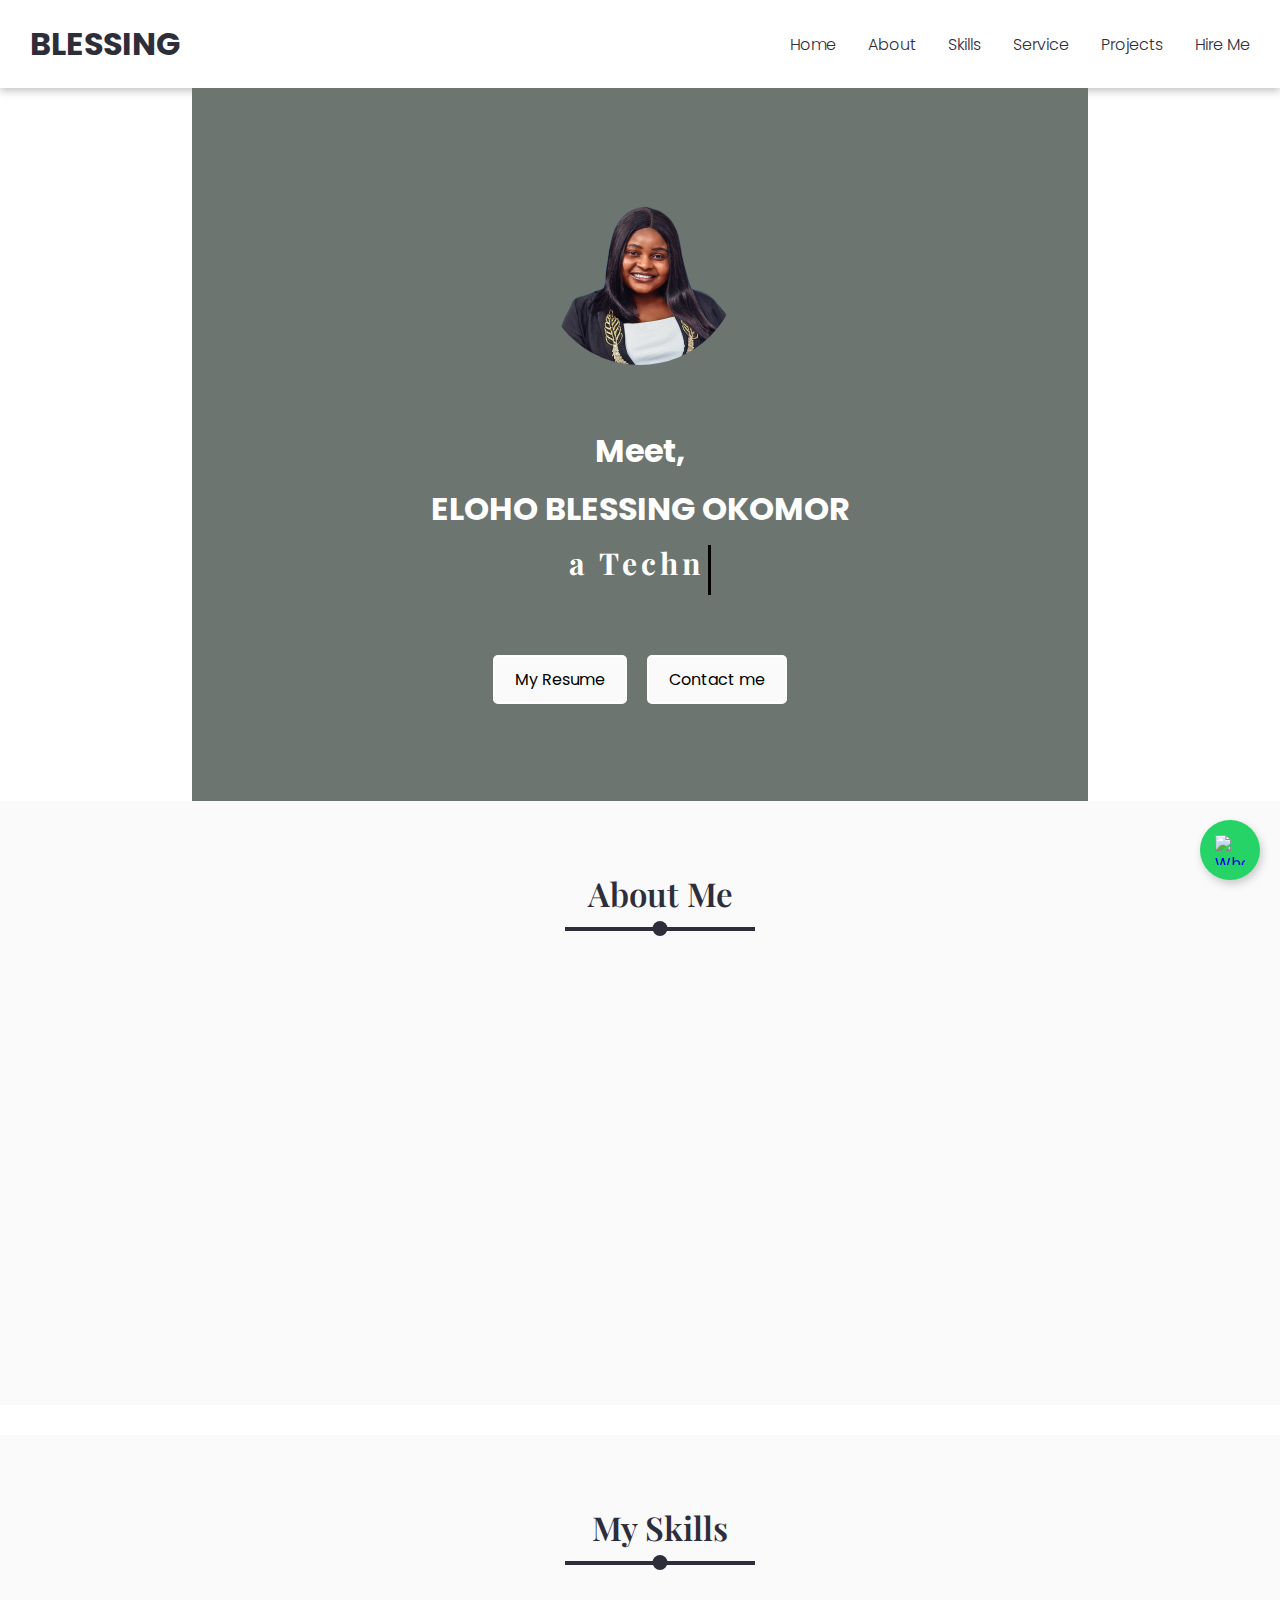
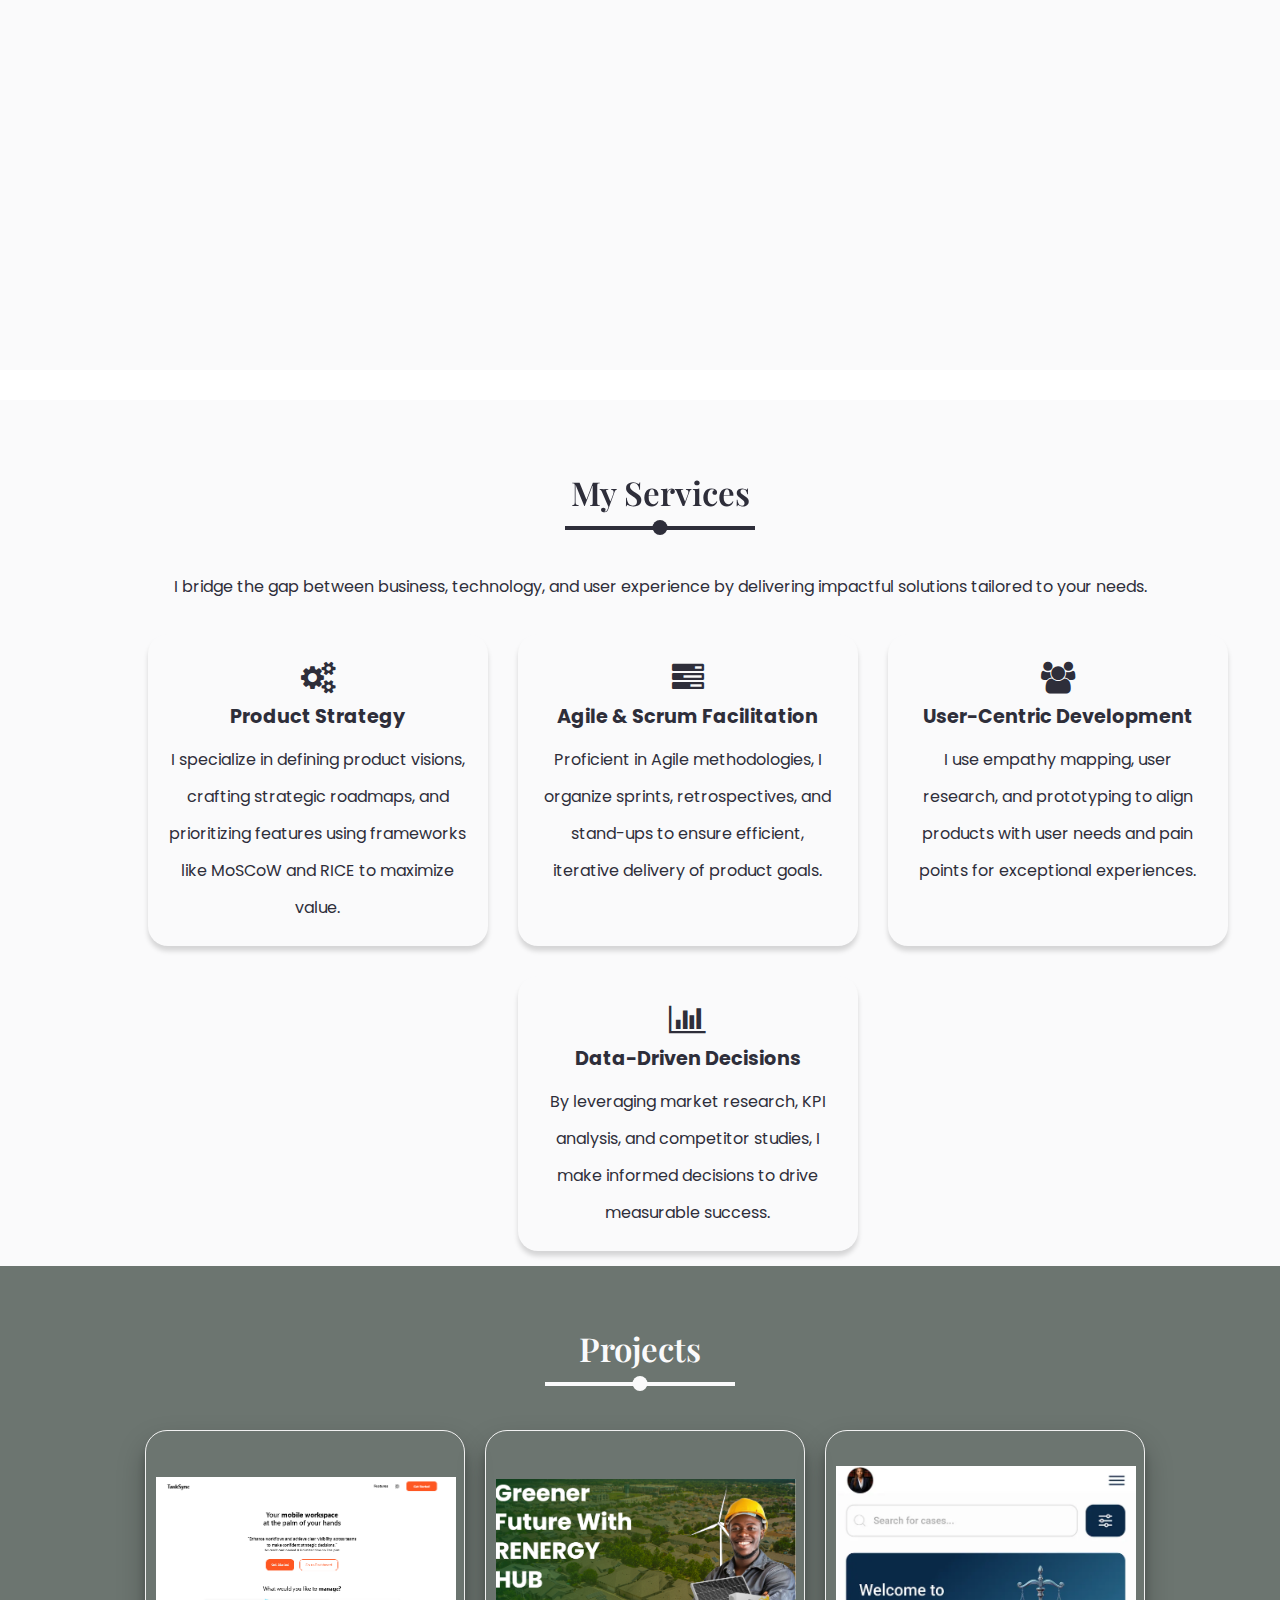
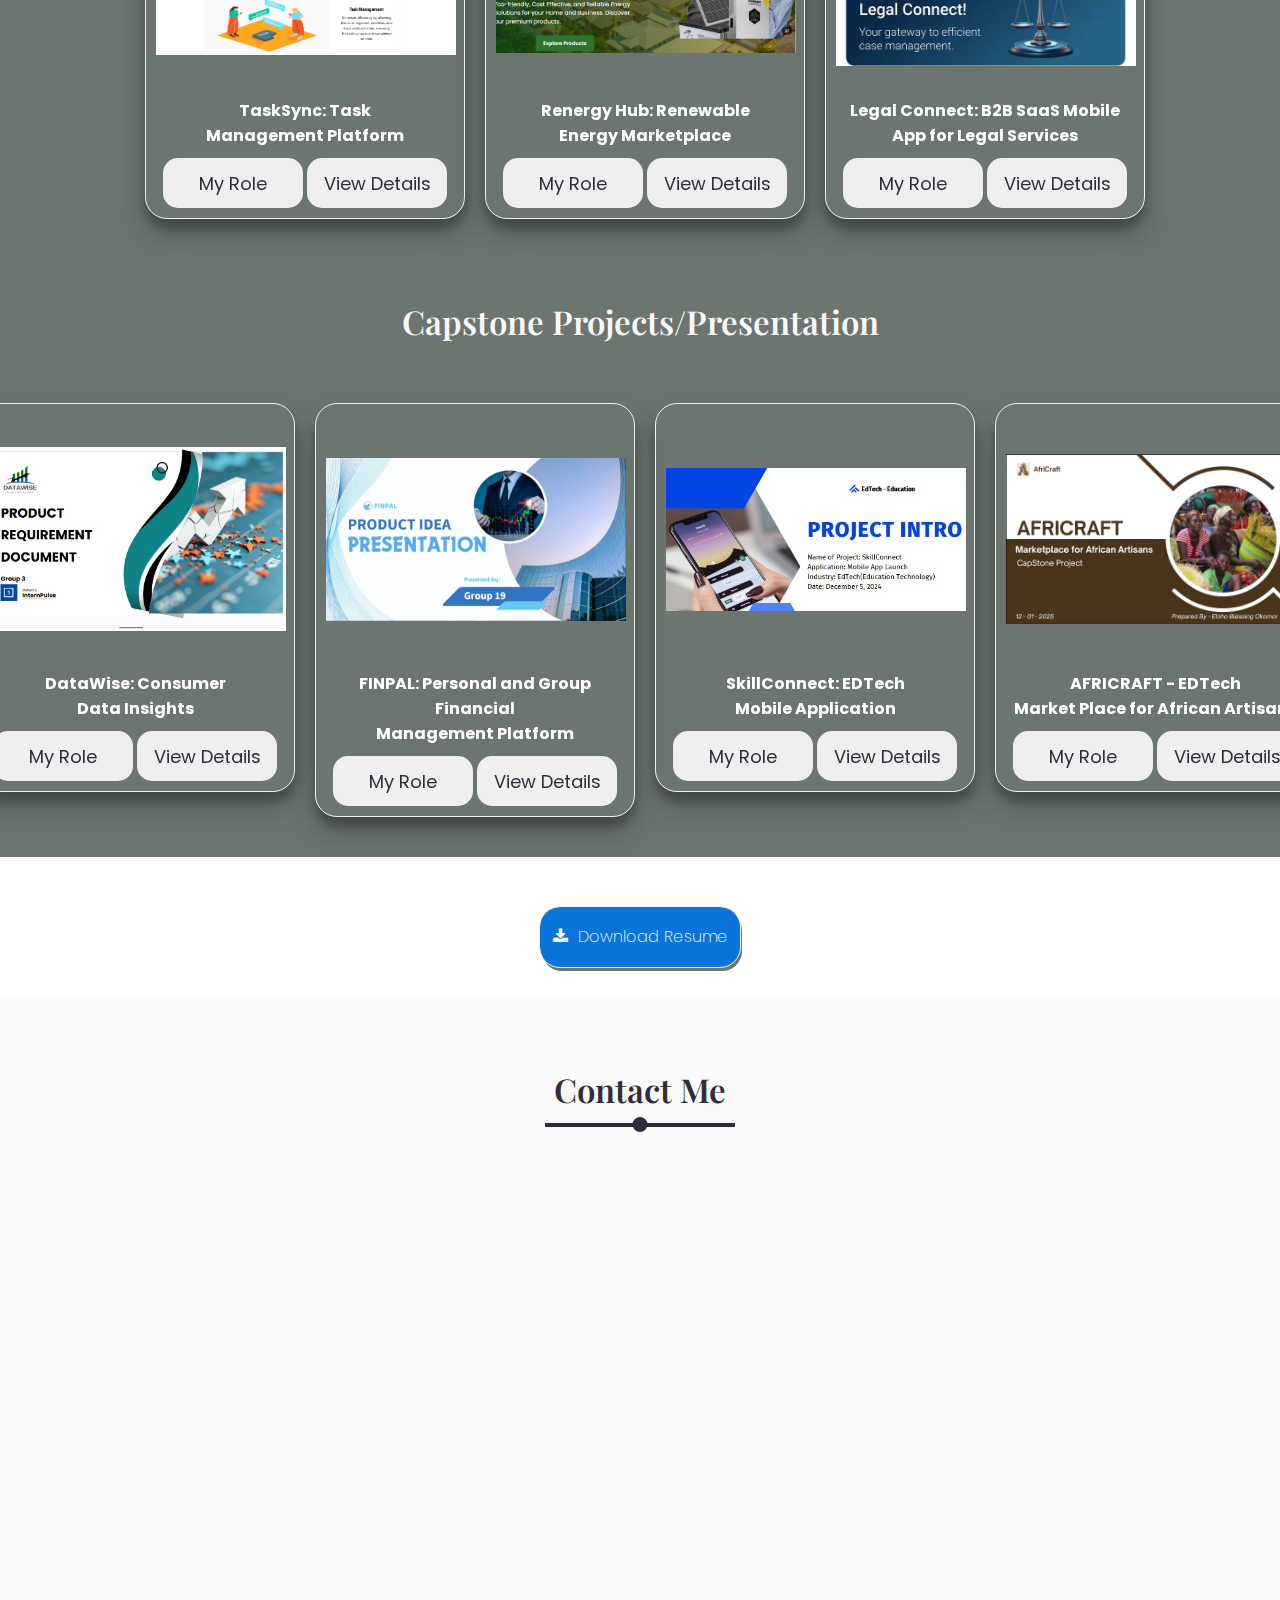
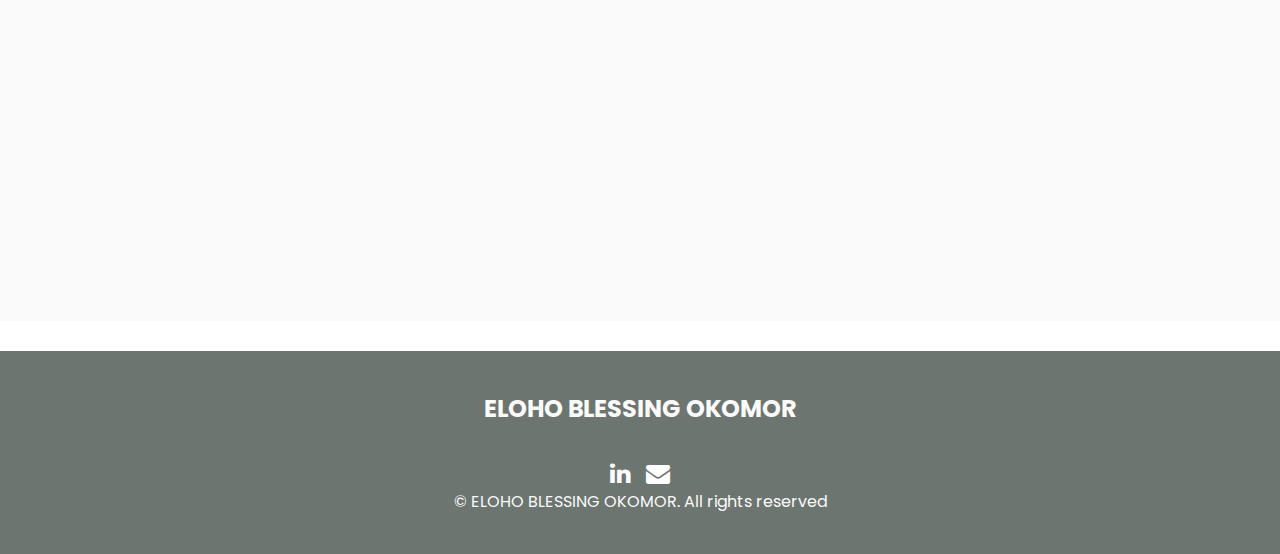
==== index.html @ 681f2847 "update" ====
<!DOCTYPE html>
<html lang="en">
<head>
    <meta charset="UTF-8">
    <meta http-equiv="X-UA-Compatible" content="IE=edge">
    <meta name="viewport" content="width=device-width, initial-scale=1.0">
    <meta name="description" content="Mutiat is a Passionate Frontend Web Developer from Nigeria.">
    <title>BLESSING</title>
    <!-- CSS STYLESHEET -->
    <link rel="stylesheet" href="/src/style.css">
   <!-- AOS ANIMATION -->
   <link rel="stylesheet" href="https://unpkg.com/aos@next/dist/aos.css" />
    <!-- FAVICON -->
    <!-- <link rel="icon" type="image/x-icon" href="/assets/images/mylogo.png"> -->
    <!-- FONT AWESOME ICON -->
    <link rel="stylesheet" href="https://cdnjs.cloudflare.com/ajax/libs/font-awesome/4.7.0/css/font-awesome.min.css">
      <!-- Link Swiper's CSS -->
  <link
  rel="stylesheet"
  href="https://cdn.jsdelivr.net/npm/swiper/swiper-bundle.min.css"
/>

</head>
<body>
    <!-- NAVIGATION BAR -->
    <nav id="navbar">
      <div class="logo">
          <h1>BLESSING</h1>
      </div>
      <ul class="nav-menu">
          <li class="nav-link active"><a href="#home">Home</a></li>
          <li class="nav-link"><a href="#about">About</a></li>
          <li class="nav-link"><a href="#skill">Skills</a></li>
          <li class="nav-link"><a href="#service">Service</a></li>
          <li class="nav-link"><a href="#projects">Projects</a></li>
          <li class="nav-link"><a href="#contact">Hire Me</a></li>
      </ul>
      <div class="hamburger">
          <i class="fa fa-bars"></i>
      </div>
  </nav>
  
    
</nav>


<div class="container" id="home" style="display: flex; flex-direction: column; align-items: center; text-align: center; padding: 6% 0;">
  <!-- INTRO SECTION -->
  <div class="intro" style="width: 100%; max-width: 1200px; display: flex; flex-direction: column; align-items: center;">
      <!-- Profile Picture -->
      <div class="intro-img" style="margin-bottom: 5px;">
          <img src="assets/images/image.png" alt="profile picture" style="width: 100%; border-radius: 50%; max-width: 200px;">
      </div>
      <!-- Intro Text -->
      <div class="intro-text">
          <h1 style="margin: 10px 0;">Meet,</h1>
          <h1 style="margin: 10px 0; color: #fff;">ELOHO BLESSING OKOMOR</h1>
          <div id="type" style="margin: 10px 0;">
            
              <div id="text"></div>
              <div id="cursor"></div>
          </div>
          
          <!-- Links Section -->
          <div class="icon" style="display: flex; justify-content: center; gap: 20px; margin-top: 20px;">
              <a href="assets/images/TECHNICAL PRODUCT MANAGER - ELOHO BLESSING OKOMOR-.pdf" download="resume" style="text-decoration: none; color: black; border: 2px solid #fff; padding: 10px 20px; border-radius: 5px;">My Resume</a>
              <a href="#contact" target="_blank" style="text-decoration: none; color: black; border: 2px solid #fff; padding: 10px 20px; border-radius: 5px;">Contact me</a>
          </div>
      </div>
  </div>
</div>

<style>
@media (min-width: 768px) {
   .container {
       flex-direction: row;
       justify-content: center;
       text-align: left;
       margin: 0 15%;
   }
   .intro {
       display: flex;
       flex-direction: row;
       align-items: center;
       gap: 40px;
   }
   .intro-img {
       flex: 1;
       max-width: 300px;
       margin-bottom: 0;
   }
   .intro-text {
       flex: 2;
   }
   .icon {
       justify-content: flex-start;
   }
}
</style>


    <!-- SECTION ABOUT -->
    <div id="about">
        <div class="about-title">
        <h1>About Me</h1>
    </div>
       <div class="about-body">
        <div class="about-pic" data-aos="fade-right">
            <dotlottie-player src="https://lottie.host/ff33c3c4-aa2e-4f28-85da-676a78a3fdb7/bRAhsChqSM.lottie" background="transparent" speed="1" style="width: 300px; height: 300px" loop autoplay></dotlottie-player>
        </div>
        <div class="about-text read" data-aos="zoom-in">
            
             <h2>Welcome to my space</h2>
            <p>I'm Passionate about bridging the gap between business, technology, and user experience. With a background in accounting and entrepreneurial experience, I bring a unique blend of analytical skills, 
              financial insight, and the ability to build innovative products that solve real-world problems.</p>
            <!-- <div class="loadMore">
                <p>I excel at aligning engineering, design, and business teams to create impactful products. My expertise in frameworks like MoSCoW 
                   and RICE enables me to prioritize effectively and deliver solutions that meet user and business needs. 
                   I strongly believe in "If you can dream it, you can achieve it," which inspires me to turn visionary ideas into impactful realities.</p>
                <p>I am committed to continuous learning and contributing to innovative teams that create products to help businesses scale 
                   and solve real problems. My professional journey reflects a passion for leadership, execution, and cross-functional collaboration 
                   in dynamic, growth-oriented environments.</p>
            </div> -->

            <div style="margin: 30px 0;">
              <h2>Get to know Me More ...</h2>
              <p style="margin-bottom: 20px;">Read about my background transition Journey</p> 
              <a href="https://www.linkedin.com/posts/blessing-okomor_20daylinkedinchallengewithhaoma-advancewithhaoma-activity-7265621511816814592-H1tG" target="_blank" style="text-decoration: none; background-color: #0A74DA; color: white; border: 2px solid #6c7570; padding: 10px 20px; margin-top: 20px; border-radius: 5px;">Click here!</a>
            </div>
            
        </div>
        
    </div>
    </div>
    
    <!-- SECTION SKILLS -->
    <div id="skill">
               <div class="skill-title">
                <h1>My Skills</h1> 
            </div>
            <div class="skill-body">
                <div class="skill-text reado" data-aos="zoom-in">
                    <h2>My Skills and Experience</h2>
                    <p class="text">
                        As a dedicated Product Manager, I bring expertise in crafting innovative solutions that align business objectives with user needs. My skill set includes defining PRDs, developing strategic roadmaps, and applying prioritization frameworks like MoSCoW and RICE to deliver impactful features. 
                        I excel in API design and system architecture, collaborating with engineering teams to create scalable integrations and seamless system designs.
                    </p>
                    <p class="loadMore">
                        My experience spans cross-functional collaboration, ensuring alignment between product, design, and engineering teams to meet deadlines efficiently. Through market research and KPI analysis, I’ve conducted competitor studies and user surveys to drive informed decisions and measure product success effectively. 
                        Proficient in Agile and Scrum methodologies, I’ve led sprint planning, stand-ups, and retrospectives, ensuring iterative deliveries that meet stakeholder expectations. 
                        Additionally, I leverage technical tools like Jira, Trello, SQL, and Postman for project management, API testing, and data analysis.
                    </p>
                    <p class="loadMore">
                        My passion lies in customer-centric development, focusing on addressing user pain points through empathy mapping, research, and prototyping. With a strong foundation in project management, sprint planning, and stakeholder communication, I thrive in managing end-to-end lifecycles to deliver meaningful products. My familiarity with cloud platforms like AWS and Azure supports modern infrastructure needs for scalability and security.
                    </p>
                    <!-- <button class="btn Load"> Read More...</button> -->
                </div>
                <div class="skill-pic" data-aos="fade-right">
                    <img src="/assets/images/undraw_online_test_re_kyfx.svg" alt="Product Management Image">
                </div>
            </div>
            
    </div>
    <!-- SECTION SERVICE -->
    <div id="service">
        <div class="service-title">
            <h1>My Services</h1>
        </div>
        <div class="section-body">
            <div class="service-text">
                I bridge the gap between business, technology, and user experience by delivering impactful solutions tailored to your needs.
            </div>
            <div class="content">
                <!-- Product Strategy -->
                <div class="card reveal">
                    <div class="service-icon">
                        <i class="fa fa-cogs" aria-hidden="true"></i>
                    </div>
                    <div class="info">
                        <h3>Product Strategy</h3>
                        <p>
                            I specialize in defining product visions, crafting strategic roadmaps, and prioritizing features using frameworks like MoSCoW and RICE to maximize value.
                        </p>
                    </div>
                </div>
    
                <!-- Agile & Scrum -->
                <div class="card reveal">
                    <div class="service-icon">
                        <i class="fa fa-tasks" aria-hidden="true"></i>
                    </div>
                    <div class="info">
                        <h3>Agile & Scrum Facilitation</h3>
                        <p>
                            Proficient in Agile methodologies, I organize sprints, retrospectives, and stand-ups to ensure efficient, iterative delivery of product goals.
                        </p>
                    </div>
                </div>
    
                <!-- User-Centric Design -->
                <div class="card reveal">
                    <div class="service-icon">
                        <i class="fa fa-users" aria-hidden="true"></i>
                    </div>
                    <div class="info">
                        <h3>User-Centric Development</h3>
                        <p>
                            I use empathy mapping, user research, and prototyping to align products with user needs and pain points for exceptional experiences.
                        </p>
                    </div>
                </div>
    
                <!-- Data-Driven Decisions -->
                <div class="card reveal">
                    <div class="service-icon">
                        <i class="fa fa-bar-chart" aria-hidden="true"></i>
                    </div>
                    <div class="info">
                        <h3>Data-Driven Decisions</h3>
                        <p>
                            By leveraging market research, KPI analysis, and competitor studies, I make informed decisions to drive measurable success.
                        </p>
                    </div>
                </div>
            </div>
        </div>
    </div>
    
    
    </div>
 <!-- projects -->
 
 <div class="swiper mySwiper" id="projects">
  <h1 class="pro-title">Projects</h1>
  <div class="swiper-wrapper">
    <!-- TaskSync Project -->
    <div class="swiper-slide">
      <img src="assets/images/tassk.png" alt="TaskSync">
      <p><strong>TaskSync: Task <br> Management Platform</strong></p>
      <button class="btno"><a href="https://shorturl.at/ORLw6" target="_blank">My Role</a></button>
      <button class="btno"><a href="https://tasksync-cyan.vercel.app/" target="_blank">View Details</a></button>
    </div>
    <!-- Renergy Hub Project -->
    <div class="swiper-slide">
      <img src="assets/images/energy.png" alt="Renergy Hub">
      <p><strong>Renergy Hub: Renewable <br> Energy Marketplace</strong></p>
      <div class="sam">
        <button class="btno"><a href="https://shorturl.at/ORLw6" target="_blank">My Role</a></button>
        <button class="btno"><a href="https://www.renergyhub.com.ng/" target="_blank">View Details</a></button>
      </div>
    
    </div>
    <!-- SmartPay Project -->
    <div class="swiper-slide">
      <img src="assets/images/legall.png" alt="Renergy Hub">
      <p><strong>Legal Connect: B2B SaaS Mobile App for Legal Services</strong></p>
      <div class="sam">
        <button class="btno"><a href="https://shorturl.at/ORLw6" target="_blank">My Role</a></button>
        <button class="btno"><a href="https://medium.com/@blessingokomor/product-management-case-study-legalconnect-bridging-the-gap-between-lawyers-and-clients-in-need-edc188d6da18" target="_blank">View Details</a></button>
      </div>
      
    </div>
  </div>
  <!-- Swiper Navigation -->
   <div class="page">
  <div class="swiper-next">
    <i class="fa fa-arrow-left"></i>
  </div>
  <div class="swiper-prev">
    <i class="fa fa-arrow-right"></i>
  </div>
</div>

</div>

<div class="swiper mySwiper">
  <h1 class="pro-titles">Capstone Projects/Presentation</h1>
  <div class="swiper-wrapper">
    <!-- DataWise Project -->
    <div class="swiper-slide">
      <img src="assets/images/data.jpg" alt="DataWise" class="ims">
      <p><strong>DataWise: Consumer <br/> Data Insights</strong></p>
      <button class="btno"><a href="" target="_blank">My Role</a></button>
      <button class="btno"><a href="https://drive.google.com/file/d/1tsAydXlxcyCqKAzC9zO5u8XVoMALGn3J/view" target="_blank">View Details</a></button>
    </div>
    
    <!-- MediSense Project -->
    <div class="swiper-slide">
      <img src="assets/images/finpal.jpg" alt="MediSense" class="ims">
      <p><strong>FINPAL: Personal and Group Financial <br/> Management Platform</strong></p>
      <button class="btno"><a href="" target="_blank">My Role</a></button>
      <button class="btno"><a href="https://shorturl.at/KqiLg" target="_blank">View Details</a></button>
    </div>
    <!-- ChoreEase Project -->
    <div class="swiper-slide">
      <img src="assets/images/skills.jpg" alt="ChoreEase">
      <p><strong>SkillConnect: EDTech <br> Mobile Application</strong></p>
      <button class="btno"><a href="" target="_blank">My Role</a></button>
      <button class="btno"><a href="https://shorturl.at/rheYU" target="_blank">View Details</a></button>
    </div>
    <div class="swiper-slide">
      <img src="assets/images/sk.jpeg" alt="ChoreEase">
      <p><strong>AFRICRAFT - EDTech <br>  Market Place for African Artisans</strong></p>
      <button class="btno"><a href="" target="_blank">My Role</a></button>
      <button class="btno"><a href="https://shorturl.at/ORLw6" target="_blank">View Details</a></button>
    </div>
  </div>
  <!-- Swiper Navigation -->
  <div class="page">
    <div class="swiper-next">
      <i class="fa fa-arrow-left"></i>
    </div>
    <div class="swiper-prev">
      <i class="fa fa-arrow-right"></i>
    </div>
</div>
</div>

<!-- Resume Download Section -->
<div class="resume">
  <button class="btn">
    <a href="assets/images/TECHNICAL PRODUCT MANAGER - ELOHO BLESSING OKOMOR-.pdf" download="resume">
      <i class="fa fa-download"></i>Download Resume
    </a>
  </button>
</div>


  <div id="contact">
    <div class="contact-title">
        <h1>Contact Me</h1>
    </div>
    <div class="contact-card" data-aos="zoom-in">
        <div class="card1">
            <h3>Address</h3>
            <i class="fa fa-home "></i> <br>
            <p>Lagos, Nigeria.</p>
        </div>
        <div class="card1">
            <h3>phone</h3>
            <i class="fa fa-phone "></i> <br>
            <a href="tel:08102567773">+2348102567773</a>
  
        </div>
        <div class="card1">
            <h3>Gmail</h3>
            <i class="fa fa-envelope"></i> <br>
            <a href="mailto:blessingokomor@gmail.com">Gmail</a>
        </div>
    </div>
    <form class="form" action="https://formsubmit.co/0bc4eedcd7b0bd97a5262722c21ba9c2" method="POST" 
    data-aos="fade-down">
        <p class="Namedanger" id="err"></p> 
       <input type="text" name="Name" class="namy" placeholder="Name">
       <p class="danger" id="err"></p>
       <input type="email" class="emaily" name="Email" placeholder="Email">
       <textarea name="Message" id="" cols="30" rows="10" placeholder="leave a message"></textarea> 
       <button class="form-btn" type="submit">Submit</button>
    </form>
  </div>
  <div class="footer">
    <footer>
        <h1> ELOHO BLESSING OKOMOR</h1>
        <div class="foot-icon">
            <a href="https://www.linkedin.com/in/blessing-okomor "> <i class="fa fa-linkedin"></i></a>
            <a href="blessingokomor@gmail.com" target="_blank"><i class="fa fa-envelope"></i></a>
           
        </div>
       <p> &copy; ELOHO BLESSING OKOMOR. All rights reserved </p>
    </footer>

    <a href="https://wa.me/+2348102567773" target="_blank" class="whatsapp-float">
      <img src="https://upload.wikimedia.org/wikipedia/commons/6/6b/WhatsApp.svg" alt="WhatsApp" />
    </a>
    
  </div>
<script src="/src/index.js"></script>
<!-- AOS ANIMATION -->
<script src="https://unpkg.com/aos@next/dist/aos.js"></script>
<script>
  AOS.init({
  duration: 1000, // values from 0 to 3000, with step 50ms
  easing: 'ease', // default easing for AOS animations
  once: false, 
  });
</script>
<!-- lottie file -->
<script src="https://unpkg.com/@lottiefiles/lottie-player@latest/dist/lottie-player.js"></script>
<script src="https://unpkg.com/@dotlottie/player-component@2.7.12/dist/dotlottie-player.mjs" type="module"></script>
<!-- Include the SwiperJS library -->
<script src="https://unpkg.com/swiper/swiper-bundle.min.js"></script>

<!-- Add the JavaScript code to initialize the swiper -->
 <!-- Swiper JS -->
  <script src="https://cdn.jsdelivr.net/npm/swiper@9/swiper-bundle.min.js"></script>
       <!-- Swiper JS -->
       <script src="https://cdn.jsdelivr.net/npm/swiper/swiper-bundle.min.js"></script>
       <script>
  var swiper = new Swiper(".mySwiper", {
    navigation: {
      nextEl: '.swiper-prev',
      prevEl: '.swiper-next',
    },
    breakpoints: {
      640: {
        slidesPerView: 2,
        spaceBetween: 20,
      },
      768: {
        slidesPerView: 4,
        spaceBetween: 40,
      },
      1024: {
        slidesPerView: 4,
        spaceBetween: 5,
      },
    },
  });
</script>

	
</body> 
</html>
---- src/style.css ----
@import url("https://fonts.googleapis.com/css2?family=Dancing+Script:wght@600;700&family=Playfair+Display:ital,wght@1,500&family=Poppins:wght@300;400;500&display=swap");
* {
  box-sizing: border-box;
  padding: 0;
  margin: 0;
  font-family: "Poppins", sans-serif;
  /* width: 100%; */
}
:root {
  --primary-color: #0A74DA; /* A vibrant professional blue */
  --secondary-color: #6c7570; /* A dark, modern navy blue */
  --text-color: #2E2E3A; /* A refined dark gray for text */
  --background-color: #FAFAFB; /* A clean, subtle off-white background */
}

body {
width: 100% !important;
}
button {
  border: none;
}

#navbar {
  width: 100%;
}

nav {
  display: flex;
  justify-content: space-between;
  align-items: center;
  padding: 20px 30px;
  box-shadow: rgba(0, 0, 0, 0.24) 0px 3px 8px;
  background-color: white;
  z-index: 1000;
}

.nav-menu {
  display: flex; /* Default display for desktop */
  flex-direction: row; /* Horizontal layout for desktop */
  gap: 2rem;
  position: static; /* Position relative to normal flow for desktop */
  width: auto; /* Let it take only the space it needs for desktop */
  background-color: transparent; /* No background for desktop */
  padding: 0; /* No padding for desktop */
  box-shadow: none; /* No shadow for desktop */
}

#navbar .logo {
  color: var(--text-color);
}

#navbar li {
  list-style: none;
}

#navbar li a {
  text-decoration: none;
  font-size: 16px;
  color: var(--text-color);
  font-weight: 300;
}

#navbar li a:hover,
#navbar li a:active {
  content: "";
  height: 2px;
  width: 100%;
  border-bottom: 4px solid var(--text-color);
  transition: 0.3s;
  font-weight: 500;
}

/* Hamburger Menu Styles */
.hamburger {
  display: none;
  font-size: 24px;
  cursor: pointer;
}

.hamburger i {
  transition: all 0.3s ease-in-out;
  color: var(--text-color);
}

/* STICKY */
.sticky {
  position: fixed;
  top: 0;
  width: 100%;
}
/* BODY SECTION */

.container {
  display: grid;
  grid-template-rows: (4 1fr);
  padding-top: 10px;
  color: white;
  background-color: var(--secondary-color);
  max-width: 100%;
  
}
.container > div {
  /* border: 1px solid black; */
  min-height: 200px;
  
  
}
/* INTRO SECTION */

#text {
  display: inline-block;
  font-size: 30px;
  text-align: justify;
  letter-spacing: 4px;
  font-weight: 700;
  font-family: "Playfair Display", serif;
}

#cursor {
  display: inline-block;
  vertical-align: middle;
  width: 3px;
  height: 50px;
  background-color: black;
  animation: blink 0.75s step-end infinite;
}

@keyframes blink {
  from,
  to {
    background-color: transparent;
  }
  50% {
    background-color: var(--primary-color);
  }
}

/* buttons */
.btn {
  position: relative;
  text-decoration: none;
  outline: 0.5px solid #f1f1f1;
  background-color:var(--primary-color);
  color:#f1f1f1;
  font-size: 16px;
  font-weight: 200;
  width: 200px;
  height: 60px;
  line-height: 60px;
  text-align: center;
  border-radius: 20px;
  box-shadow: 2px 4px var(--secondary-color);
  margin-top: 20px;
  transition: all ease 0.5s;
}
.btn a {
  text-decoration: none;
  color: var(--text-color);
  
  
}

.btn:hover {
  background-color: var(--secondary-color);
  color:white;
  outline: none;
  
  
}
.btn:hover a {
  color: var(--secondary-color);
  transition: all ease 200ms;
}

.btny {
  text-align: center;
 
}
.btno {
  margin-top: 10px;
  height: 50px;
  width: 140px;
  border-radius: 15px;
  transition: all 0.4s ease-in-out;
  
}

.btno:hover {
  filter: grayscale(0);
  transform: scale(1.15); 
  background-color: var(--primary-color);
  color: var(--background-color);
}
.btno a {
  text-decoration: none;
  color: var(--text-color);
  font-size: 18px;
 
}
.icon {
  padding-top: 20px;
  display: flex;
  flex-direction: row;
  gap: 2rem;
  align-items: center;
}
.icon a:hover {
  background-color: var(--primary-color);
  color: var(--background-color);
  transition: 0.5s;
}
.icon a {
  text-decoration: none;
  background-color: var(--background-color);
  padding: 10px;
  margin: 20px 0px;
  color: var(--text-color);
  border-radius: 20px;
 
}
.icon i {
  font-size: 25px;
  color: white;
  padding: 3px 10px;
  transition: 0.5s;
}
.icon i:hover {
  background-color:var(--secondary-color);
}

#about,
#skill,
#service,
#contact,
#projects {
  padding-top: 50px;
 
}
#about p,
#skill p,
#service p {
  line-height: 37px;
}
/* ABOUT SECTION */
#about,
#service,
#skill,
#contact {
  background-color: var(--background-color);
  color: var(--text-color);
  max-width: 100%;
  padding-left: 40px;
}
 
#contact h1{
  color:var(--text-color);
}

#about h1,

.service-title h1,
.contact-title h1
 {
  text-align: center;
  font-weight: 600;
  font-size: 33px;
  padding-bottom: 60px;
  color: var(--text-color);
  font-family: "Playfair Display", serif;
}
.skill-title h1{
  color: var(--text-color);
  text-align: center;
  font-weight: 600;
  font-size: 33px;
  padding-bottom: 60px;
  font-family: "Playfair Display", serif;
}
.swiper h1{
  color:var(--background-color);
  text-align: center;
  font-weight: 600;
  font-size: 33px;
  padding-bottom: 60px;
  font-family: "Playfair Display", serif;
}
.about-title,
.skill-title,
.service-title,
.contact-title,
.pro-title {
  position: relative;
  justify-content: center;
  text-align: center;
  margin-top: 20px;
  
}
.about-title:before,
.contact-title:before,
.service-title:before{
  content: "";
  position: absolute;
  top: 56px;
  left: 50%;
  width: 190px;
  height: 4px;
  background:var(--text-color);
  transform: translateX(-50%);
}

.skill-title:before
 {
  content: "";
  position: absolute;
  top: 56px;
  left: 50%;
  width: 190px;
  height: 4px;
  background: var(--text-color);
  transform: translateX(-50%);
}
.pro-title:before{
  content: "";
  position: absolute;
  top: 56px;
  left: 50%;
  width: 190px;
  height: 4px;
  background: var(--background-color);
  transform: translateX(-50%);
}

.about-title:after,
.service-title:after,
.contact-title:after
 {
  content: "";
  position: absolute;
  top: 50px;
  left: 50%;
  width: 15px;
  height: 15px;
  border-radius: 50%;
  background:var(--text-color);
  transform: translateX(-50%);
}
.skill-title:after,
.pro-title:after{
  content: "";
  position: absolute;
  top: 50px;
  left: 50%;
  width: 15px;
  height: 15px;
  border-radius: 50%;
  background: var(--text-color);
  transform: translateX(-50%);
}

.pro-title:after{
  content: "";
  position: absolute;
  top: 50px;
  left: 50%;
  width: 15px;
  height: 15px;
  border-radius: 50%;
  background: var(--background-color);
  transform: translateX(-50%);
}

.about-body {
  display: flex;
  justify-content: space-around;
  align-items: center;
  width: 100%;
  flex-wrap: wrap;
  margin: 30px 0;
}
.about-pic {
  height: 400px;
  max-width: 55%;
  
  padding: 50px;
  border-radius: 20px;
  box-shadow: rgba(0, 0, 0, 0.09) 0px 2px 1px, rgba(0, 0, 0, 0.09) 0px 4px 2px,
    rgba(0, 0, 0, 0.09) 0px 8px 4px, rgba(0, 0, 0, 0.09) 0px 16px 8px,
    rgba(0, 0, 0, 0.09) 0px 32px 16px;
}
.about-text {
  width: 40%;
}

/* SKILL SECTION */
.skill-body {
  display: flex;
  justify-content: space-around;
  align-items: center;
  margin: 30px 0;
  flex-wrap: wrap;
}
.skill-text {
  width: 40%;
}
.skill-pic {
  width: 40%;
  border: 5px solid var(--text-color);
  height: 300px;
  border-radius: 20px;
  box-shadow: rgba(0, 0, 0, 0.56) 0px 22px 70px 4px;
}
.skill-pic img {
  width: 100%;
  object-fit: contain;
  height: 250px;
  padding-top: 30px;
}


/* SERVICES */
.content {
  max-width: 100%;
  display: flex;
  justify-content: center;
  flex-wrap: wrap;
  flex-direction: row;
  margin-top:20px;
  margin-left: 55px;
}
.content .card {
  background: var(--background-color);
  max-width: 340px;
  width: 96%;
  padding: 20px;
  margin: 15px;
  justify-content: center;
  align-items: center;
  flex-direction: column;
  border-radius: 20px;
  box-shadow: 0 5px 5px rgba(1 1 1 / 15%);
}

.content .card .service-icon {
  color: var(--text-color);
  font-size: 2em;
  text-align: center;
  transition: transform 0.5s ease;
}



.content .card .info {
  text-align: center;
}

.content .card .info h3 {
  color: var(--text-color);
  font-size: 1.2em;
  font-weight: 700;
  margin-bottom: 10px;
}
.service-text {
  text-align: center;
 
}

ims{
  height: 20%;
}
/* contact section */
#contact {
  display: flex;
  flex-direction: column;
  justify-content: center;
  align-items: center;
  min-height: 100vh; /* Ensures the contact section takes full screen height */
  padding-left: 0;
}

.contact-card {
  display: flex;
  justify-content: center;
  flex-wrap: wrap;
  width: 100%;
  padding: 20px;
  box-sizing: border-box;
  margin-bottom: 30px; /* Adds space between contact cards and form */
}

.contact-card > div {
  height: 200px;
  width: 300px;
  margin: 10px;
  border-radius: 20px;
  box-shadow: rgba(0, 0, 0, 0.3) 0px 19px 38px,
    rgba(0, 0, 0, 0.22) 0px 15px 12px;
  display: flex;
  flex-direction: column;
  justify-content: center;
  align-items: center;
}

.card1 p {
  text-align: center;
  padding-top: 10px;
  color: var(--text-color);
}

.card1 i {
  font-size: 30px;
  padding-top: 10px;
}

.card1 a {
  text-decoration: none;
  color: var(--text-color);
}

.form {
  min-height: 400px;
  margin: auto;
  box-shadow: rgba(0, 0, 0, 0.3) 0px 19px 38px,
    rgba(0, 0, 0, 0.22) 0px 15px 12px;
  width: 50%;
  max-width: 400px; /* Ensures form does not exceed this width */
  padding: 20px;
  display: flex;
  flex-direction: column;
  justify-content: center;
  align-items: center;
}

.form input,
.form textarea {
  height: 60px;
  border-radius: 7px;
  width: 90%;
  margin: 10px 0;
  border-color: var(--text-color);
  padding: 20px;
  font-size: 18px;
}

.form input:active,
.form textarea:active {
  outline: 2px solid #000;
  border: none;
}

.form textarea {
  height: 120px;
}

.form-btn {
  background-color: var(--text-color);
  color: white;
  transition: all 0.4s ease-in-out;
  height: 60px;
  width: 90%;
  margin: 20px auto;
  border-radius: 5px;
  font-size: 18px;
  cursor: pointer;
}

.form-btn:hover {
  background-color: #000;
  color: var(--text-color);
}

/* PROJECT  */
.swiper {
  background-color:var(--secondary-color);
  padding: 40px 10px !important;
  max-width: 100%;
  width: 100%;
  margin: 0 auto;
}

.swiper-wrapper{
  justify-content: center;
}

.swiper-slide {
  min-height: 200px !important;
  width: 320px !important;
  display: flex;
  
  text-align: center;
  box-shadow: rgba(0, 0, 0, 0.25) 0px 14px 28px,
    rgba(0, 0, 0, 0.22) 0px 10px 10px;
  padding: 10px;
  margin-left: 15px;
  border-radius: 22px;
  border: 1px solid #f1f1f1;
  color: white;
}

.swiper-slide img {
  width: 300px; 
  height: 250px;
  
  object-fit: contain;
  border-radius: 22px;
  transition: all 0.4s ease-in-out;
}

.swiper-slide img:hover {
  filter: grayscale(0);
  transform: scale(1.06);
}
.pagy div {
  background-color: var(--text-color);
  font-size: 24px;
  cursor: pointer;
}
/* Add this to your stylesheet */
.resume .btn a i.fa-download {
  color: white; 
}
.resume .btn a {
  color: white; 
}
/* .swiper-next {
  position: absolute;
  top: 47px !important;
  right: 50% !important;
  height: 40px;
  width: 40px;
  display: flex;
  align-items: center;
  justify-content: center;
  border-radius: 50% !important;
  outline: 0.5px solid #f1f1f1;
  color: #f1f1f1 !important;
} */
/* .swiper-prev {
  position: absolute;
  top: 40px !important;
  left: 53% !important;
  height: 50px;
  width: 50px;
  display: flex;
  align-items: center;
  justify-content: center;
  border-radius: 50% !important;
  outline: 0.5px solid #f1f1f1;
  color: #f1f1f1 !important;
} */

.swiper-next,
.swiper-prev {
  display: none;
}


.pagy {
  position: relative;
}
.pro-all > div p {
  color: white;
  text-align: center;
}
.resume {
  margin: 30px; 
  text-align: center;
}
.resume i{
  padding-right: 10px;
}
.resume button {
  padding-left: 10px;
  padding-right: 10px;
}
/* FOOTER */
footer {
  width: 100%;
  padding: 40px 20px;
  margin-top: 30px;
  display: flex;
  flex-direction: column;
  justify-content: center;
  align-items: center;
  background-color: var(--secondary-color);
  color: var(--background-color);
  font-family: 'Arial', sans-serif;
  text-align: center;
}

footer h1 {
  font-size: 24px;
  margin-bottom: 20px;
  font-weight: bold;
}

.foot-icon {
  display: flex;
  gap: 15px;
  margin-top: 15px;
}

.foot-icon i {
  color: white;
  font-size: 24px;
  cursor: pointer;
  transition: transform 0.3s ease, color 0.3s ease;
}

.foot-icon i:hover {
  color: #ff66b3;
  transform: scale(1.2);
}

/* Load More Button */
.loadMore {
  display: none; /* Assuming this is for dynamic functionality */
}

.loadMore p,
.loadMore li {
  line-height: 1.6;
}

button:hover {
  color: white;
  background-color: var(--text-color); /* Added for better interaction feedback */
  border: none;
  transition: all 0.3s ease;
}

/* Form Validation */
#err {
  text-align: center;
  color: red;
  font-style: italic;
  margin-top: 10px;
}

/* Responsive Design */
/* @media (max-width: 768px) {
  footer {
    padding: 30px 10px;
  }

  .foot-icon {
    flex-wrap: wrap;
    justify-content: center;
    gap: 10px;
  }

  footer h1 {
    font-size: 20px;
  }
} */

/* MEDIA QUERIES */

/* Media Queries for Responsive Design */
/* Responsive Design */
@media screen and (max-width: 768px) {
  nav {
    display: flex;
    justify-content: space-between;
    align-items: center;
    width: 100%;
    padding: 20px 20px;
    background-color: white;
    position: relative; /* Allows absolute positioning of the menu */
    z-index: 1000;
  }
  
  .logo {
    flex: 0; /* Prevents the logo from stretching */
    text-align: left;
  }
  
  .hamburger {
    display: block;
    cursor: pointer;
    font-size: 24px;
    color: var(--text-color);
  }
  #text {
    display: inline-block;
    font-size: 20px;
    text-align: center;
    letter-spacing: 4px;
    font-weight: 700;
    font-family: "Playfair Display", serif;
  }
  
  .nav-menu {
    display: none; /* Hide menu initially on mobile */
    flex-direction: column; /* Stack links vertically */
    gap: 1rem;
    position: absolute; /* Position it absolutely for mobile */
    top: 100%;
    left: 0;
    width: 100vw; /* Use full width of the viewport */
    max-width: 100%; /* Prevent overflow */
    background-color: white; /* Background for dropdown */
    padding: 10px 20px; /* Add padding */
    box-shadow: rgba(0, 0, 0, 0.24) 0px 3px 8px; /* Add shadow */
  }

  
  .nav-menu.active {
    display: flex;
  }
  
  #navbar li {
    list-style: none;
  }
  
  #navbar li a {
    text-decoration: none;
    font-size: 18px;
    padding: 5px 10px;
    color: var(--text-color);
  }
  
  .hamburger.active i {
    transform: rotate(90deg);
    transition: 0.3s;
  }

  .btn {
    width: 100%;
    font-size: 18px;
    margin-top: 30px;
  }
 
  #about {
    display: flex;
    justify-content: center;
    align-items: center;
    flex-direction: column;
    text-align: center;
    padding: 16px; /* Reduced padding */
    margin: 0; /* Removed extra margin */
  }
  .about-body {
    flex-direction: column-reverse;
    align-items: center;
  }

  .about-pic {
    height: 300px;
    max-width: 90%;
    padding: 20px;
    margin-bottom: 20px;
  }

  .about-text {
    width: 80%;
    padding: 10px;
    text-align:justify;
  }

  .about-title h1 {
    font-size: 2rem; /* Adjust font size for mobile */
  }

  .about-text h2 {
    font-size: 1.5rem; /* Adjust font size for mobile */
  }

  .loadMore p {
    font-size: 1rem; /* Adjust font size for mobile */
  }

  .btn.Load {
    font-size: 1rem; /* Adjust button size for mobile */
  }
  .icon {
    display: flex;
    justify-content: center;
  }
 

  .btno {
    margin-top: 10px;
    height: 50px;
    width: 140px;
    border-radius: 15px;
    transition: all 0.4s ease-in-out;
  }

  #skill {
    display: flex;
    justify-content: center;
    align-items: center;
    flex-direction: column;
    text-align: center;
    padding: 16px; /* Reduced padding */
    margin: 0; /* Removed extra margin */
  }

  .skill-body {
    flex-direction: column;
    align-items: center;
    justify-content: center;
  }

  .skill-text {
    width: 90%;
    text-align: justify;
    margin-bottom: 20px;
    padding-right: 10px;
    font-size: 12px;
  }
  
  .skill-pic {
    width: 90%;
    height: 250px;
    border: none;
    box-shadow: none;
    margin-top: 20px;
  }

  .skill-pic img {
    height: 100%;
    padding-top: 0;
  }

  .btn {
    width: 40%;
    padding-top: 5px;
    font-size: 1.2rem;
    margin-top: 20px;
  }

  .content {
    flex-direction: column; /* Stacks the cards vertically */
    margin-left: 20px; /* Reduce left margin */
  }

  .content .card {
    max-width: 80%; /* Ensure cards take full width */
    margin-top: 10px ; 
    margin-bottom: 20px;
    padding-top: 20px; 
  }

  .content .card .service-icon {
    margin-top: 5px;
    font-size: 1.8em; /* Slightly smaller icons */
  }

  .content .card .info h3 {
    font-size: 1.1em; /* Slightly smaller font for headings */
  }

  .service-title h1 {
    font-size: 1.5em; /* Adjust title size for smaller screens */
  }
.section-body{
  margin-bottom: 20px;
}
  .service-text {
    width: 90%;
    text-align: justify;
    margin-bottom: 20px;
    padding-right: 10px;
    font-size: 16px;
   
  }
 
 
   
  .form {
    width: 80%;
    margin-top: 20px;
    
  }

  .form input {
    width: 90%;
  }

  
  .swiper-slide img:hover {
    filter: grayscale(0);
    transform: scale(1.05);
  }
 

  .content {
    margin-left: 0; /* Adjust margin for smaller screens */
    margin-top: 20px;
  }

  .content .card {
    max-width: 100%; /* Cards take full width of the container */
    margin: 10px; /* Reduce margin for better spacing on smaller screens */
  }

  

  /* Adjust button style for mobile */
  .btno {
    padding: 10px 15px;
    font-size: 14px;
  }
  .swiper-wrapper{
    justify-content:space-between;
    gap: 10px;
    margin-left: 20px;
  }

  .swiper-slide {
    width: 85% !important; /* Make each slide take the full width */
    margin-left: 5px !important; /* Remove unnecessary margin for alignment */
    padding: 16px; /* Add padding for spacing */
    box-shadow: rgba(0, 0, 0, 0.15) 0px 8px 20px, rgba(0, 0, 0, 0.12) 0px 6px 6px;
  }

  .swiper-slide img {
    width: 100%; /* Let the image scale within the card */
    height: auto; /* Maintain aspect ratio */
  }
  .swiper-next, .swiper-prev {
    font-size: 25px;
  }
   /* Footer */
   footer {
    padding: 20px 50px;
    text-align: center;
    
  }

  footer h1 {
    font-size: 20px;
    margin-bottom: 10px;
  }

  .foot-icon {
    display: flex;
    justify-content: center;
    gap: 15px;
    margin-top: 10px;
  }

  .foot-icon i {
    font-size: 20px;
    color: #fff;
    transition: transform 0.3s ease, color 0.3s ease;
  }

  .foot-icon i:hover {
    color: #ff66b3;
    transform: scale(1.2);
  }
}
  


@media screen and (max-width: 480px) {
  body {
    width: 100% !important;
    }
    
 

  .content .info h3 {
    font-size: 1.2rem; /* Adjust heading size for better readability */
  }

  .content .info p {
    font-size: 0.9rem; /* Adjust paragraph size for smaller screens */
  }
 

  .btn {
    width: 60%;
    padding-top: 5px;
    font-size: 1.2rem;
    margin-top: 20px;
  }
  

  .nav-menu {
    display: none;
    width: 100%;
    flex-direction: column;
    text-align: center;
}

.nav-menu.active {
    display: flex;
}

.hamburger {
    display: block;
}
.harmburger i {
  font-size: 24px;
  cursor: pointer;
  color: var(--text-color); 
  transition: all 0.3s ease-in-out;
}

.harmburger:hover i {
  color: #fff;
}

  .about-pic {
    width: 100%;
    padding: 10px;
  }

  .about-text {
    width: 100%;
    padding: 10px;
  }
  .content {
    flex-direction: column; /* Stacks the cards vertically */
    margin-right: 60px;
  }
  .content .card {
    width: 100%; /* Cards take full width of the container */
   padding: 40px;
  }
  .content .card .info {
    text-align: center;
    font-size: 15px;
  }
  
 
.btno {
  margin-top: 10px;
  height: 50px;
  width: 140px;
  border-radius: 15px;
  transition: all 0.4s ease-in-out;
}
  .pro-titles:before{
    content: "";
    position: absolute;
    top: 140px;
    left: 50%;
    width: 290px;
    height: 4px;
    background: #fff;
    transform: translateX(-50%);
  }

  .pro-titles:after{
    content: "";
    position: absolute;
    top: 135px;
    left: 50%;
    width: 15px;
    height: 15px;
    border-radius: 50%;
    background: #fff;
    transform: translateX(-50%);
  }
  .swiper-wrapper{
    justify-content:space-between;
    gap: 10px;
    margin-left: 10px;
  }

.page{
  display: flex;
  justify-content: space-around;
  margin-top: 40px;
}
  .swiper-next,
  .swiper-prev {
    display: block;
    position: relative;
   
    padding: 10px;
    border-radius: 50%;
    transform: translateY(-50%);
    background-color: #fff; 
    cursor: pointer;
  }
 

  .skill-text {
    font-size: 0.9rem;
  }

  #skill, #about {
    display: flex;
    justify-content: center;
    align-items: center;
    flex-direction: column;
    text-align: center;
  }
  
  .swiper-slide {
    min-height: 200px !important;
    width: 340px !important;
    display: flex;
    margin-right: 20px;
    
  }
  .resume button {
    width: 100%;
    font-size: 18px;
    margin-top: 30px;
  }
}

/* 
floting whatsapp */
.whatsapp-float {
  position: fixed;
  bottom: 20px;
  right: 20px;
  z-index: 1000;
  width: 60px;
  height: 60px;
  border-radius: 50%;
  box-shadow: 2px 4px 8px rgba(0, 0, 0, 0.2);
  background-color: #25D366;
  display: flex;
  justify-content: center;
  align-items: center;
  transition: transform 0.3s ease, box-shadow 0.3s ease;
}

.whatsapp-float img {
  width: 50%;
  height: 50%;
}

.whatsapp-float:hover {
  transform: scale(1.1);
  box-shadow: 0px 6px 12px rgba(0, 0, 0, 0.3);
}
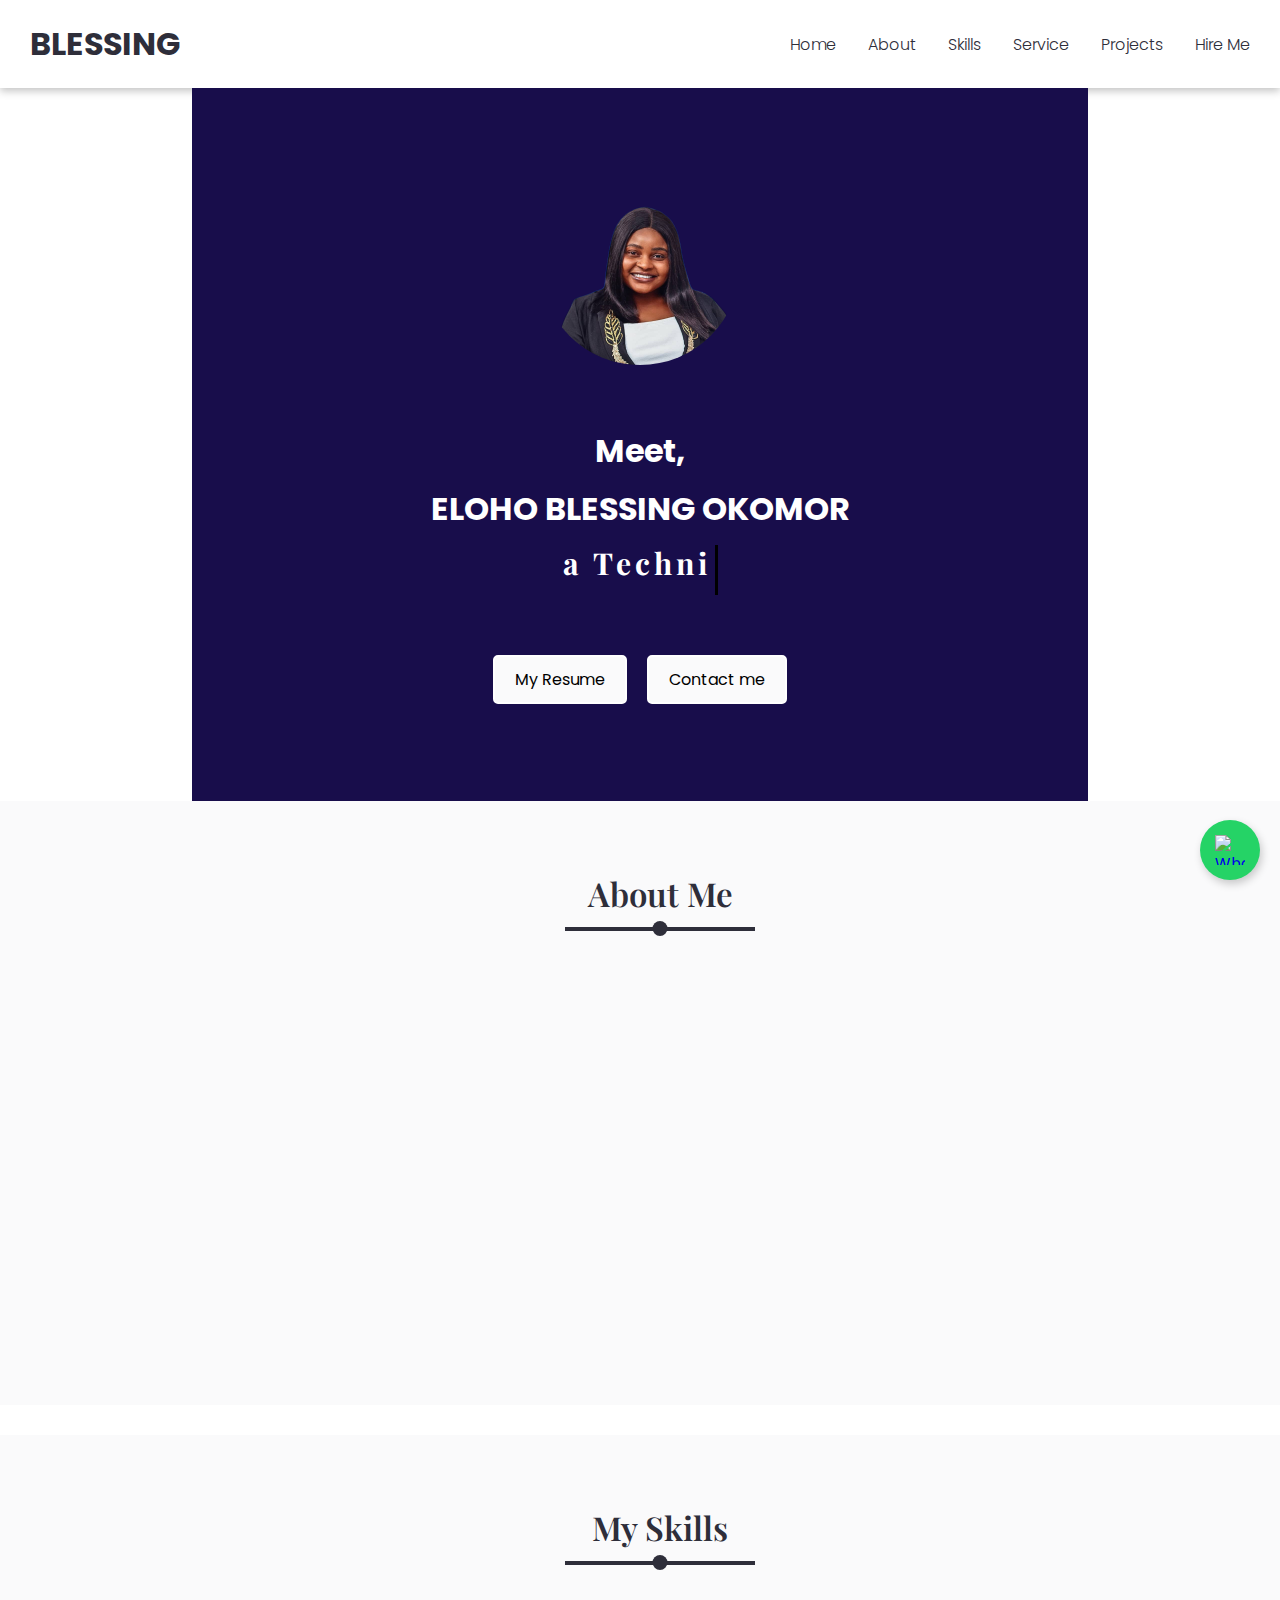
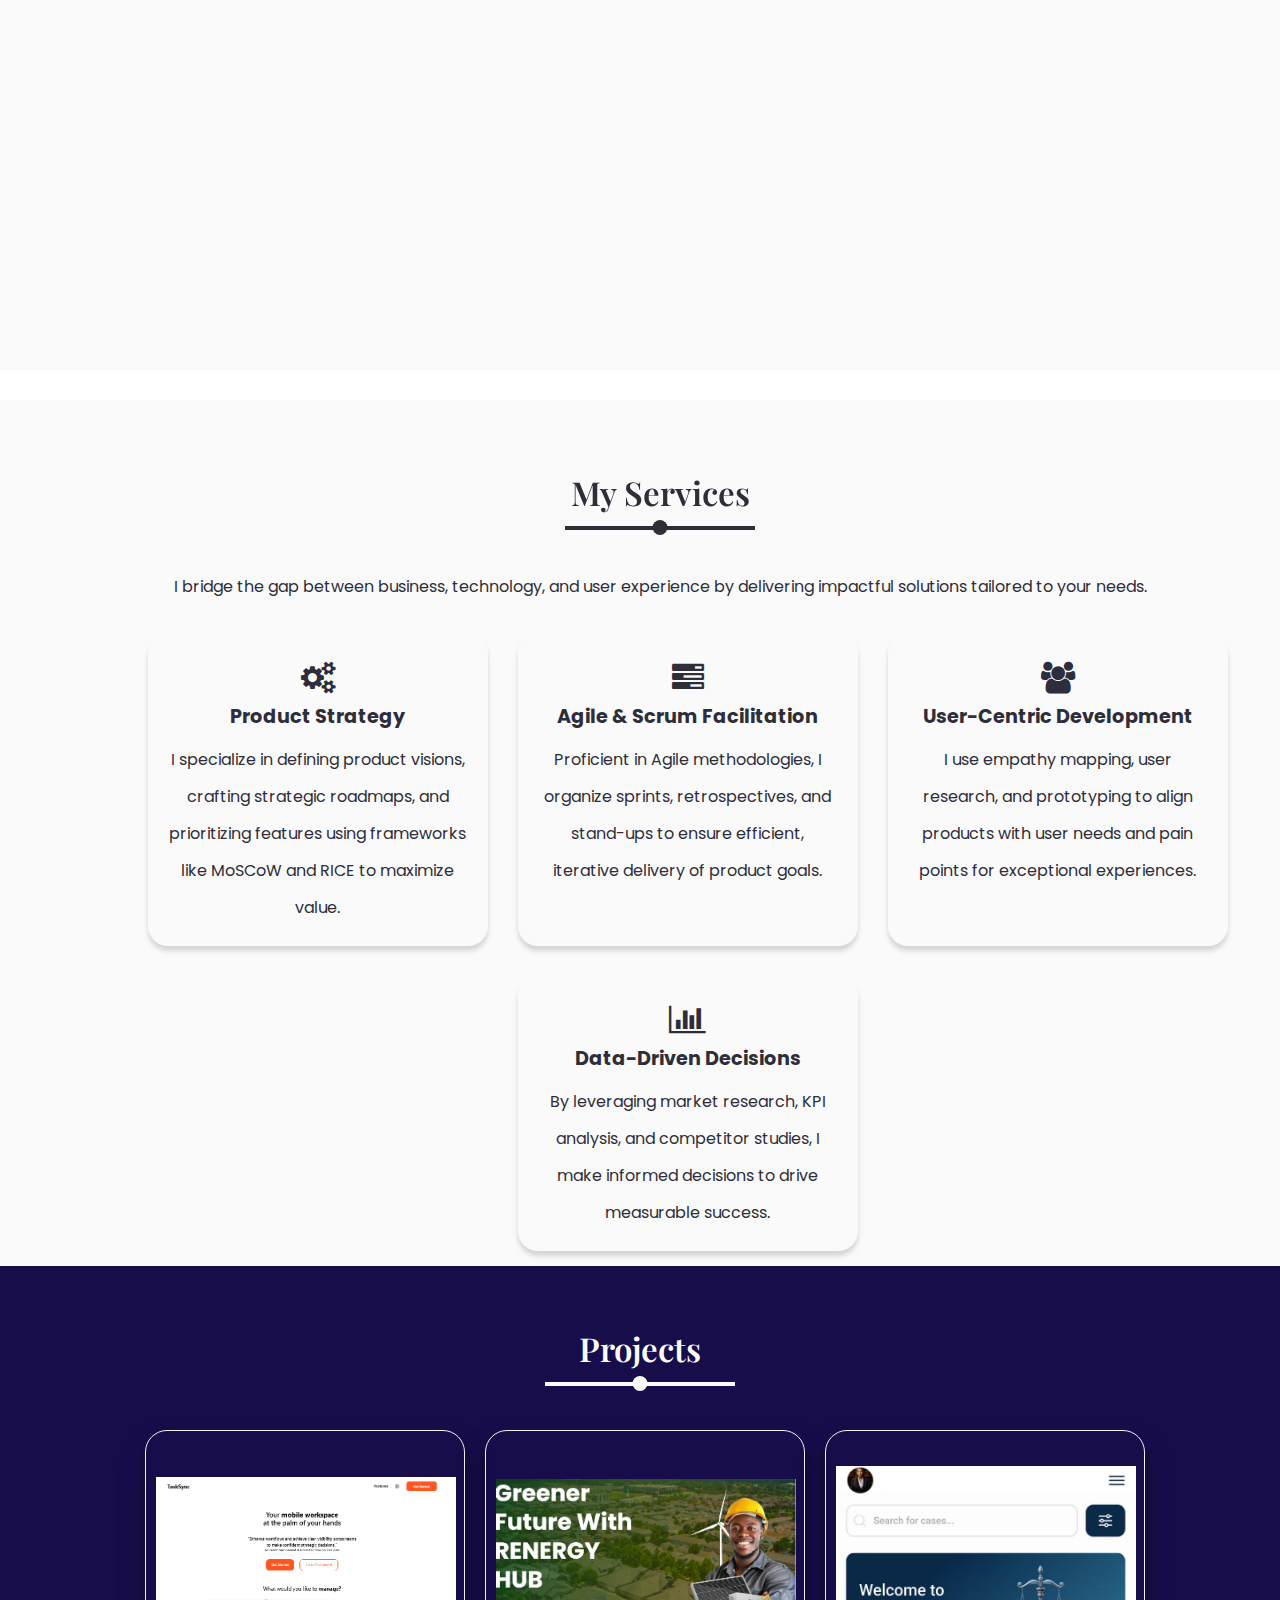
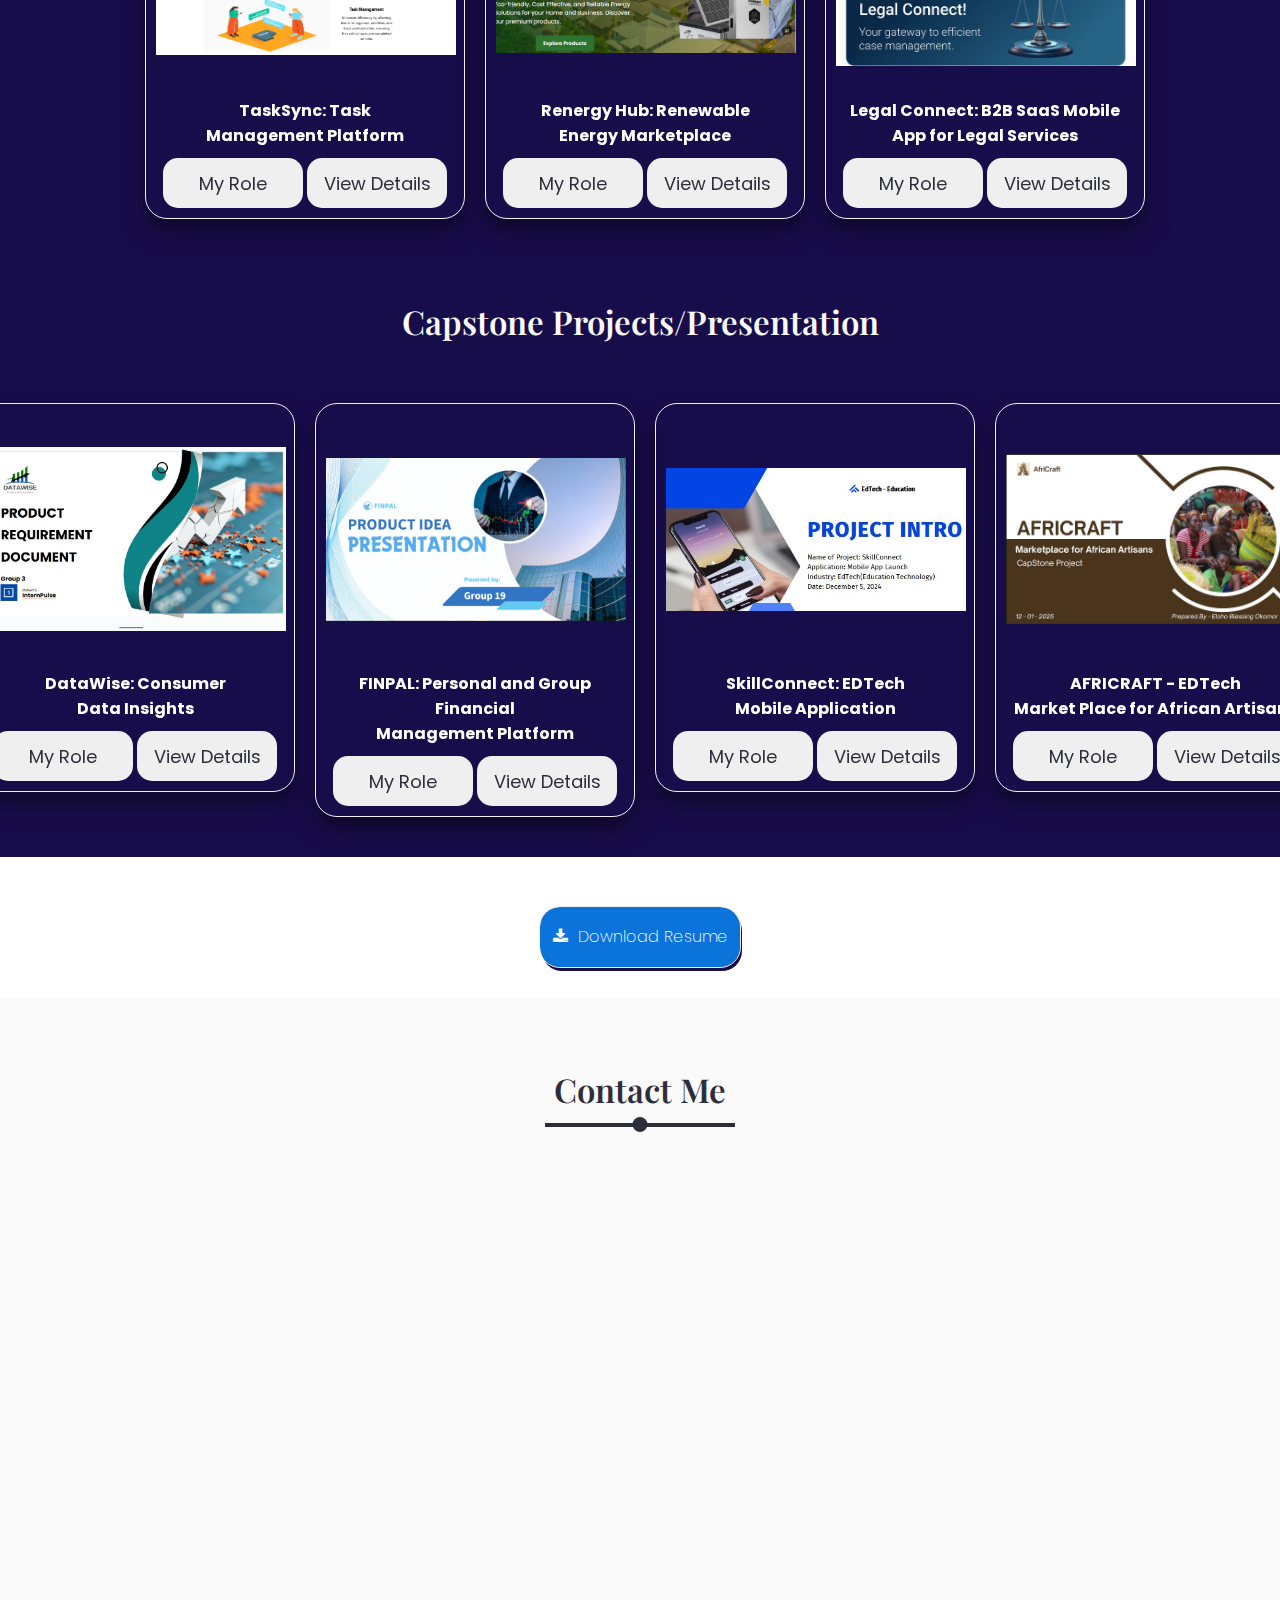
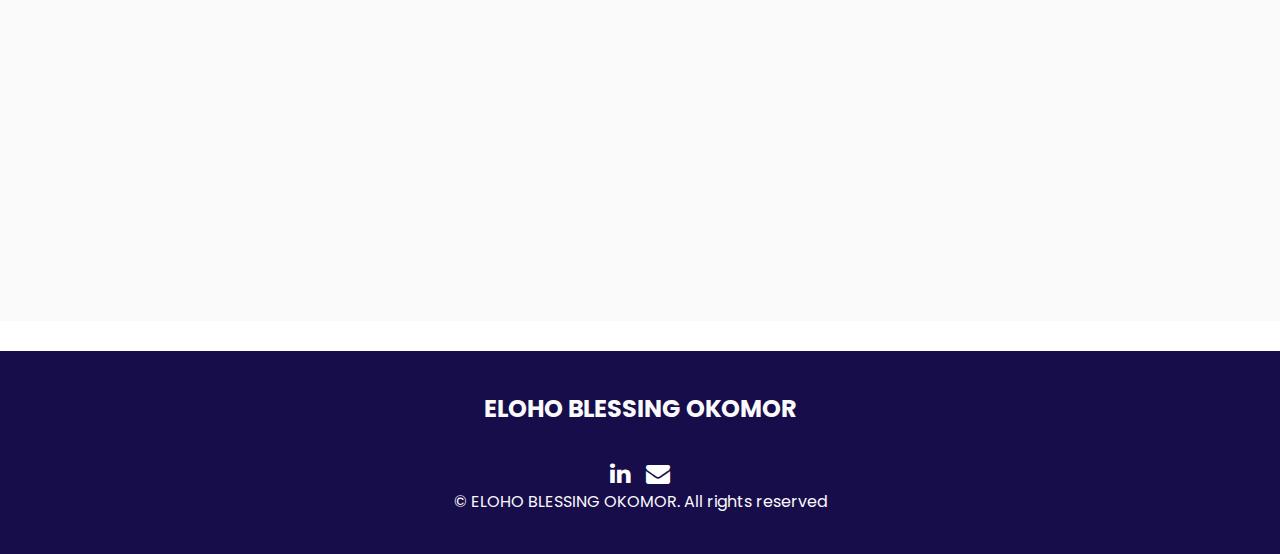
==== commit ce174e34: "first commit" ====
--- a/index.html
+++ b/index.html
@@ -237,7 +237,7 @@
     <div class="swiper-slide">
       <img src="assets/images/tassk.png" alt="TaskSync">
       <p><strong>TaskSync: Task <br> Management Platform</strong></p>
-      <button class="btno"><a href="https://shorturl.at/ORLw6" target="_blank">My Role</a></button>
+      <button class="btno"><a href="https://docs.google.com/document/d/1C9zXD3PBSuhS39ohw_TavaNFSb_UNobhGpHVwLZNHn4/edit?usp=drivesdk" target="_blank">My Role</a></button>
       <button class="btno"><a href="https://tasksync-cyan.vercel.app/" target="_blank">View Details</a></button>
     </div>
     <!-- Renergy Hub Project -->
@@ -245,7 +245,7 @@
       <img src="assets/images/energy.png" alt="Renergy Hub">
       <p><strong>Renergy Hub: Renewable <br> Energy Marketplace</strong></p>
       <div class="sam">
-        <button class="btno"><a href="https://shorturl.at/ORLw6" target="_blank">My Role</a></button>
+        <button class="btno"><a href="https://docs.google.com/document/d/1AlKxVum-qGBSNcLGhRHas05KmuvABDKWQOiZoXEbvhQ/edit?usp=drivesdk" target="_blank">My Role</a></button>
         <button class="btno"><a href="https://www.renergyhub.com.ng/" target="_blank">View Details</a></button>
       </div>
     
@@ -255,7 +255,7 @@
       <img src="assets/images/legall.png" alt="Renergy Hub">
       <p><strong>Legal Connect: B2B SaaS Mobile App for Legal Services</strong></p>
       <div class="sam">
-        <button class="btno"><a href="https://shorturl.at/ORLw6" target="_blank">My Role</a></button>
+        <button class="btno"><a href="https://docs.google.com/document/d/122uXXCDsFrcfUVUCr0YIGEWijii-3cx5wjBxn_tCxSQ/edit?usp=drivesdk" target="_blank">My Role</a></button>
         <button class="btno"><a href="https://medium.com/@blessingokomor/product-management-case-study-legalconnect-bridging-the-gap-between-lawyers-and-clients-in-need-edc188d6da18" target="_blank">View Details</a></button>
       </div>
       
@@ -280,7 +280,7 @@
     <div class="swiper-slide">
       <img src="assets/images/data.jpg" alt="DataWise" class="ims">
       <p><strong>DataWise: Consumer <br/> Data Insights</strong></p>
-      <button class="btno"><a href="" target="_blank">My Role</a></button>
+      <button class="btno"><a href="https://docs.google.com/document/d/1Rbi1yQASkd1B7O2bUQGN9r_OEDiRjD_shgbAczejotU/edit?usp=drivesdk" target="_blank">My Role</a></button>
       <button class="btno"><a href="https://drive.google.com/file/d/1tsAydXlxcyCqKAzC9zO5u8XVoMALGn3J/view" target="_blank">View Details</a></button>
     </div>
     
@@ -288,20 +288,20 @@
     <div class="swiper-slide">
       <img src="assets/images/finpal.jpg" alt="MediSense" class="ims">
       <p><strong>FINPAL: Personal and Group Financial <br/> Management Platform</strong></p>
-      <button class="btno"><a href="" target="_blank">My Role</a></button>
+      <button class="btno"><a href="https://docs.google.com/document/d/13vOJUhjRTE8rndT6WnLmK-HcS7JmYyHkjhK1Psm3BYY/edit?usp=drivesdk" target="_blank">My Role</a></button>
       <button class="btno"><a href="https://shorturl.at/KqiLg" target="_blank">View Details</a></button>
     </div>
     <!-- ChoreEase Project -->
     <div class="swiper-slide">
       <img src="assets/images/skills.jpg" alt="ChoreEase">
       <p><strong>SkillConnect: EDTech <br> Mobile Application</strong></p>
-      <button class="btno"><a href="" target="_blank">My Role</a></button>
+      <button class="btno"><a href="https://docs.google.com/document/d/1piF-0RJXOHep4S-Cju3Ag2czG7e9QLl5LuaxtQI6ckc/edit?usp=drivesdk" target="_blank">My Role</a></button>
       <button class="btno"><a href="https://shorturl.at/rheYU" target="_blank">View Details</a></button>
     </div>
     <div class="swiper-slide">
       <img src="assets/images/sk.jpeg" alt="ChoreEase">
       <p><strong>AFRICRAFT - EDTech <br>  Market Place for African Artisans</strong></p>
-      <button class="btno"><a href="" target="_blank">My Role</a></button>
+      <button class="btno"><a href="https://docs.google.com/document/d/1D_AtEQddx_OPb8mGZSF6yurY-6HyVxQzqVcu7K2kWQI/edit?usp=drivesdk" target="_blank">My Role</a></button>
       <button class="btno"><a href="https://shorturl.at/ORLw6" target="_blank">View Details</a></button>
     </div>
   </div>
--- a/src/style.css
+++ b/src/style.css
@@ -8,7 +8,7 @@
 }
 :root {
   --primary-color: #0A74DA; /* A vibrant professional blue */
-  --secondary-color: #6c7570; /* A dark, modern navy blue */
+  --secondary-color: #180d4b; /* A dark, modern navy blue  */
   --text-color: #2E2E3A; /* A refined dark gray for text */
   --background-color: #FAFAFB; /* A clean, subtle off-white background */
 }
@@ -206,7 +206,7 @@
 }
 .icon a:hover {
   background-color: var(--primary-color);
-  color: var(--background-color);
+  color: white;
   transition: 0.5s;
 }
 .icon a {
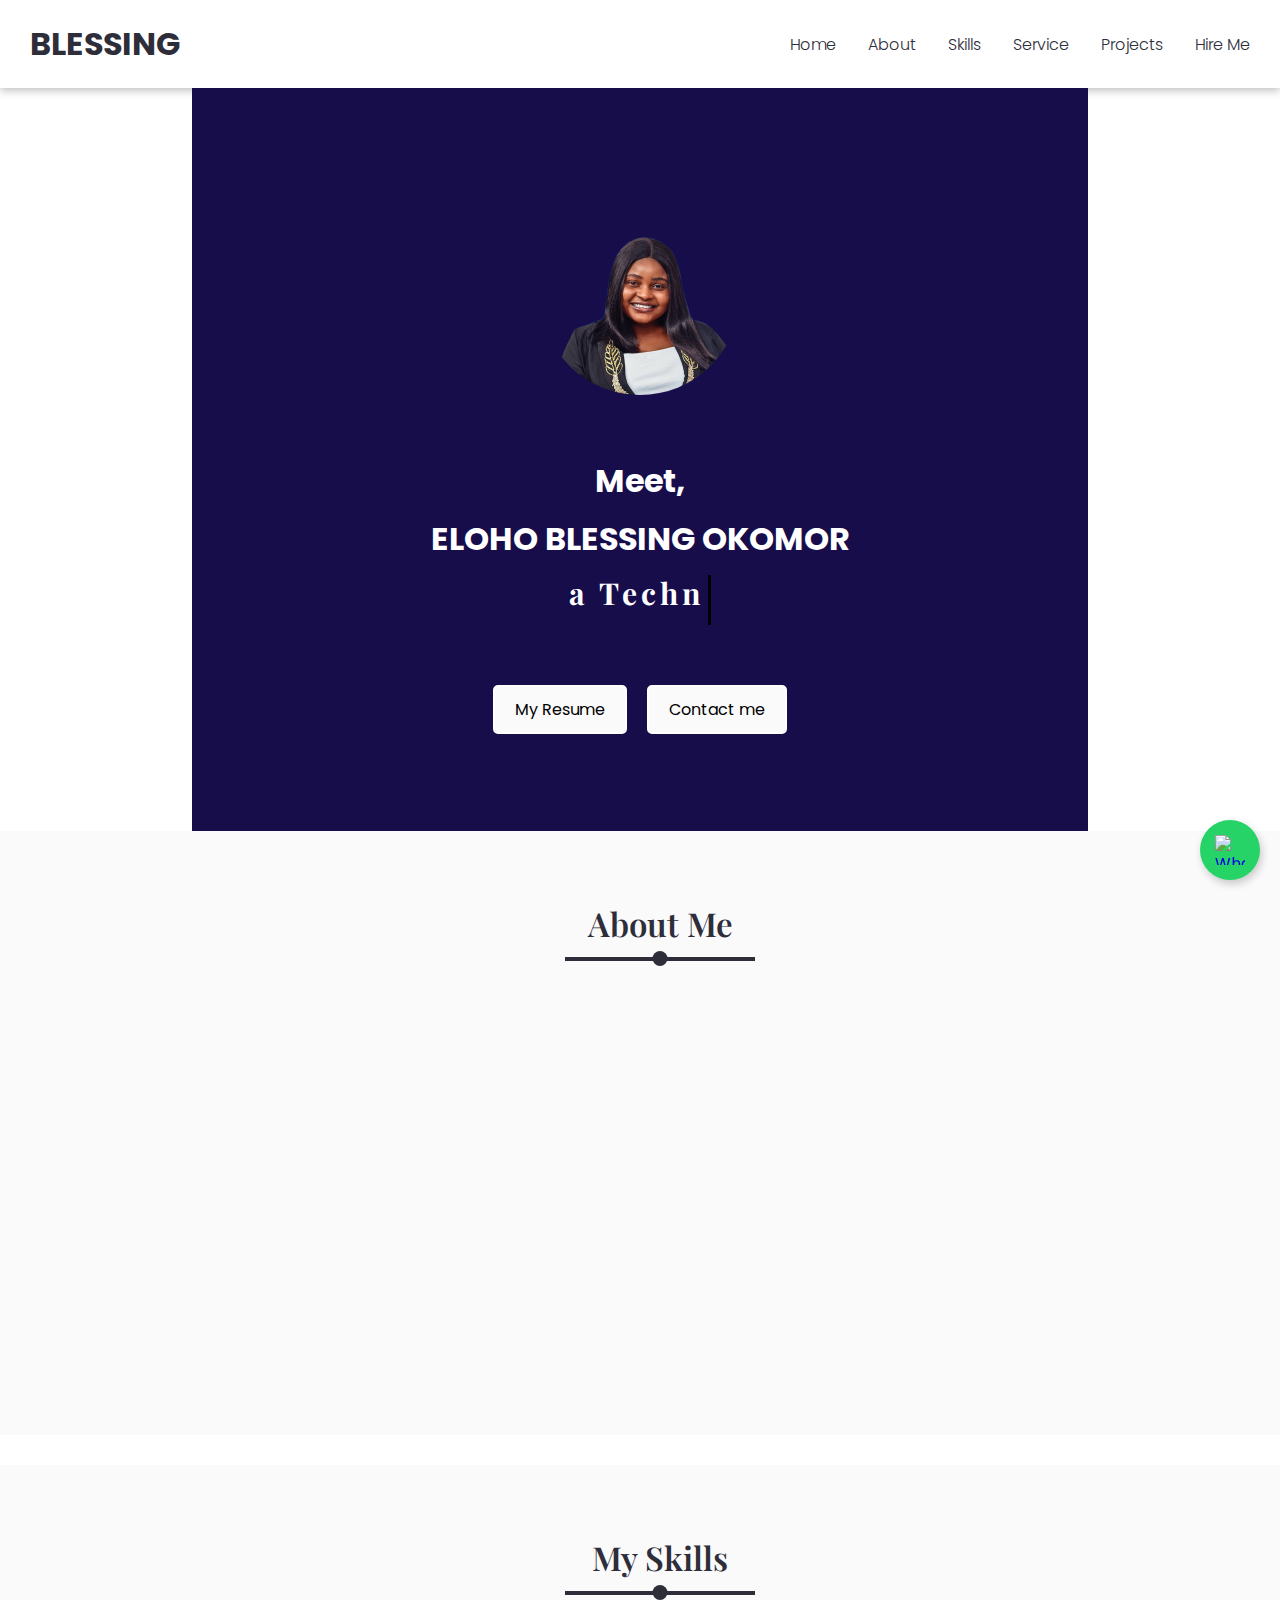
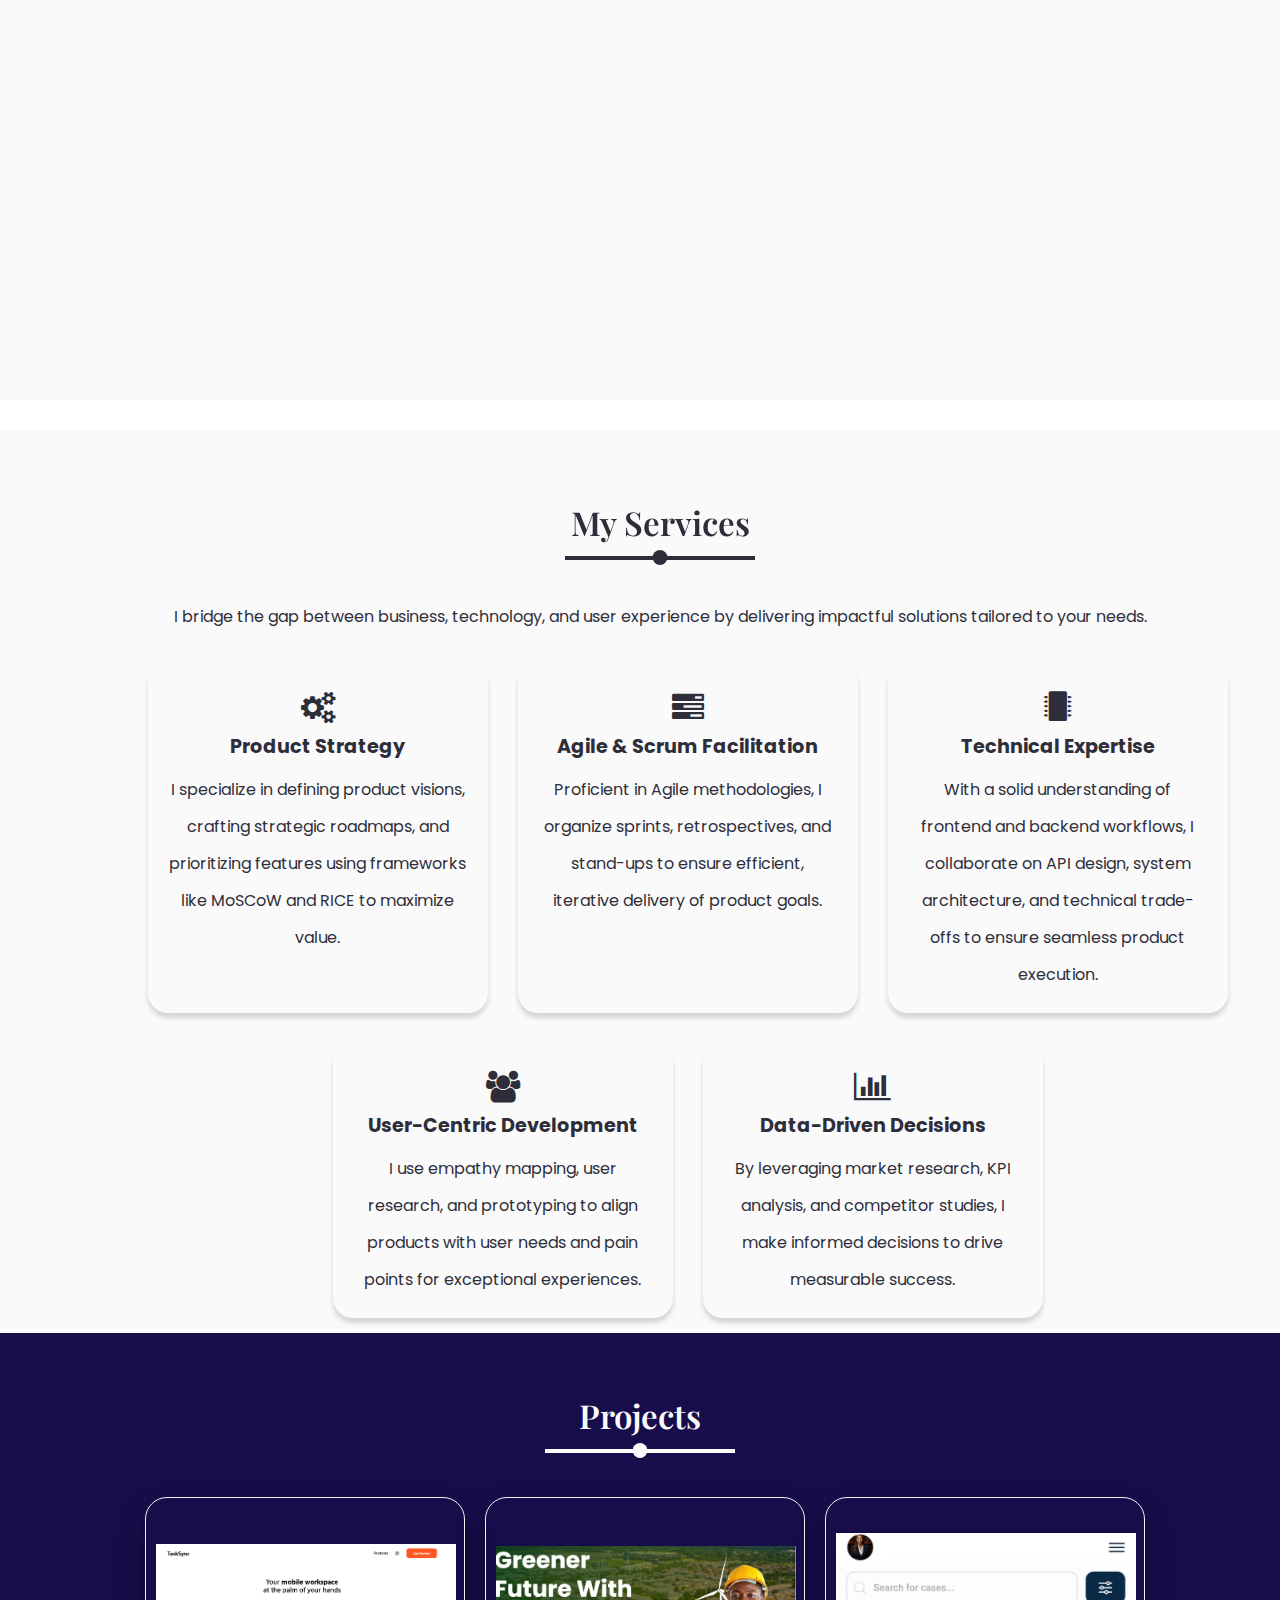
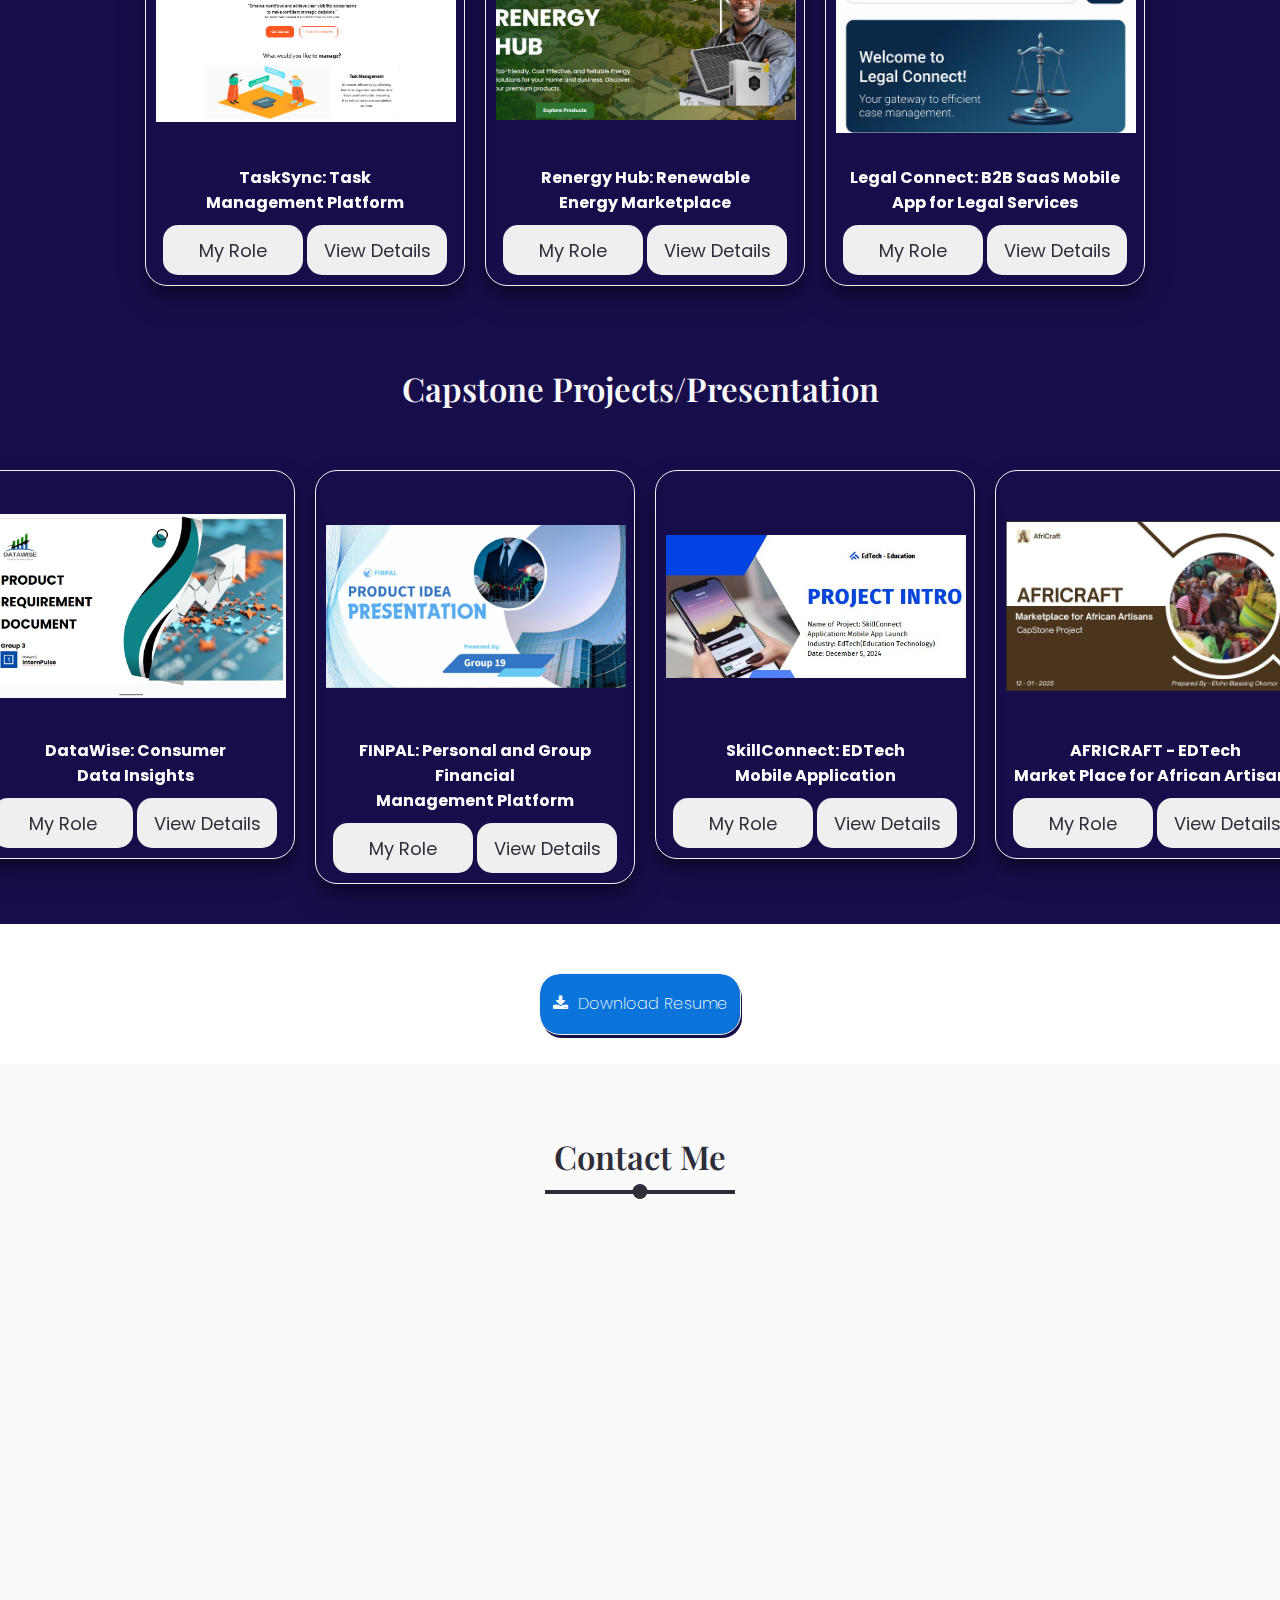
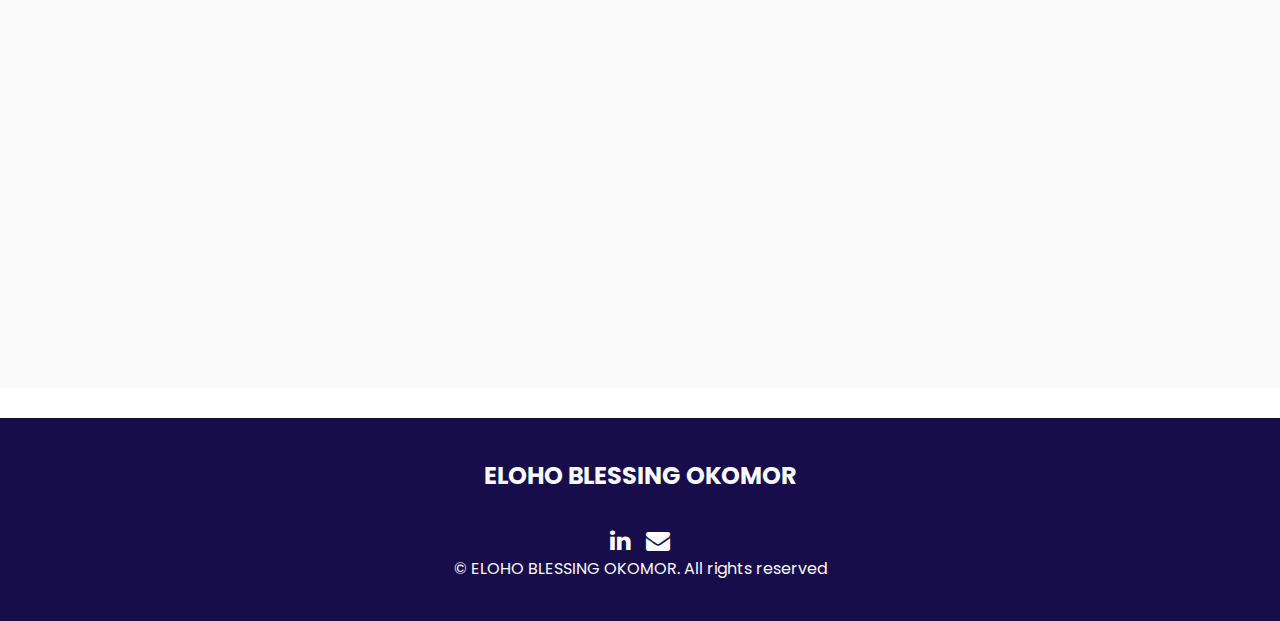
==== commit 2dda432b: "update" ====
--- a/index.html
+++ b/index.html
@@ -88,12 +88,24 @@
        flex: 1;
        max-width: 300px;
        margin-bottom: 0;
+       margin-top: 30px;
+       
    }
    .intro-text {
        flex: 2;
    }
    .icon {
        justify-content: flex-start;
+   }
+}
+
+@media (max-width: 768px) {
+  .intro-img {
+       flex: 1;
+       max-width: 300px;
+       margin-bottom: 0;
+       margin-top: 70px;
+       
    }
 }
 </style>
@@ -124,7 +136,7 @@
 
             <div style="margin: 30px 0;">
               <h2>Get to know Me More ...</h2>
-              <p style="margin-bottom: 20px;">Read about my background transition Journey</p> 
+              <p style="margin-bottom: 20px;">Read about my background and transition Journey</p> 
               <a href="https://www.linkedin.com/posts/blessing-okomor_20daylinkedinchallengewithhaoma-advancewithhaoma-activity-7265621511816814592-H1tG" target="_blank" style="text-decoration: none; background-color: #0A74DA; color: white; border: 2px solid #6c7570; padding: 10px 20px; margin-top: 20px; border-radius: 5px;">Click here!</a>
             </div>
             
@@ -182,7 +194,10 @@
                             I specialize in defining product visions, crafting strategic roadmaps, and prioritizing features using frameworks like MoSCoW and RICE to maximize value.
                         </p>
                     </div>
-                </div>
+                    
+                </div>
+
+                
     
                 <!-- Agile & Scrum -->
                 <div class="card reveal">
@@ -196,6 +211,20 @@
                         </p>
                     </div>
                 </div>
+
+                <!-- Technical Expertise -->
+                <div class="card reveal">
+                  <div class="service-icon">
+                    <i class="fa fa-microchip" aria-hidden="true"></i>
+                  </div>
+                  <div class="info">
+                      <h3>Technical Expertise</h3>
+                      <p>
+                        With a solid understanding of frontend and backend workflows, I collaborate on API design, system architecture, and technical trade-offs to ensure seamless product execution.
+                      </p>
+                  </div>
+              </div>
+  
     
                 <!-- User-Centric Design -->
                 <div class="card reveal">
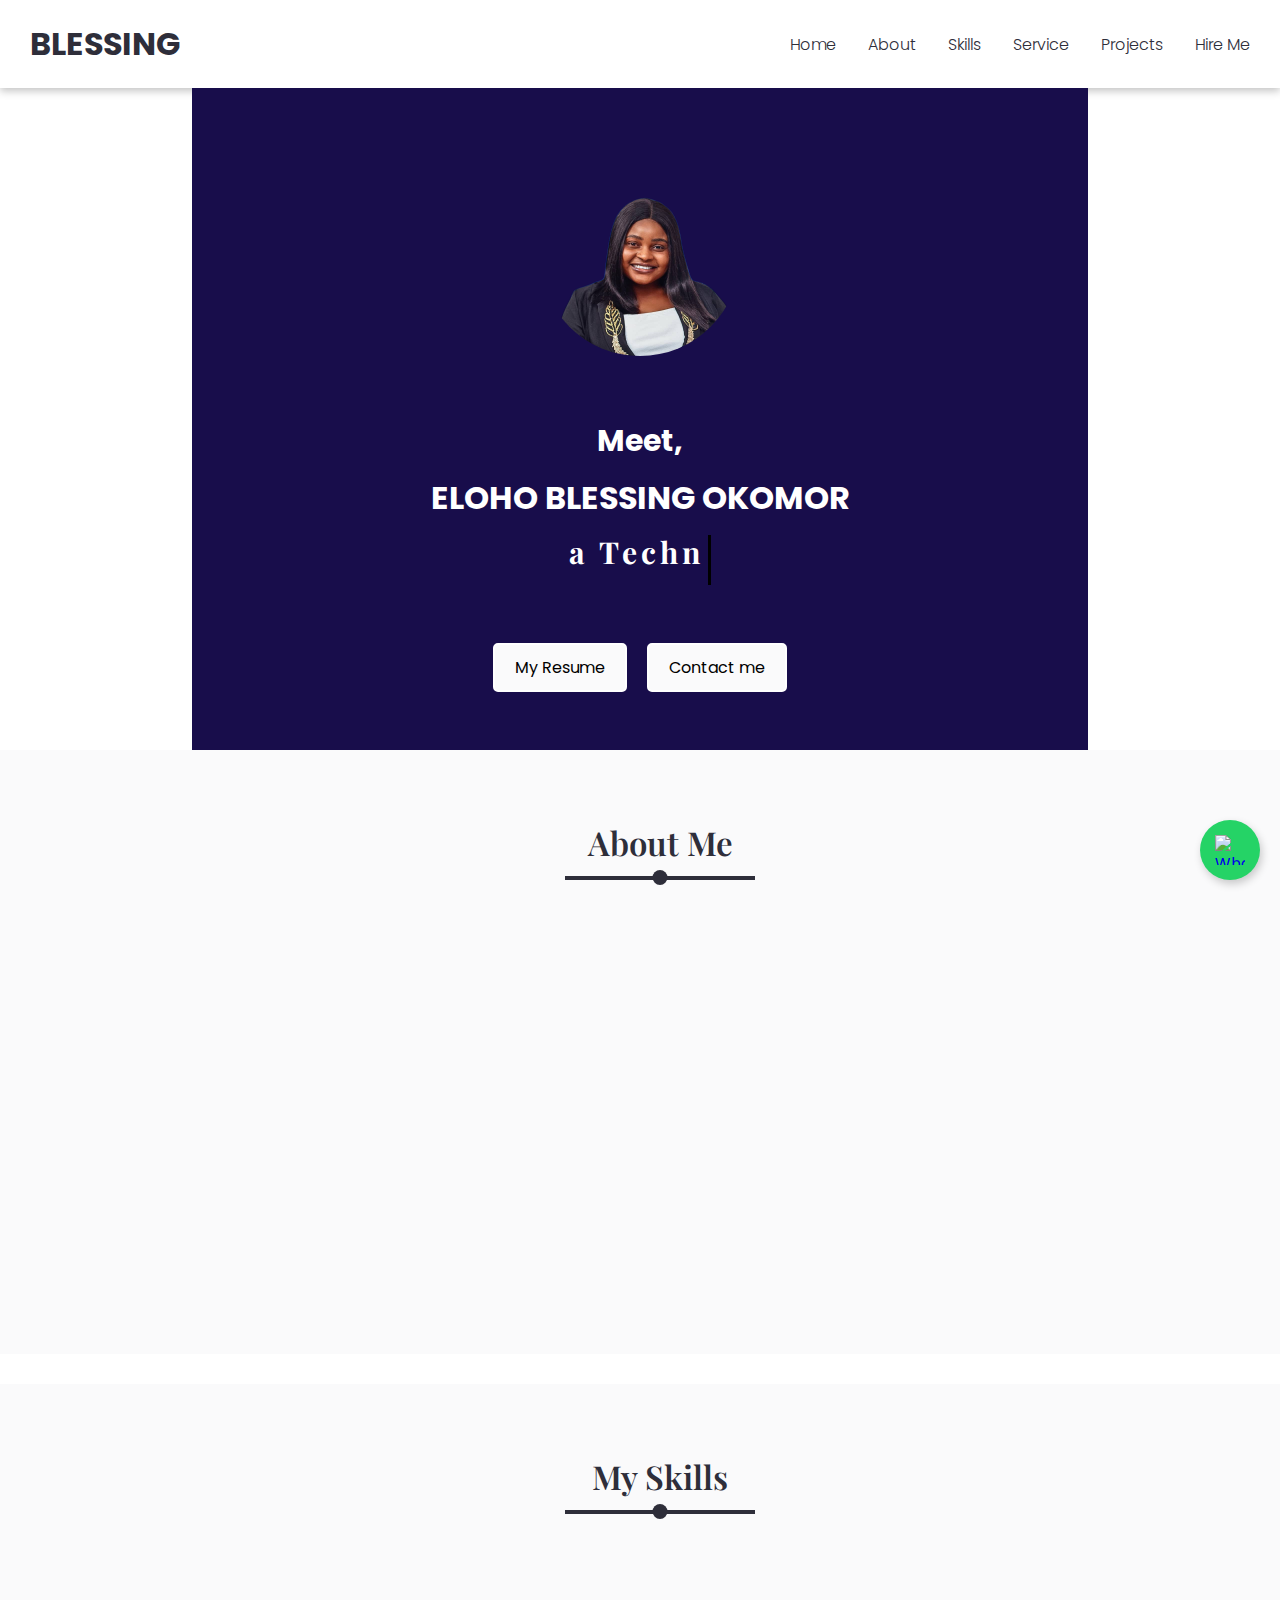
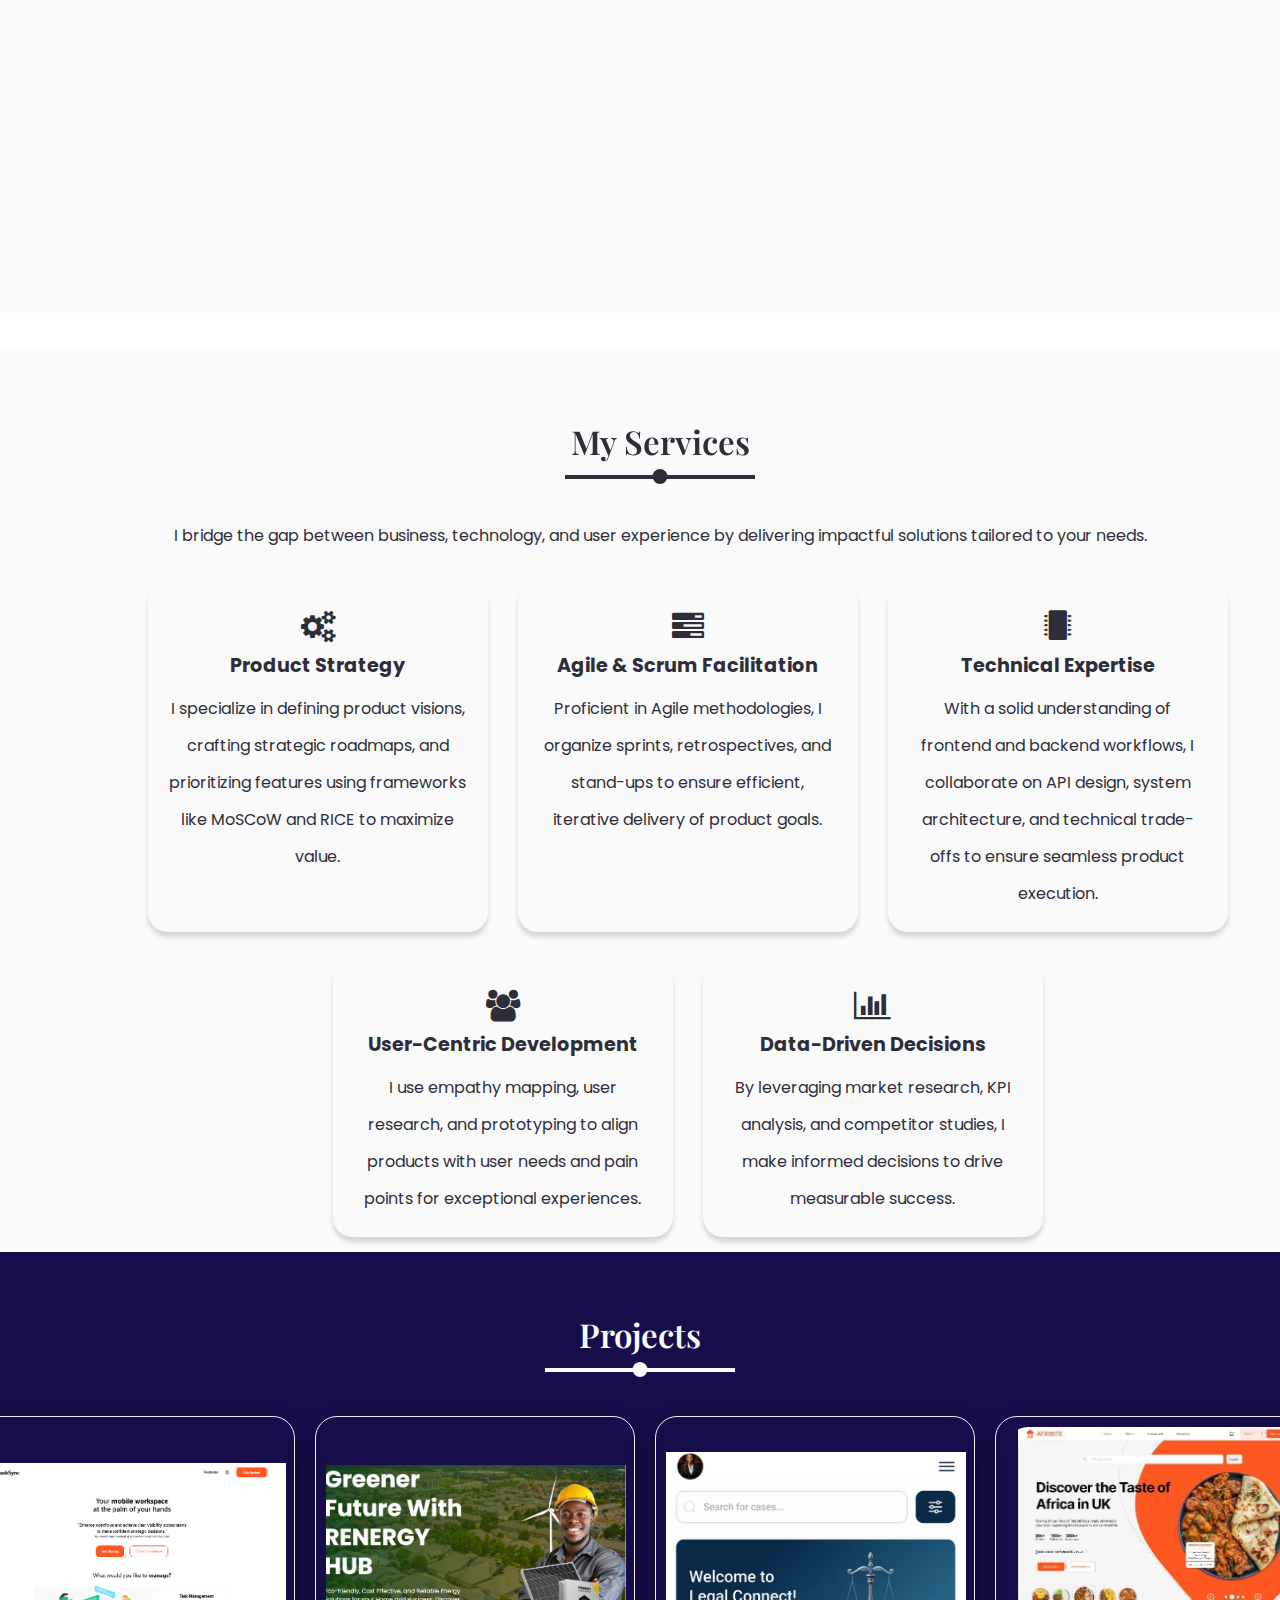
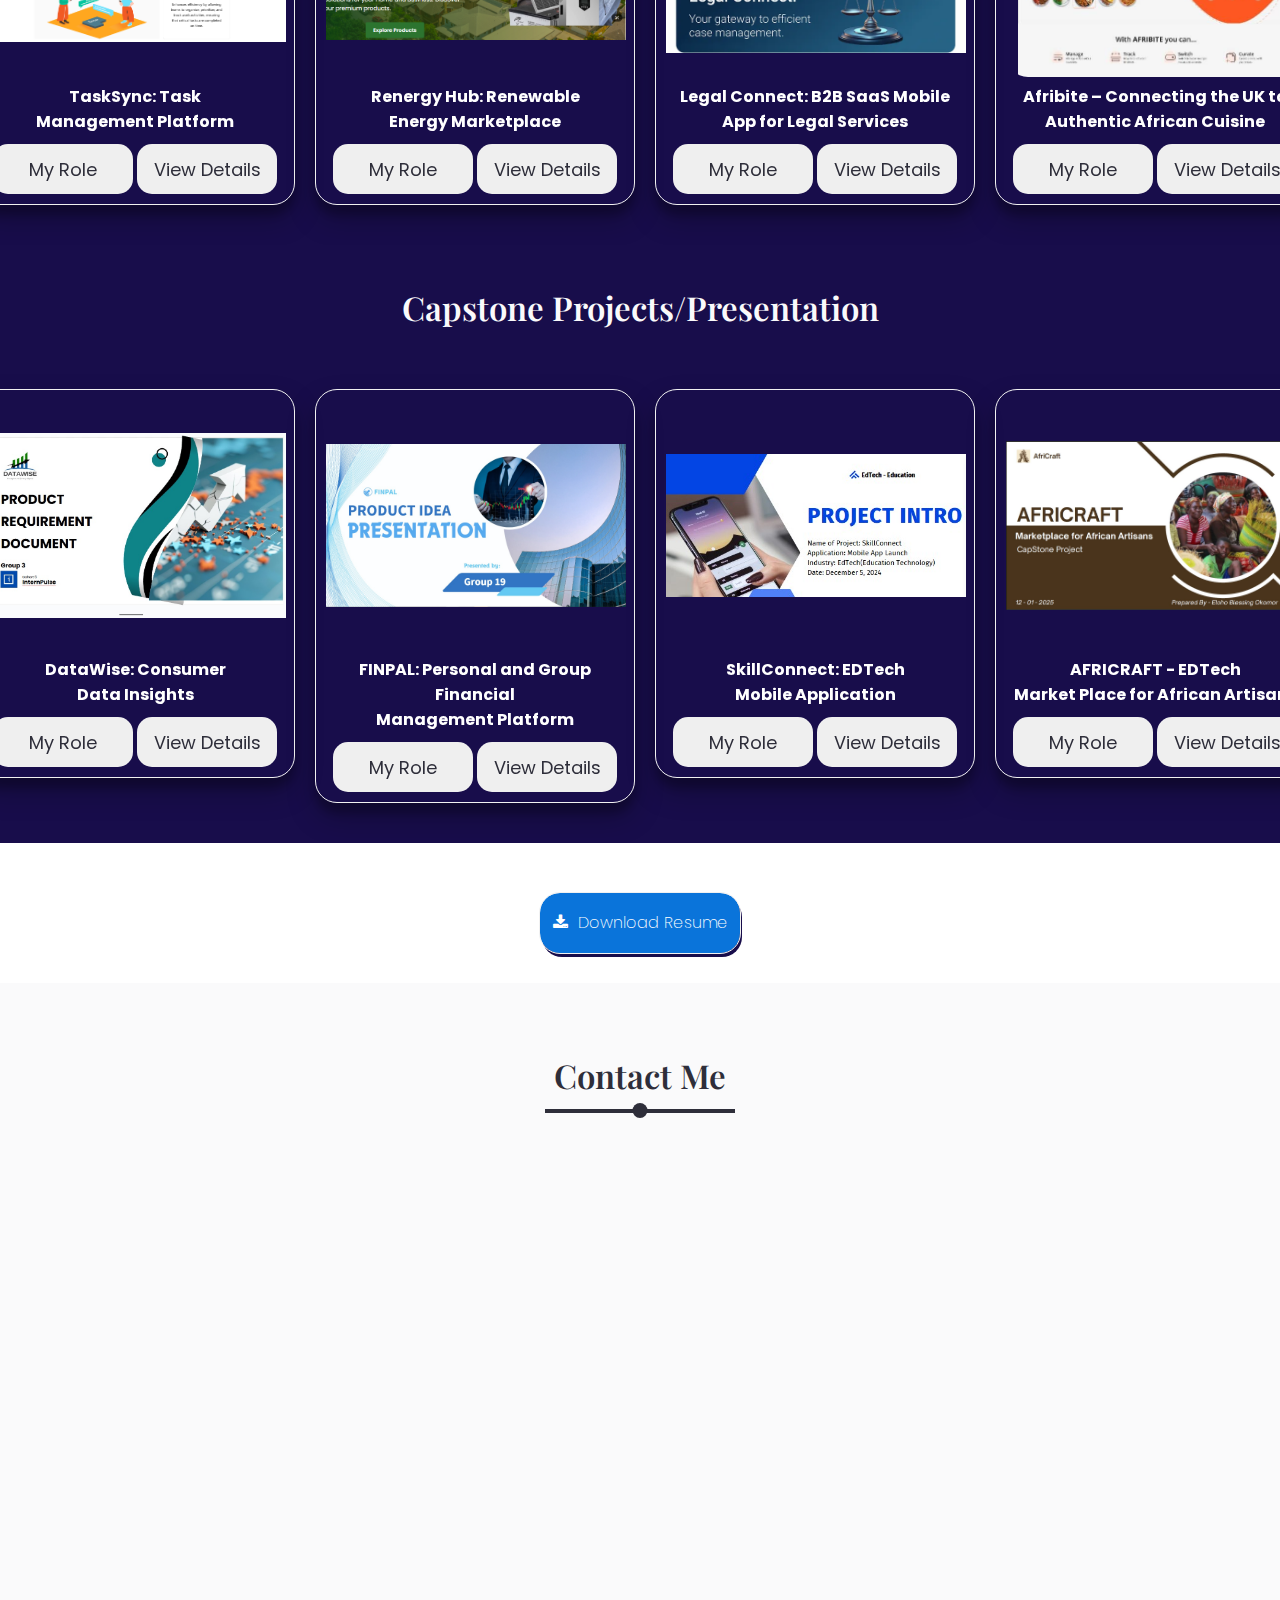
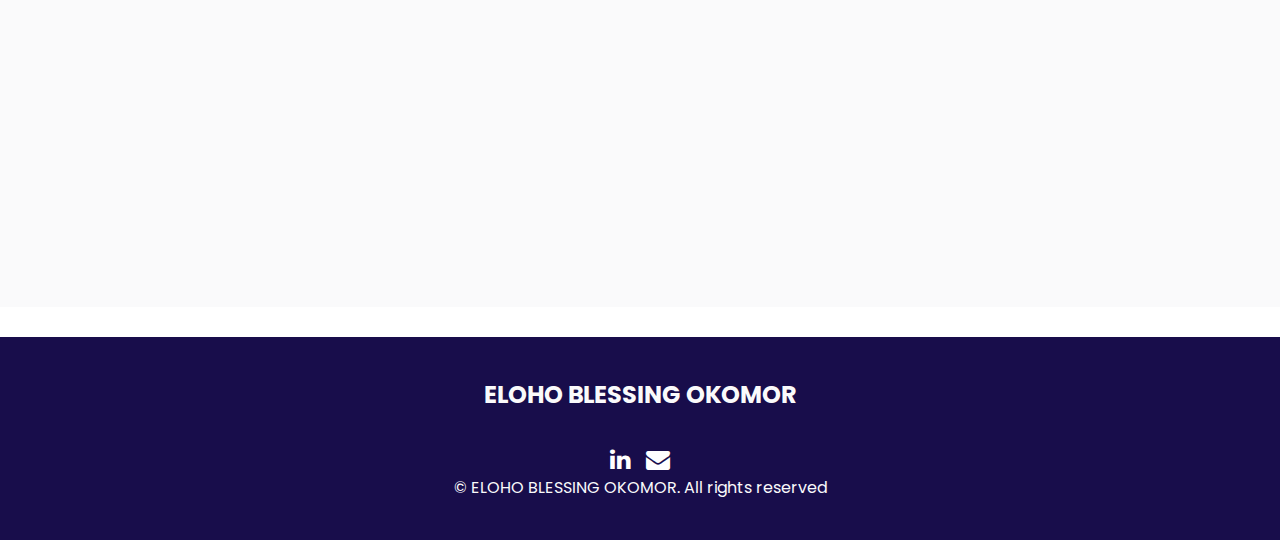
==== commit 3ed09428: "added new project" ====
--- a/index.html
+++ b/index.html
@@ -44,7 +44,7 @@
 </nav>
 
 
-<div class="container" id="home" style="display: flex; flex-direction: column; align-items: center; text-align: center; padding: 6% 0;">
+<div class="container" id="home" style="display: flex; flex-direction: column; align-items: center; text-align: center; padding: 3% 0;">
   <!-- INTRO SECTION -->
   <div class="intro" style="width: 100%; max-width: 1200px; display: flex; flex-direction: column; align-items: center;">
       <!-- Profile Picture -->
@@ -53,7 +53,7 @@
       </div>
       <!-- Intro Text -->
       <div class="intro-text">
-          <h1 style="margin: 10px 0;">Meet,</h1>
+          <h1 style="margin: 10px 0; font-size: 30px;">Meet,</h1>
           <h1 style="margin: 10px 0; color: #fff;">ELOHO BLESSING OKOMOR</h1>
           <div id="type" style="margin: 10px 0;">
             
@@ -62,7 +62,7 @@
           </div>
           
           <!-- Links Section -->
-          <div class="icon" style="display: flex; justify-content: center; gap: 20px; margin-top: 20px;">
+          <div class="icon" style="display: flex; justify-content: center; gap: 20px; margin-top: 18px;">
               <a href="assets/images/TECHNICAL PRODUCT MANAGER - ELOHO BLESSING OKOMOR-.pdf" download="resume" style="text-decoration: none; color: black; border: 2px solid #fff; padding: 10px 20px; border-radius: 5px;">My Resume</a>
               <a href="#contact" target="_blank" style="text-decoration: none; color: black; border: 2px solid #fff; padding: 10px 20px; border-radius: 5px;">Contact me</a>
           </div>
@@ -286,6 +286,16 @@
       <div class="sam">
         <button class="btno"><a href="https://docs.google.com/document/d/122uXXCDsFrcfUVUCr0YIGEWijii-3cx5wjBxn_tCxSQ/edit?usp=drivesdk" target="_blank">My Role</a></button>
         <button class="btno"><a href="https://medium.com/@blessingokomor/product-management-case-study-legalconnect-bridging-the-gap-between-lawyers-and-clients-in-need-edc188d6da18" target="_blank">View Details</a></button>
+      </div>
+      
+    </div>
+
+    <div class="swiper-slide">
+      <img src="assets/images/afri.jpeg" alt="Renergy Hub">
+      <p><strong>Afribite – Connecting the UK to Authentic African Cuisine</strong></p>
+      <div class="sam">
+        <button class="btno"><a href="https://docs.google.com/document/d/1YDQpZjWaYnV_DQ0s8vmX0wc8BO6j46dxHuk2E9sBm-Y/edit?usp=drive_link" target="_blank">My Role</a></button>
+        <button class="btno"><a href="https://afribite.vercel.app/" target="_blank">View Details</a></button>
       </div>
       
     </div>
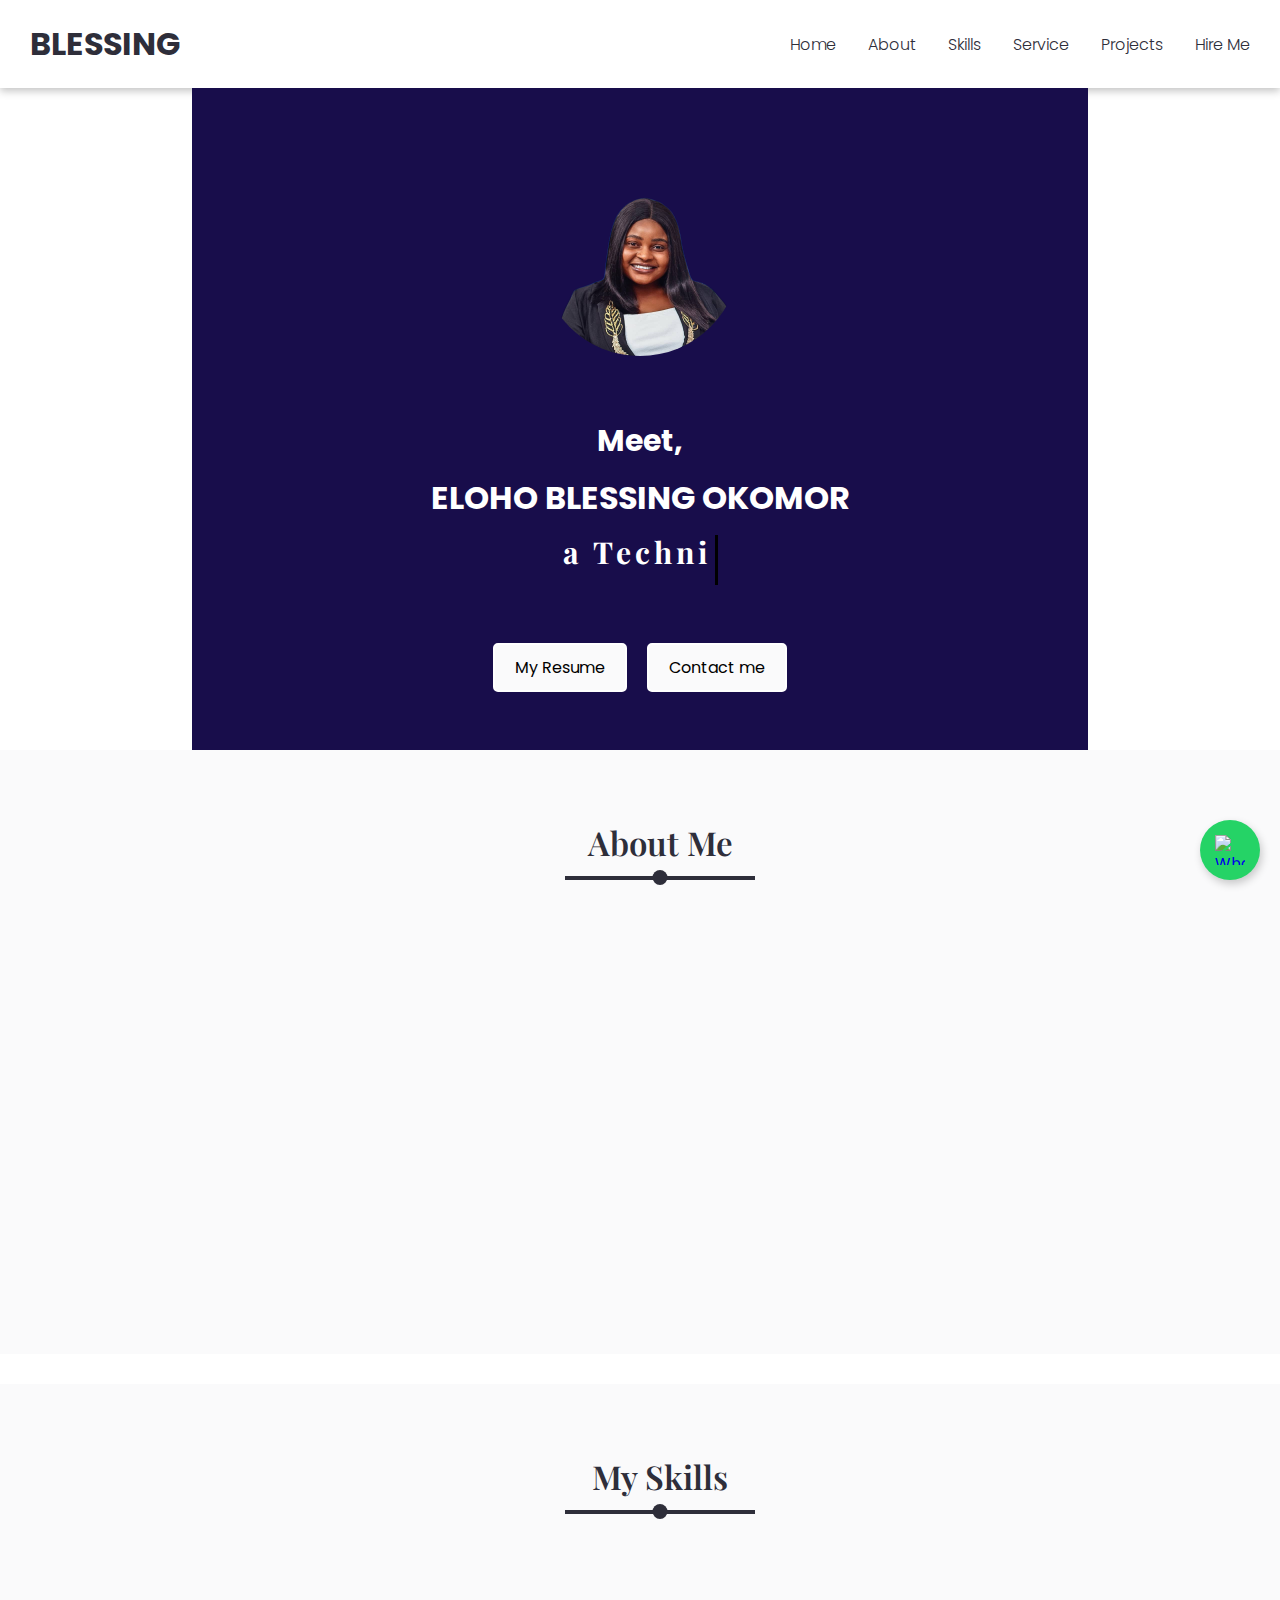
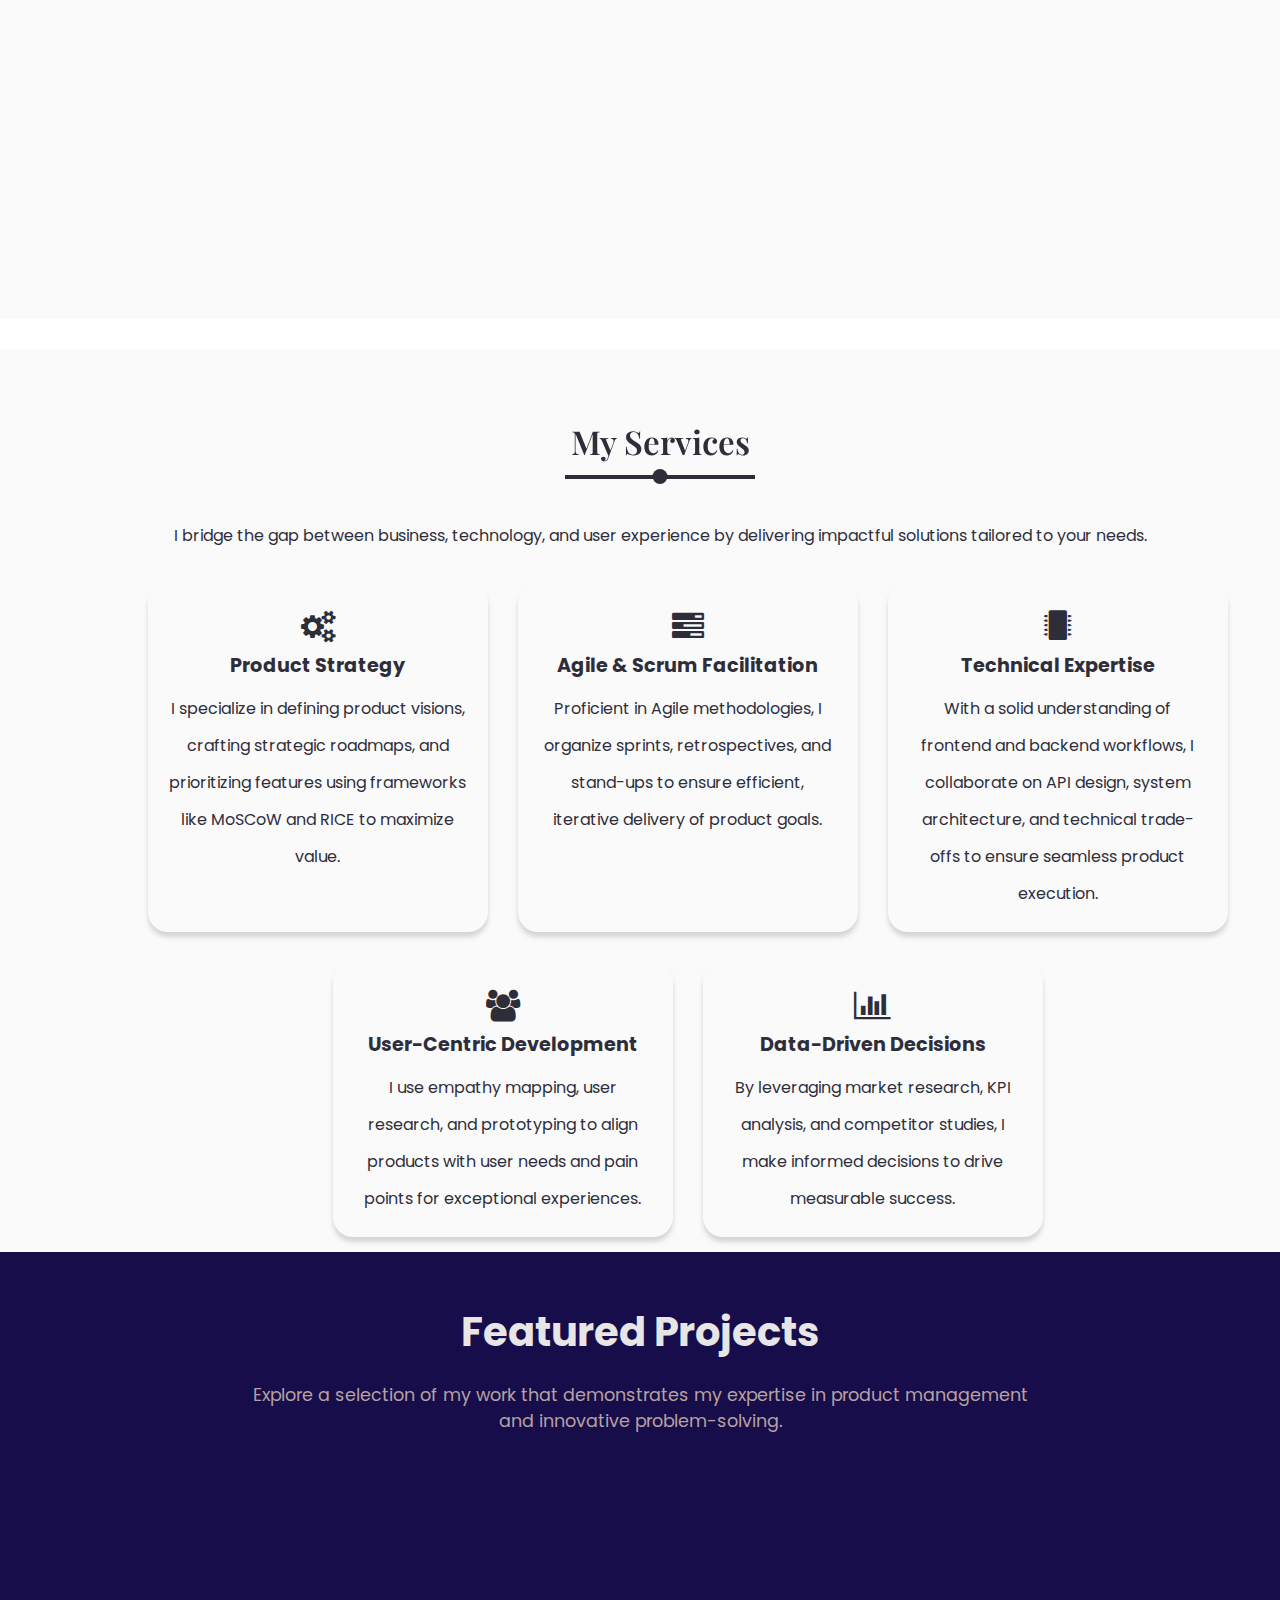
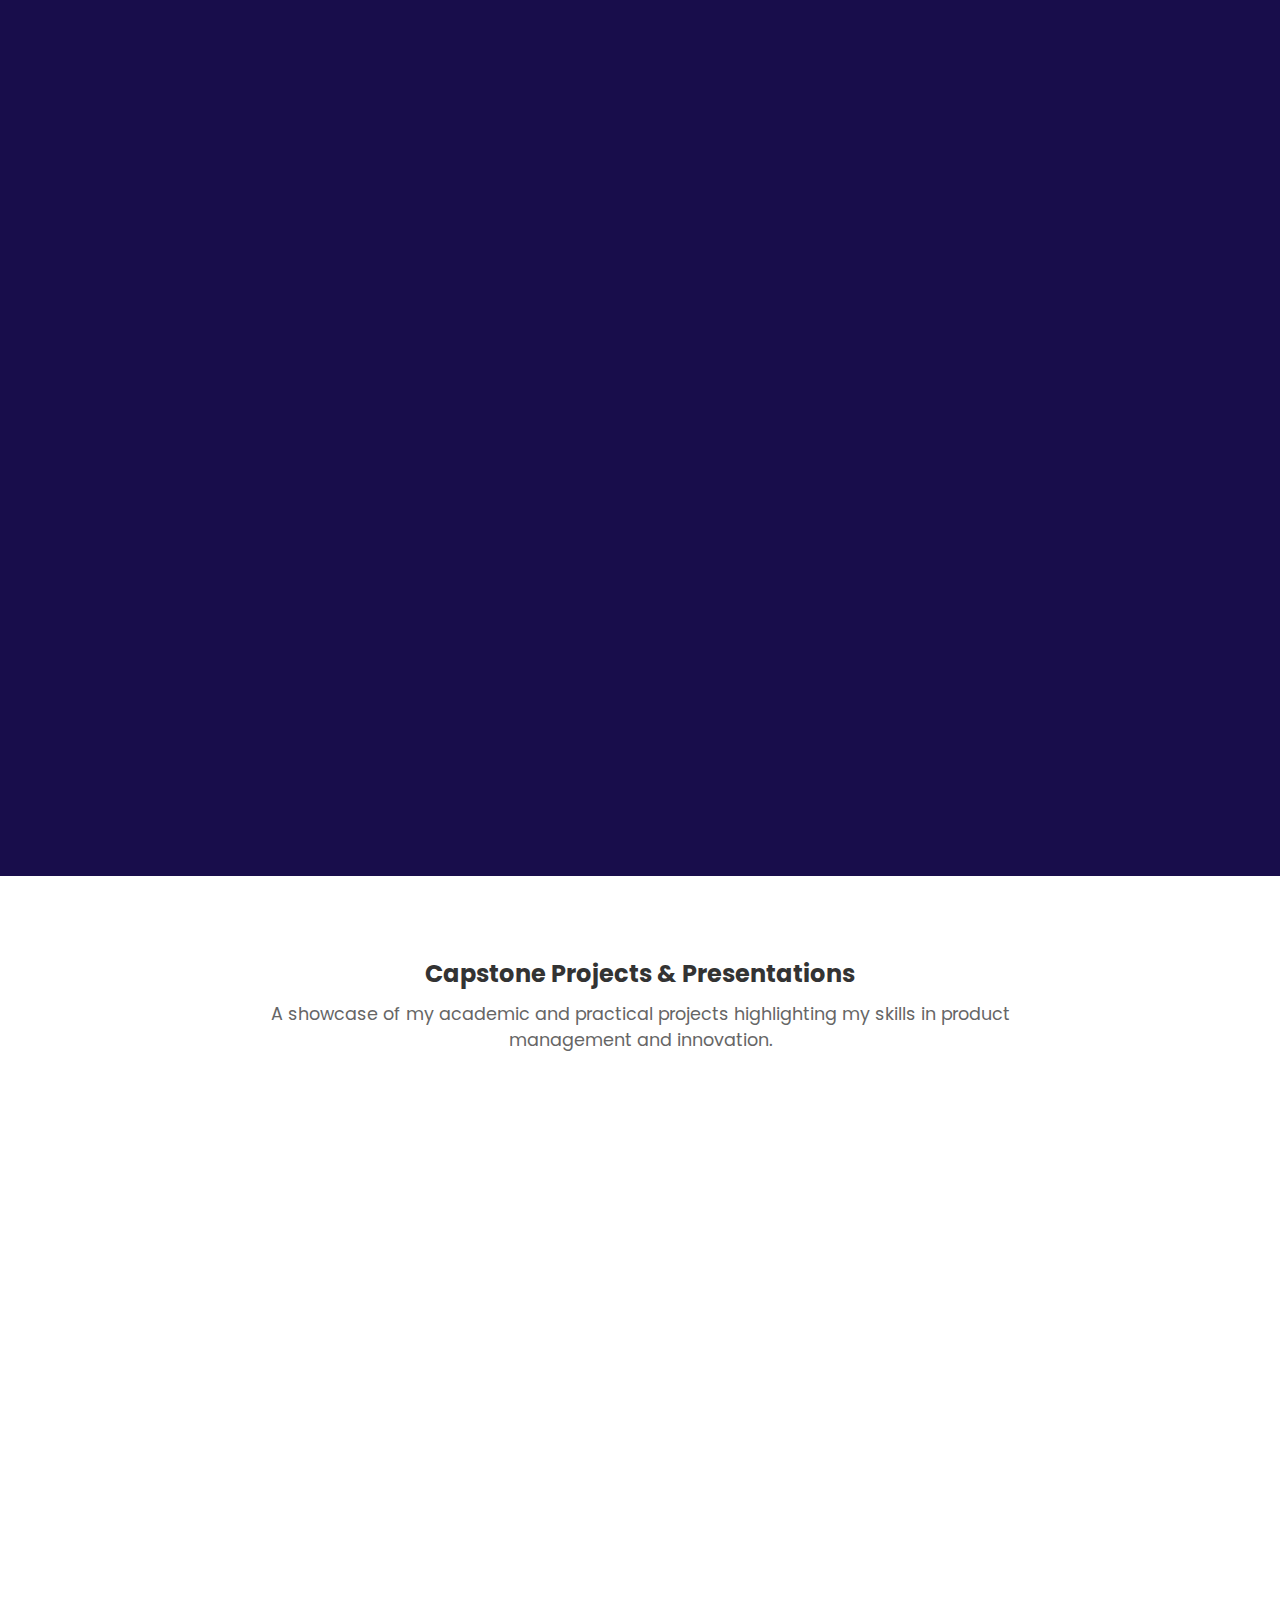
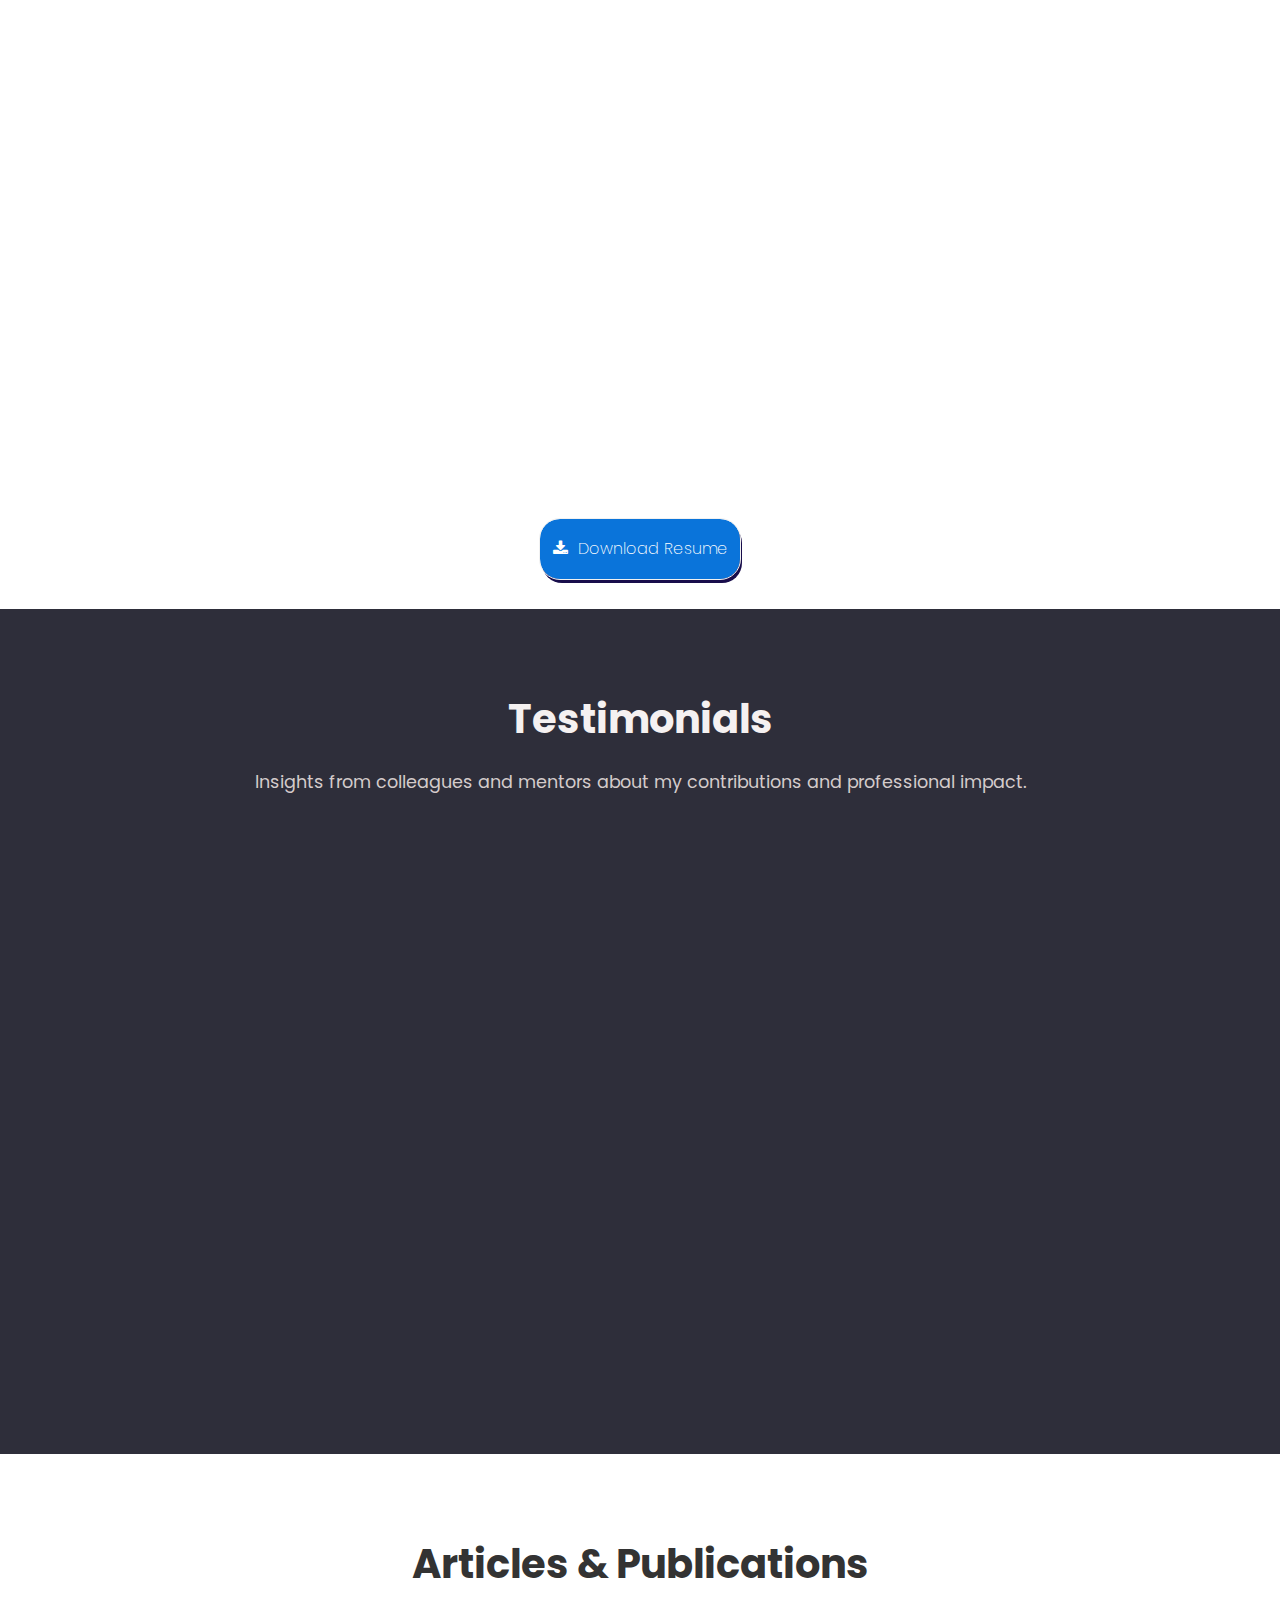
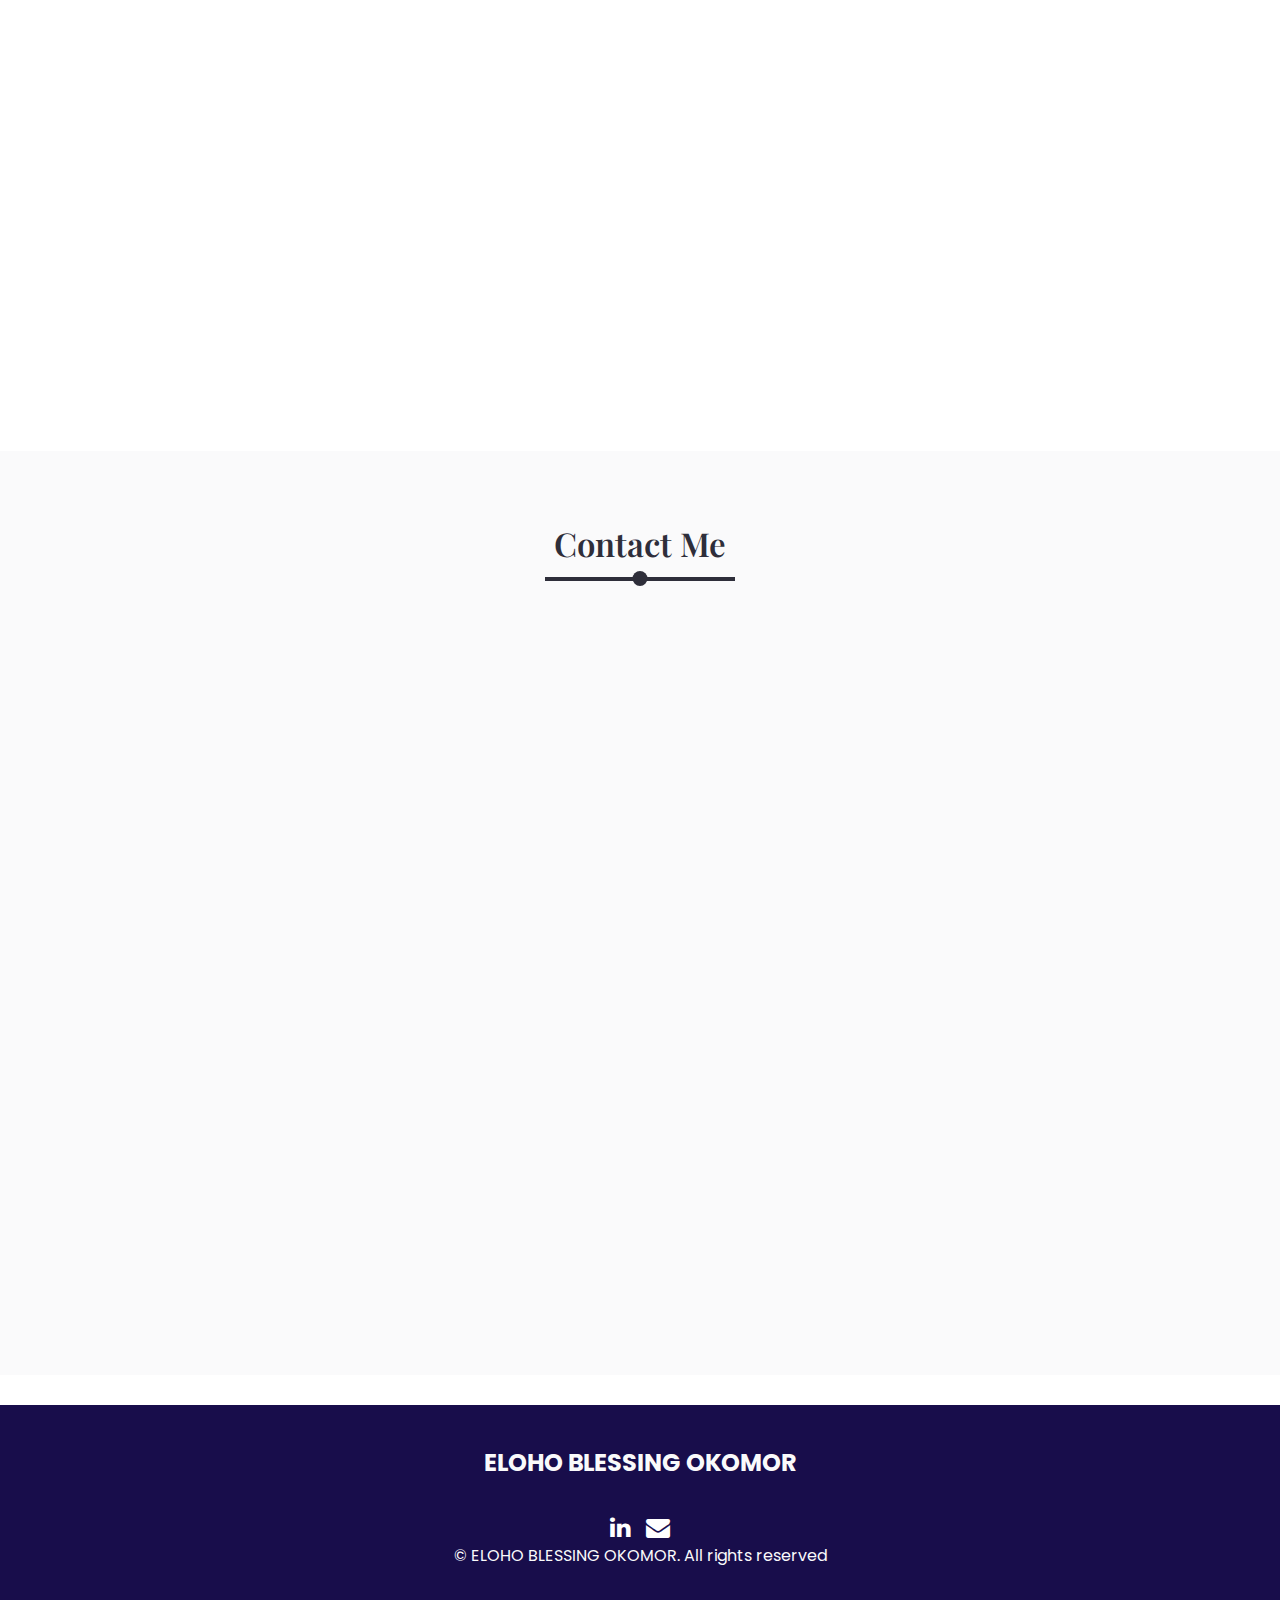
==== commit 8639e462: "feat: article and testimonals" ====
--- a/index.html
+++ b/index.html
@@ -259,47 +259,191 @@
     </div>
  <!-- projects -->
  
- <div class="swiper mySwiper" id="projects">
-  <h1 class="pro-title">Projects</h1>
-  <div class="swiper-wrapper">
-    <!-- TaskSync Project -->
-    <div class="swiper-slide">
-      <img src="assets/images/tassk.png" alt="TaskSync">
-      <p><strong>TaskSync: Task <br> Management Platform</strong></p>
-      <button class="btno"><a href="https://docs.google.com/document/d/1C9zXD3PBSuhS39ohw_TavaNFSb_UNobhGpHVwLZNHn4/edit?usp=drivesdk" target="_blank">My Role</a></button>
-      <button class="btno"><a href="https://tasksync-cyan.vercel.app/" target="_blank">View Details</a></button>
-    </div>
-    <!-- Renergy Hub Project -->
-    <div class="swiper-slide">
-      <img src="assets/images/energy.png" alt="Renergy Hub">
-      <p><strong>Renergy Hub: Renewable <br> Energy Marketplace</strong></p>
-      <div class="sam">
-        <button class="btno"><a href="https://docs.google.com/document/d/1AlKxVum-qGBSNcLGhRHas05KmuvABDKWQOiZoXEbvhQ/edit?usp=drivesdk" target="_blank">My Role</a></button>
-        <button class="btno"><a href="https://www.renergyhub.com.ng/" target="_blank">View Details</a></button>
-      </div>
+<!-- Projects Section -->
+<section class="projects" id="projects">
+  <div class="projects-container">
+    <h1 class="projects-title">Featured Projects</h1>
+    <p class="projects-subtitle">Explore a selection of my work that demonstrates my expertise in product management and innovative problem-solving.</p>
     
-    </div>
-    <!-- SmartPay Project -->
-    <div class="swiper-slide">
-      <img src="assets/images/legall.png" alt="Renergy Hub">
-      <p><strong>Legal Connect: B2B SaaS Mobile App for Legal Services</strong></p>
-      <div class="sam">
-        <button class="btno"><a href="https://docs.google.com/document/d/122uXXCDsFrcfUVUCr0YIGEWijii-3cx5wjBxn_tCxSQ/edit?usp=drivesdk" target="_blank">My Role</a></button>
-        <button class="btno"><a href="https://medium.com/@blessingokomor/product-management-case-study-legalconnect-bridging-the-gap-between-lawyers-and-clients-in-need-edc188d6da18" target="_blank">View Details</a></button>
-      </div>
-      
-    </div>
-
-    <div class="swiper-slide">
-      <img src="assets/images/afri.jpeg" alt="Renergy Hub">
-      <p><strong>Afribite – Connecting the UK to Authentic African Cuisine</strong></p>
-      <div class="sam">
-        <button class="btno"><a href="https://docs.google.com/document/d/1YDQpZjWaYnV_DQ0s8vmX0wc8BO6j46dxHuk2E9sBm-Y/edit?usp=drive_link" target="_blank">My Role</a></button>
-        <button class="btno"><a href="https://afribite.vercel.app/" target="_blank">View Details</a></button>
-      </div>
-      
+    <div class="projects-grid">
+      <!-- TaskSync Project -->
+      <div class="project-card" data-aos="fade-up">
+        <div class="project-image">
+          <img src="assets/images/tassk.png" alt="TaskSync">
+        </div>
+        <div class="project-content">
+          <h3 class="project-title">TaskSync</h3>
+          <p class="project-description">A task management platform designed to streamline workflows and enhance team productivity.</p>
+          <div class="project-links">
+            <a href="https://docs.google.com/document/d/1C9zXD3PBSuhS39ohw_TavaNFSb_UNobhGpHVwLZNHn4/edit?usp=drivesdk" target="_blank" class="btn-primary">My Role</a>
+            <a href="https://tasksync-cyan.vercel.app/" target="_blank" class="btn-secondary">View Project</a>
+          </div>
+        </div>
+      </div>
+
+      <!-- Renergy Hub Project -->
+      <div class="project-card" data-aos="fade-up" data-aos-delay="200">
+        <div class="project-image">
+          <img src="assets/images/energy.png" alt="Renergy Hub">
+        </div>
+        <div class="project-content">
+          <h3 class="project-title">Renergy Hub</h3>
+          <p class="project-description">A renewable energy marketplace connecting users with sustainable energy solutions.</p>
+          <div class="project-links">
+            <a href="https://docs.google.com/document/d/1AlKxVum-qGBSNcLGhRHas05KmuvABDKWQOiZoXEbvhQ/edit?usp=drivesdk" target="_blank" class="btn-primary">My Role</a>
+            <a href="https://www.renergyhub.com.ng/" target="_blank" class="btn-secondary">View Project</a>
+          </div>
+        </div>
+      </div>
+
+      <!-- Legal Connect Project -->
+      <div class="project-card" data-aos="fade-up" data-aos-delay="400">
+        <div class="project-image">
+          <img src="assets/images/legall.png" alt="Legal Connect">
+        </div>
+        <div class="project-content">
+          <h3 class="project-title">Legal Connect</h3>
+          <p class="project-description">A B2B SaaS mobile app bridging the gap between legal professionals and clients.</p>
+          <div class="project-links">
+            <a href="https://docs.google.com/document/d/122uXXCDsFrcfUVUCr0YIGEWijii-3cx5wjBxn_tCxSQ/edit?usp=drivesdk" target="_blank" class="btn-primary">My Role</a>
+            <a href="https://medium.com/@blessingokomor/product-management-case-study-legalconnect-bridging-the-gap-between-lawyers-and-clients-in-need-edc188d6da18" target="_blank" class="btn-secondary">View Project</a>
+          </div>
+        </div>
+      </div>
+
+      <!-- Afribite Project -->
+      <div class="project-card" data-aos="fade-up" data-aos-delay="600">
+        <div class="project-image">
+          <img src="assets/images/afri.jpeg" alt="Afribite">
+        </div>
+        <div class="project-content">
+          <h3 class="project-title">Afribite</h3>
+          <p class="project-description">A platform connecting the UK to authentic African cuisine through seamless ordering and delivery.</p>
+          <div class="project-links">
+            <a href="https://docs.google.com/document/d/1YDQpZjWaYnV_DQ0s8vmX0wc8BO6j46dxHuk2E9sBm-Y/edit?usp=drive_link" target="_blank" class="btn-primary">My Role</a>
+            <a href="https://afribite.vercel.app/" target="_blank" class="btn-secondary">View Project</a>
+          </div>
+        </div>
+      </div>
     </div>
   </div>
+</section>
+
+<!-- CSS for Projects Section -->
+<style>
+.projects {
+  padding: 80px 20px;
+  background: #180d4b;
+}
+
+.projects-container {
+  max-width: 1200px;
+  margin: 0 auto;
+}
+
+.projects-title {
+  text-align: center;
+  font-size: 2.5em;
+  color: #e7e5e5;
+  margin-bottom: 20px;
+}
+
+.projects-subtitle {
+  text-align: center;
+  font-size: 1.1em;
+  color: #b6a1a1;
+  margin-bottom: 50px;
+  max-width: 800px;
+  margin-left: auto;
+  margin-right: auto;
+}
+
+.projects-grid {
+  display: grid;
+  grid-template-columns: repeat(auto-fit, minmax(300px, 1fr));
+  gap: 30px;
+}
+
+.project-card {
+  background: white;
+  border-radius: 12px;
+  overflow: hidden;
+  box-shadow: 0 5px 15px rgba(0, 0, 0, 0.1);
+  transition: transform 0.3s ease, box-shadow 0.3s ease;
+}
+
+.project-card:hover {
+  transform: translateY(-10px);
+  box-shadow: 0 10px 25px rgba(0, 0, 0, 0.15);
+}
+
+.project-image img {
+  width: 100%;
+  height: 200px;
+  object-fit: cover;
+  display: block;
+}
+
+.project-content {
+  padding: 25px;
+}
+
+.project-title {
+  font-size: 1.5em;
+  color: #333;
+  margin: 0 0 10px;
+}
+
+.project-description {
+  font-size: 1em;
+  color: #666;
+  line-height: 1.6;
+  margin-bottom: 20px;
+}
+
+.project-links {
+  display: flex;
+  gap: 15px;
+}
+
+.btn-primary, .btn-secondary {
+  padding: 10px 20px;
+  text-decoration: none;
+  border-radius: 5px;
+  font-weight: 600;
+  transition: background 0.3s ease, color 0.3s ease;
+}
+
+.btn-primary {
+  background: #007bff;
+  color: white;
+}
+
+.btn-primary:hover {
+  background: #0056b3;
+}
+
+.btn-secondary {
+  background: transparent;
+  color: #007bff;
+  border: 2px solid #007bff;
+}
+
+.btn-secondary:hover {
+  background: #007bff;
+  color: white;
+}
+
+@media (max-width: 768px) {
+  .projects-grid {
+    grid-template-columns: 1fr;
+  }
+  
+  .project-card {
+    margin: 0 20px;
+  }
+}
+</style>
   <!-- Swiper Navigation -->
    <div class="page">
   <div class="swiper-next">
@@ -312,38 +456,191 @@
 
 </div>
 
-<div class="swiper mySwiper">
-  <h1 class="pro-titles">Capstone Projects/Presentation</h1>
-  <div class="swiper-wrapper">
-    <!-- DataWise Project -->
-    <div class="swiper-slide">
-      <img src="assets/images/data.jpg" alt="DataWise" class="ims">
-      <p><strong>DataWise: Consumer <br/> Data Insights</strong></p>
-      <button class="btno"><a href="https://docs.google.com/document/d/1Rbi1yQASkd1B7O2bUQGN9r_OEDiRjD_shgbAczejotU/edit?usp=drivesdk" target="_blank">My Role</a></button>
-      <button class="btno"><a href="https://drive.google.com/file/d/1tsAydXlxcyCqKAzC9zO5u8XVoMALGn3J/view" target="_blank">View Details</a></button>
-    </div>
+<!-- Capstone Projects Section -->
+<section class="capstone-projects" id="capstone-projects">
+  <div class="capstone-container">
+    <h1 class="capstone-title">Capstone Projects & Presentations</h1>
+    <p class="capstone-subtitle">A showcase of my academic and practical projects highlighting my skills in product management and innovation.</p>
     
-    <!-- MediSense Project -->
-    <div class="swiper-slide">
-      <img src="assets/images/finpal.jpg" alt="MediSense" class="ims">
-      <p><strong>FINPAL: Personal and Group Financial <br/> Management Platform</strong></p>
-      <button class="btno"><a href="https://docs.google.com/document/d/13vOJUhjRTE8rndT6WnLmK-HcS7JmYyHkjhK1Psm3BYY/edit?usp=drivesdk" target="_blank">My Role</a></button>
-      <button class="btno"><a href="https://shorturl.at/KqiLg" target="_blank">View Details</a></button>
-    </div>
-    <!-- ChoreEase Project -->
-    <div class="swiper-slide">
-      <img src="assets/images/skills.jpg" alt="ChoreEase">
-      <p><strong>SkillConnect: EDTech <br> Mobile Application</strong></p>
-      <button class="btno"><a href="https://docs.google.com/document/d/1piF-0RJXOHep4S-Cju3Ag2czG7e9QLl5LuaxtQI6ckc/edit?usp=drivesdk" target="_blank">My Role</a></button>
-      <button class="btno"><a href="https://shorturl.at/rheYU" target="_blank">View Details</a></button>
-    </div>
-    <div class="swiper-slide">
-      <img src="assets/images/sk.jpeg" alt="ChoreEase">
-      <p><strong>AFRICRAFT - EDTech <br>  Market Place for African Artisans</strong></p>
-      <button class="btno"><a href="https://docs.google.com/document/d/1D_AtEQddx_OPb8mGZSF6yurY-6HyVxQzqVcu7K2kWQI/edit?usp=drivesdk" target="_blank">My Role</a></button>
-      <button class="btno"><a href="https://shorturl.at/ORLw6" target="_blank">View Details</a></button>
+    <div class="capstone-grid">
+      <!-- DataWise Project -->
+      <div class="capstone-card" data-aos="fade-up">
+        <div class="capstone-image">
+          <img src="assets/images/data.jpg" alt="DataWise">
+        </div>
+        <div class="capstone-content">
+          <h3 class="capstone-title">DataWise</h3>
+          <p class="capstone-description">A platform providing actionable consumer data insights for informed decision-making.</p>
+          <div class="capstone-links">
+            <a href="https://docs.google.com/document/d/1Rbi1yQASkd1B7O2bUQGN9r_OEDiRjD_shgbAczejotU/edit?usp=drivesdk" target="_blank" class="btn-primary">My Role</a>
+            <a href="https://drive.google.com/file/d/1tsAydXlxcyCqKAzC9zO5u8XVoMALGn3J/view" target="_blank" class="btn-secondary">View Details</a>
+          </div>
+        </div>
+      </div>
+
+      <!-- FINPAL Project -->
+      <div class="capstone-card" data-aos="fade-up" data-aos-delay="200">
+        <div class="capstone-image">
+          <img src="assets/images/finpal.jpg" alt="FINPAL">
+        </div>
+        <div class="capstone-content">
+          <h3 class="capstone-title">FINPAL</h3>
+          <p class="capstone-description">A financial management platform for personal and group budgeting and tracking.</p>
+          <div class="capstone-links">
+            <a href="https://docs.google.com/document/d/13vOJUhjRTE8rndT6WnLmK-HcS7JmYyHkjhK1Psm3BYY/edit?usp=drivesdk" target="_blank" class="btn-primary">My Role</a>
+            <a href="https://shorturl.at/KqiLg" target="_blank" class="btn-secondary">View Details</a>
+          </div>
+        </div>
+      </div>
+
+      <!-- SkillConnect Project -->
+      <div class="capstone-card" data-aos="fade-up" data-aos-delay="400">
+        <div class="capstone-image">
+          <img src="assets/images/skills.jpg" alt="SkillConnect">
+        </div>
+        <div class="capstone-content">
+          <h3 class="capstone-title">SkillConnect</h3>
+          <p class="capstone-description">An EdTech mobile app connecting learners with skill-building resources.</p>
+          <div class="capstone-links">
+            <a href="https://docs.google.com/document/d/1piF-0RJXOHep4S-Cju3Ag2czG7e9QLl5LuaxtQI6ckc/edit?usp=drivesdk" target="_blank" class="btn-primary">My Role</a>
+            <a href="https://shorturl.at/rheYU" target="_blank" class="btn-secondary">View Details</a>
+          </div>
+        </div>
+      </div>
+
+      <!-- Africraft Project -->
+      <div class="capstone-card" data-aos="fade-up" data-aos-delay="600">
+        <div class="capstone-image">
+          <img src="assets/images/sk.jpeg" alt="Africraft">
+        </div>
+        <div class="capstone-content">
+          <h3 class="capstone-title">Africraft</h3>
+          <p class="capstone-description">An EdTech marketplace empowering African artisans with a global platform.</p>
+          <div class="capstone-links">
+            <a href="https://docs.google.com/document/d/1D_AtEQddx_OPb8mGZSF6yurY-6HyVxQzqVcu7K2kWQI/edit?usp=drivesdk" target="_blank" class="btn-primary">My Role</a>
+            <a href="https://shorturl.at/ORLw6" target="_blank" class="btn-secondary">View Details</a>
+          </div>
+        </div>
+      </div>
     </div>
   </div>
+</section>
+
+<!-- CSS for Capstone Projects Section -->
+<style>
+.capstone-projects {
+  padding: 80px 20px;
+  background: #fff;
+}
+
+.capstone-container {
+  max-width: 1200px;
+  margin: 0 auto;
+}
+
+.capstone-title {
+  text-align: center;
+  font-size: 2.5em;
+  color: #333;
+  margin-bottom: 20px;
+}
+
+.capstone-subtitle {
+  text-align: center;
+  font-size: 1.1em;
+  color: #666;
+  margin-bottom: 50px;
+  max-width: 800px;
+  margin-left: auto;
+  margin-right: auto;
+}
+
+.capstone-grid {
+  display: grid;
+  grid-template-columns: repeat(auto-fit, minmax(300px, 1fr));
+  gap: 30px;
+}
+
+.capstone-card {
+  background: white;
+  border-radius: 12px;
+  overflow: hidden;
+  box-shadow: 0 5px 15px rgba(0, 0, 0, 0.1);
+  transition: transform 0.3s ease, box-shadow 0.3s ease;
+}
+
+.capstone-card:hover {
+  transform: translateY(-10px);
+  box-shadow: 0 10px 25px rgba(0, 0, 0, 0.15);
+}
+
+.capstone-image img {
+  width: 100%;
+  height: 200px;
+  object-fit: cover;
+  display: block;
+}
+
+.capstone-content {
+  padding: 25px;
+}
+
+.capstone-title {
+  font-size: 1.5em;
+  color: #333;
+  margin: 0 0 10px;
+}
+
+.capstone-description {
+  font-size: 1em;
+  color: #666;
+  line-height: 1.6;
+  margin-bottom: 20px;
+}
+
+.capstone-links {
+  display: flex;
+  gap: 15px;
+}
+
+.btn-primary, .btn-secondary {
+  padding: 10px 20px;
+  text-decoration: none;
+  border-radius: 5px;
+  font-weight: 600;
+  transition: background 0.3s ease, color 0.3s ease;
+}
+
+.btn-primary {
+  background: #007bff;
+  color: white;
+}
+
+.btn-primary:hover {
+  background: #0056b3;
+}
+
+.btn-secondary {
+  background: transparent;
+  color: #007bff;
+  border: 2px solid #007bff;
+}
+
+.btn-secondary:hover {
+  background: #007bff;
+  color: white;
+}
+
+@media (max-width: 768px) {
+  .capstone-grid {
+    grid-template-columns: 1fr;
+  }
+  
+  .capstone-card {
+    margin: 0 20px;
+  }
+}
+</style>
   <!-- Swiper Navigation -->
   <div class="page">
     <div class="swiper-next">
@@ -363,6 +660,284 @@
     </a>
   </button>
 </div>
+
+<!-- Testimonials Section -->
+<!-- Testimonials Section -->
+<section class="testimonials" id="testimonials">
+  <div class="testimonials-container">
+    <h1 class="testimonials-title">Testimonials</h1>
+    <p class="testimonials-subtitle">Insights from colleagues and mentors about my contributions and professional impact.</p>
+    
+    <div class="testimonials-grid">
+      <!-- Testimonial 1 -->
+      <div class="testimonial-card" data-aos="fade-up">
+        <div class="testimonial-content">
+          <img src="assets/images/quote.png" alt="quote" class="quote-icon">
+          <p class="testimonial-text">
+            Blessing Okomor was an exceptional Product Manager intern during InternPulse Cohort 5. Her ability to manage complex projects, communicate effectively with cross-functional teams, and deliver impactful results was truly impressive. She made significant contributions to Renergy Hub and other projects, showcasing versatility and a commitment to excellence. Her leadership and passion for growth make her an invaluable asset to any team.
+          </p>
+          <div class="testimonial-author">
+            <h4>John Diginee</h4>
+            <p>Founder at InternPulse</p>
+          </div>
+        </div>
+      </div>
+
+      <!-- Testimonial 2 -->
+      <div class="testimonial-card" data-aos="fade-up" data-aos-delay="200">
+        <div class="testimonial-content">
+          <img src="assets/images/quote.png" alt="quote" class="quote-icon">
+          <p class="testimonial-text">
+            As Team Lead during our time at InternPulse, Blessing Okomor excelled in managing the Renergy Hub project and fostering collaboration. Her strategic thinking, attention to detail, and ability to balance technical and team dynamics were instrumental in our success. Her positive energy and clear communication created a thriving environment for all team members.
+          </p>
+          <div class="testimonial-author">
+            <h4>Cynthia Chrysanctus</h4>
+            <p>Administrator | Product Manager</p>
+          </div>
+        </div>
+      </div>
+
+      <!-- Testimonial 3 -->
+      <div class="testimonial-card" data-aos="fade-up" data-aos-delay="400">
+        <div class="testimonial-content">
+          <img src="assets/images/quote.png" alt="quote" class="quote-icon">
+          <p class="testimonial-text">
+            Blessing led our capstone project with clarity and structure, making the process seamless. Her deep understanding of responsibilities, effective communication, and ability to foster teamwork have been evident in our ongoing collaboration. She’s a dedicated and skilled project manager who brings focus and positivity to every team.
+          </p>
+          <div class="testimonial-author">
+            <h4>Goodness David</h4>
+            <p>UI/UX Designer | Product Designer</p>
+          </div>
+        </div>
+      </div>
+    </div>
+  </div>
+</section>
+
+<!-- CSS for Testimonials Section -->
+<style>
+.testimonials {
+  padding: 80px 20px;
+  background: #2E2E3A;
+}
+
+.testimonials-container {
+  max-width: 1200px;
+  margin: 0 auto;
+}
+
+.testimonials-title {
+  text-align: center;
+  font-size: 2.5em;
+  color: #f5f1f1;
+  margin-bottom: 20px;
+}
+
+.testimonials-subtitle {
+  text-align: center;
+  font-size: 1.1em;
+  color: #d4cbcb;
+  margin-bottom: 50px;
+  max-width: 800px;
+  margin-left: auto;
+  margin-right: auto;
+}
+
+.testimonials-grid {
+  display: grid;
+  grid-template-columns: repeat(auto-fit, minmax(300px, 1fr));
+  gap: 30px;
+}
+
+.testimonial-card {
+  background: white;
+  border-radius: 12px;
+  padding: 30px;
+  box-shadow: 0 5px 15px rgba(0, 0, 0, 0.1);
+  transition: transform 0.3s ease, box-shadow 0.3s ease;
+}
+
+.testimonial-card:hover {
+  transform: translateY(-5px);
+  box-shadow: 0 10px 25px rgba(0, 0, 0, 0.15);
+}
+
+.testimonial-content {
+  display: flex;
+  flex-direction: column;
+}
+
+.quote-icon {
+  width: 30px;
+  margin-bottom: 20px;
+  opacity: 0.7;
+}
+
+.testimonial-text {
+  font-size: 1em;
+  color: #666;
+  line-height: 1.6;
+  margin-bottom: 20px;
+}
+
+.testimonial-author {
+  margin-top: auto;
+}
+
+.testimonial-author h4 {
+  font-size: 1.2em;
+  color: #333;
+  margin: 0 0 5px;
+}
+
+.testimonial-author p {
+  font-size: 0.9em;
+  color: #777;
+  margin: 0;
+}
+
+@media (max-width: 768px) {
+  .testimonials-grid {
+    grid-template-columns: 1fr;
+  }
+  
+  .testimonial-card {
+    margin: 0 20px;
+  }
+}
+</style>
+<script>
+document.addEventListener('DOMContentLoaded', function() {
+  const readMoreBtns = document.querySelectorAll('.read-more-btn');
+  
+  readMoreBtns.forEach(btn => {
+    btn.addEventListener('click', function() {
+      const textContainer = this.parentElement;
+      const text = textContainer.querySelector('.testimonial-text');
+      text.classList.toggle('expanded');
+      
+      if (text.classList.contains('expanded')) {
+        this.textContent = 'Read less';
+      } else {
+        this.textContent = 'Read more';
+      }
+    });
+  });
+});
+</script>
+<!-- Articles Section -->
+<section class="articles">
+  <h1 class="articles-title">Articles & Publications</h1>
+  <div class="articles-container">
+    <!-- Article 1 -->
+    <div style="display: flex; justify-content: center; width: 100%;">
+      <div class="article-card" data-aos="fade-up" style="max-width: 500px;">
+        <img src="assets/images/article.jpeg" alt="Product Management Book" class="article-image">
+        <div class="article-content">
+          <h3>The Winning Resume</h3>
+          <a href="https://selar.com/14du7e" class="article-link">Read Article</a>
+        </div>
+      </div>
+    </div>
+
+    <!-- Article 2 -->
+    <!-- <div class="article-card" data-aos="fade-up" data-aos-delay="200">
+      <img src="assets/images/tech-book.jpg" alt="Tech Leadership Book" class="article-image">
+      <div class="article-content">
+        <h3>Technical Leadership in Product Management</h3>
+        <p>Insights on bridging technical and business aspects in product development.</p>
+        <a href="#" target="_blank" class="article-link">Read Article</a>
+      </div>
+    </div> -->
+
+    <!-- Article 3 -->
+    <!-- <div class="article-card" data-aos="fade-up" data-aos-delay="400">
+      <img src="assets/images/agile-book.jpg" alt="Agile Book" class="article-image">
+      <div class="article-content">
+        <h3>Agile Product Development</h3>
+        <p>Best practices for implementing agile methodologies in product management.</p>
+        <a href="#" target="_blank" class="article-link">Read Article</a>
+      </div>
+    </div> -->
+  </div>
+</section>
+
+<style>
+.articles {
+  padding: 80px 20px;
+  background: #fff;
+}
+
+.articles-title {
+  text-align: center;
+  margin-bottom: 50px;
+  font-size: 2.5em;
+  color: #333;
+}
+
+.articles-container {
+  display: grid;
+  grid-template-columns: repeat(auto-fit, minmax(300px, 1fr));
+  gap: 30px;
+  max-width: 1200px;
+  margin: 0 auto;
+}
+
+.article-card {
+  background: white;
+  border-radius: 10px;
+  overflow: hidden;
+  box-shadow: 0 5px 15px rgba(0,0,0,0.1);
+  transition: transform 0.3s ease;
+}
+
+.article-card:hover {
+  transform: translateY(-5px);
+}
+
+.article-image {
+  width: 100%;
+  height: 200px;
+  object-fit: cover;
+}
+
+.article-content {
+  padding: 20px;
+}
+
+.article-content h3 {
+  margin: 0 0 10px;
+  color: #333;
+  font-size: 1.2em;
+}
+
+.article-content p {
+  color: #666;
+  margin-bottom: 20px;
+  font-size: 0.9em;
+}
+
+.article-link {
+  display: inline-block;
+  padding: 8px 20px;
+  background: #007bff;
+  color: white;
+  text-decoration: none;
+  border-radius: 5px;
+  transition: background 0.3s ease;
+}
+
+.article-link:hover {
+  background: #0056b3;
+}
+
+@media (max-width: 768px) {
+  .articles-container {
+    grid-template-columns: 1fr;
+    padding: 0 20px;
+  }
+}
+</style>
 
 
   <div id="contact">
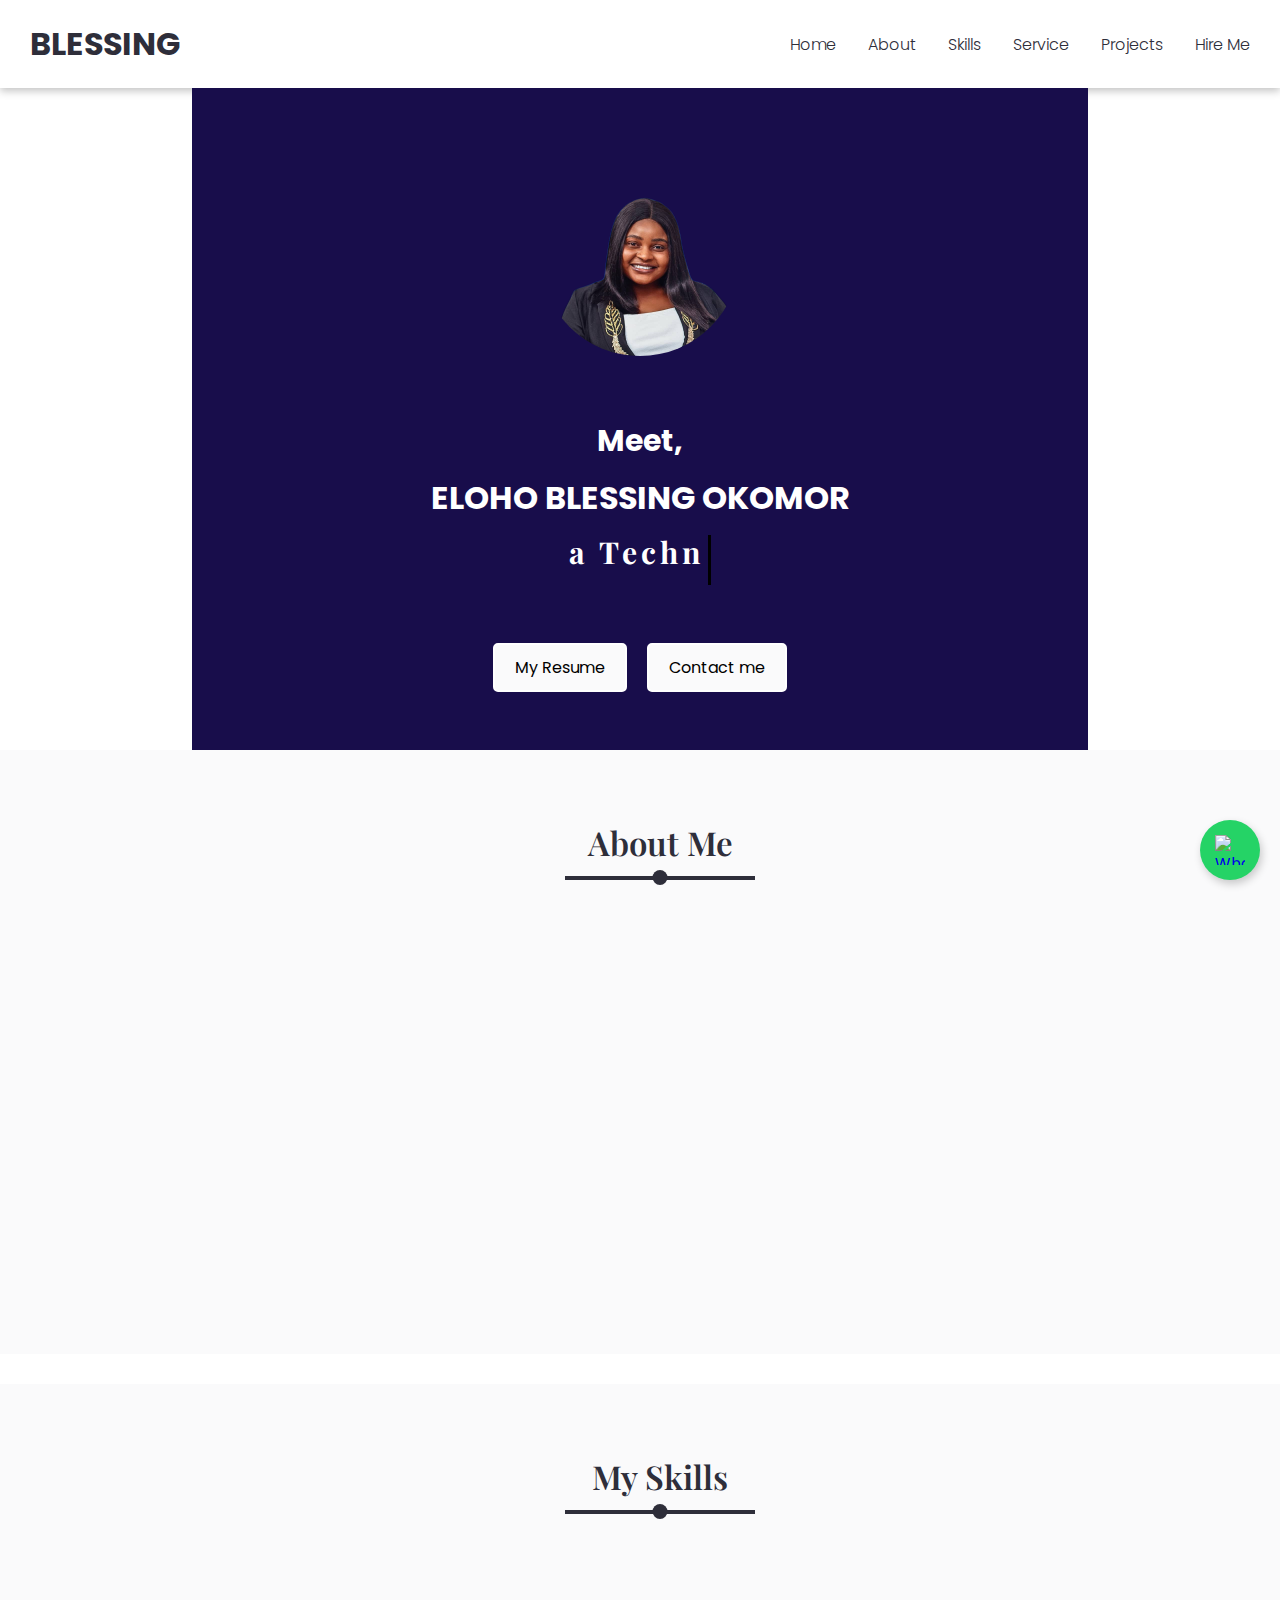
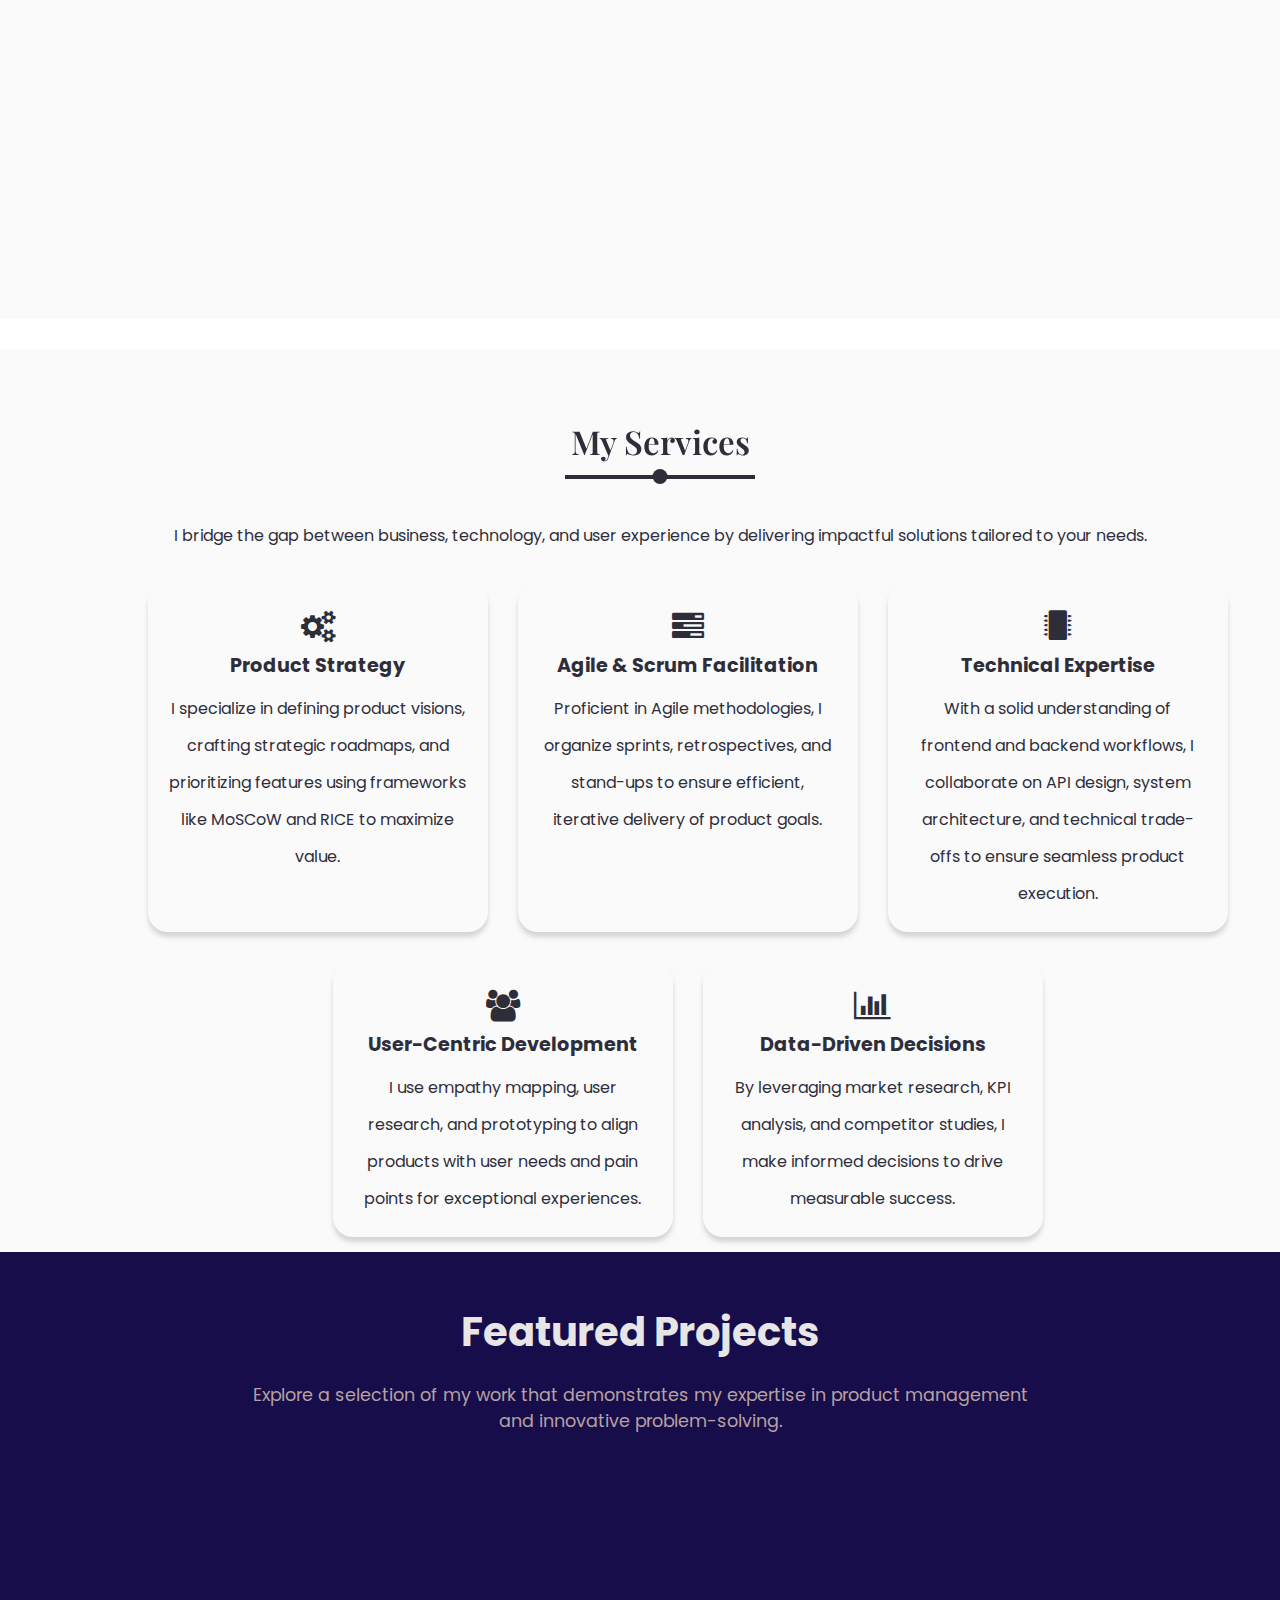
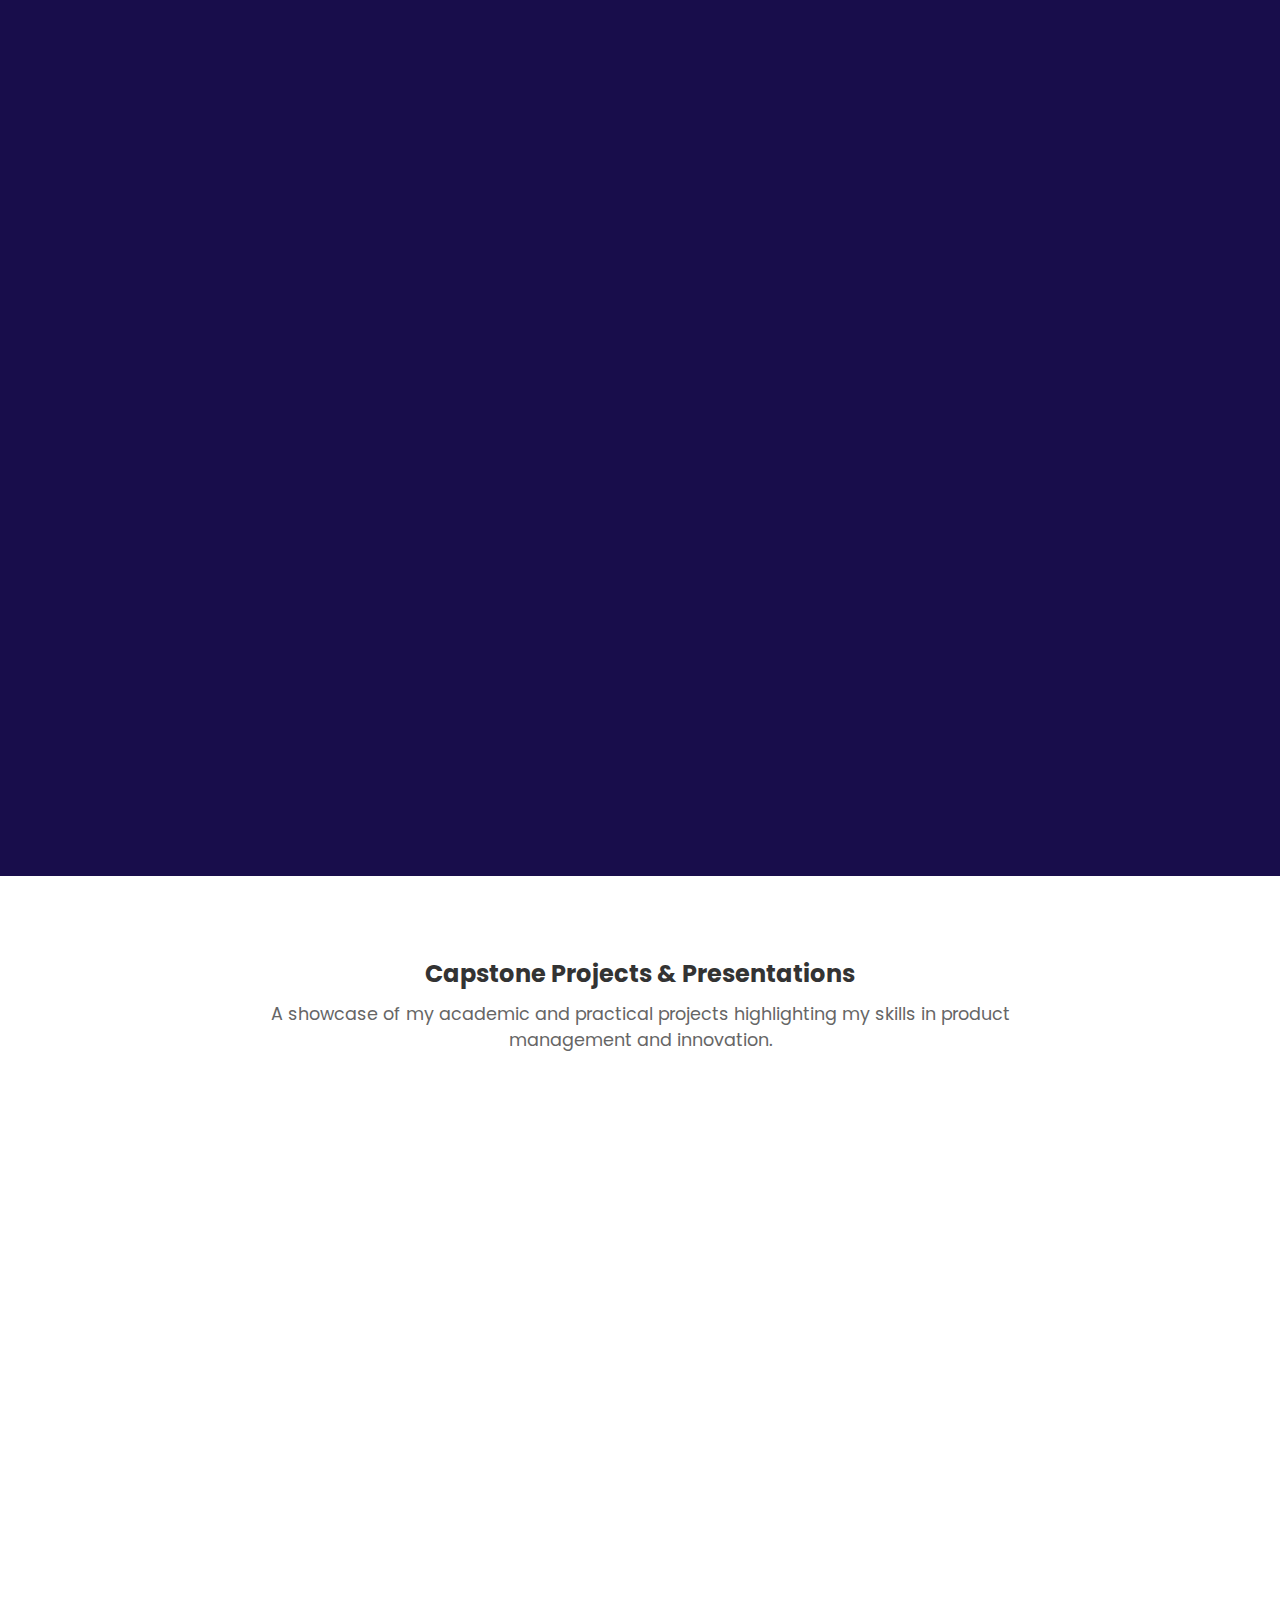
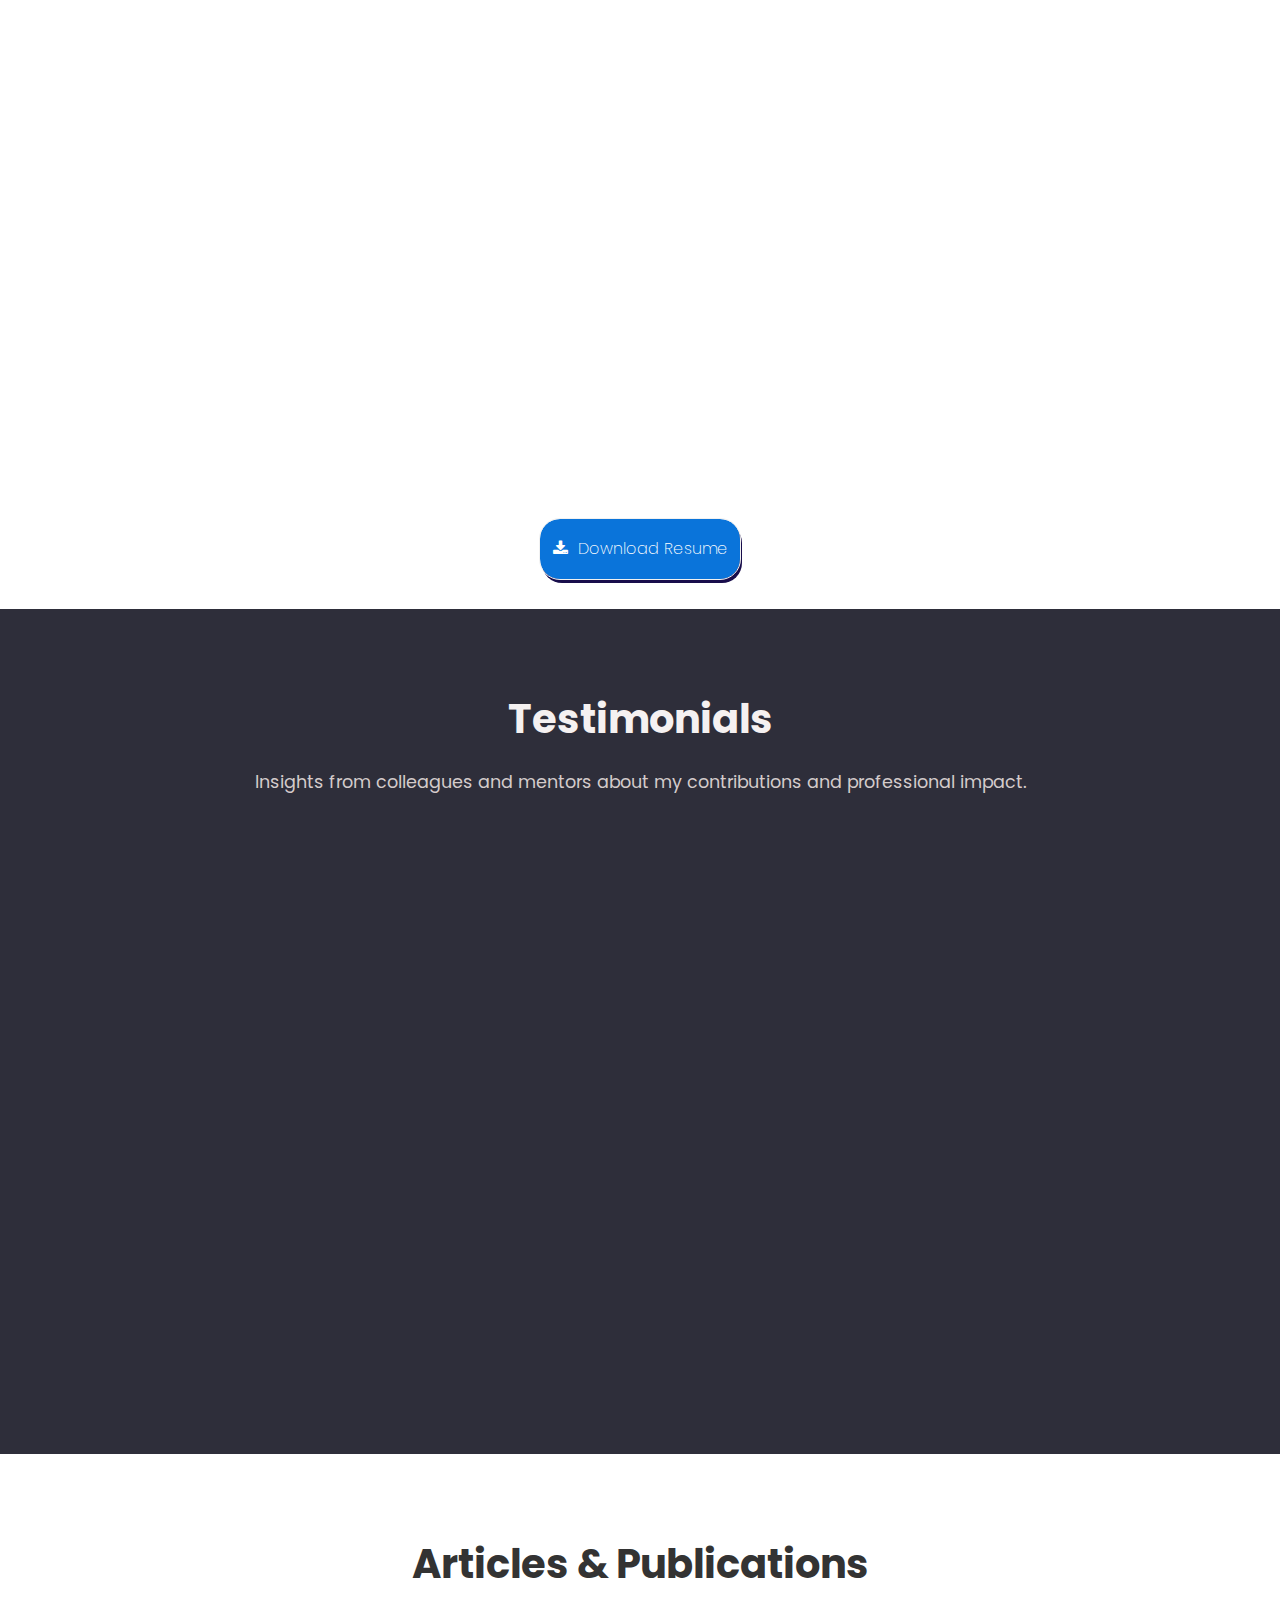
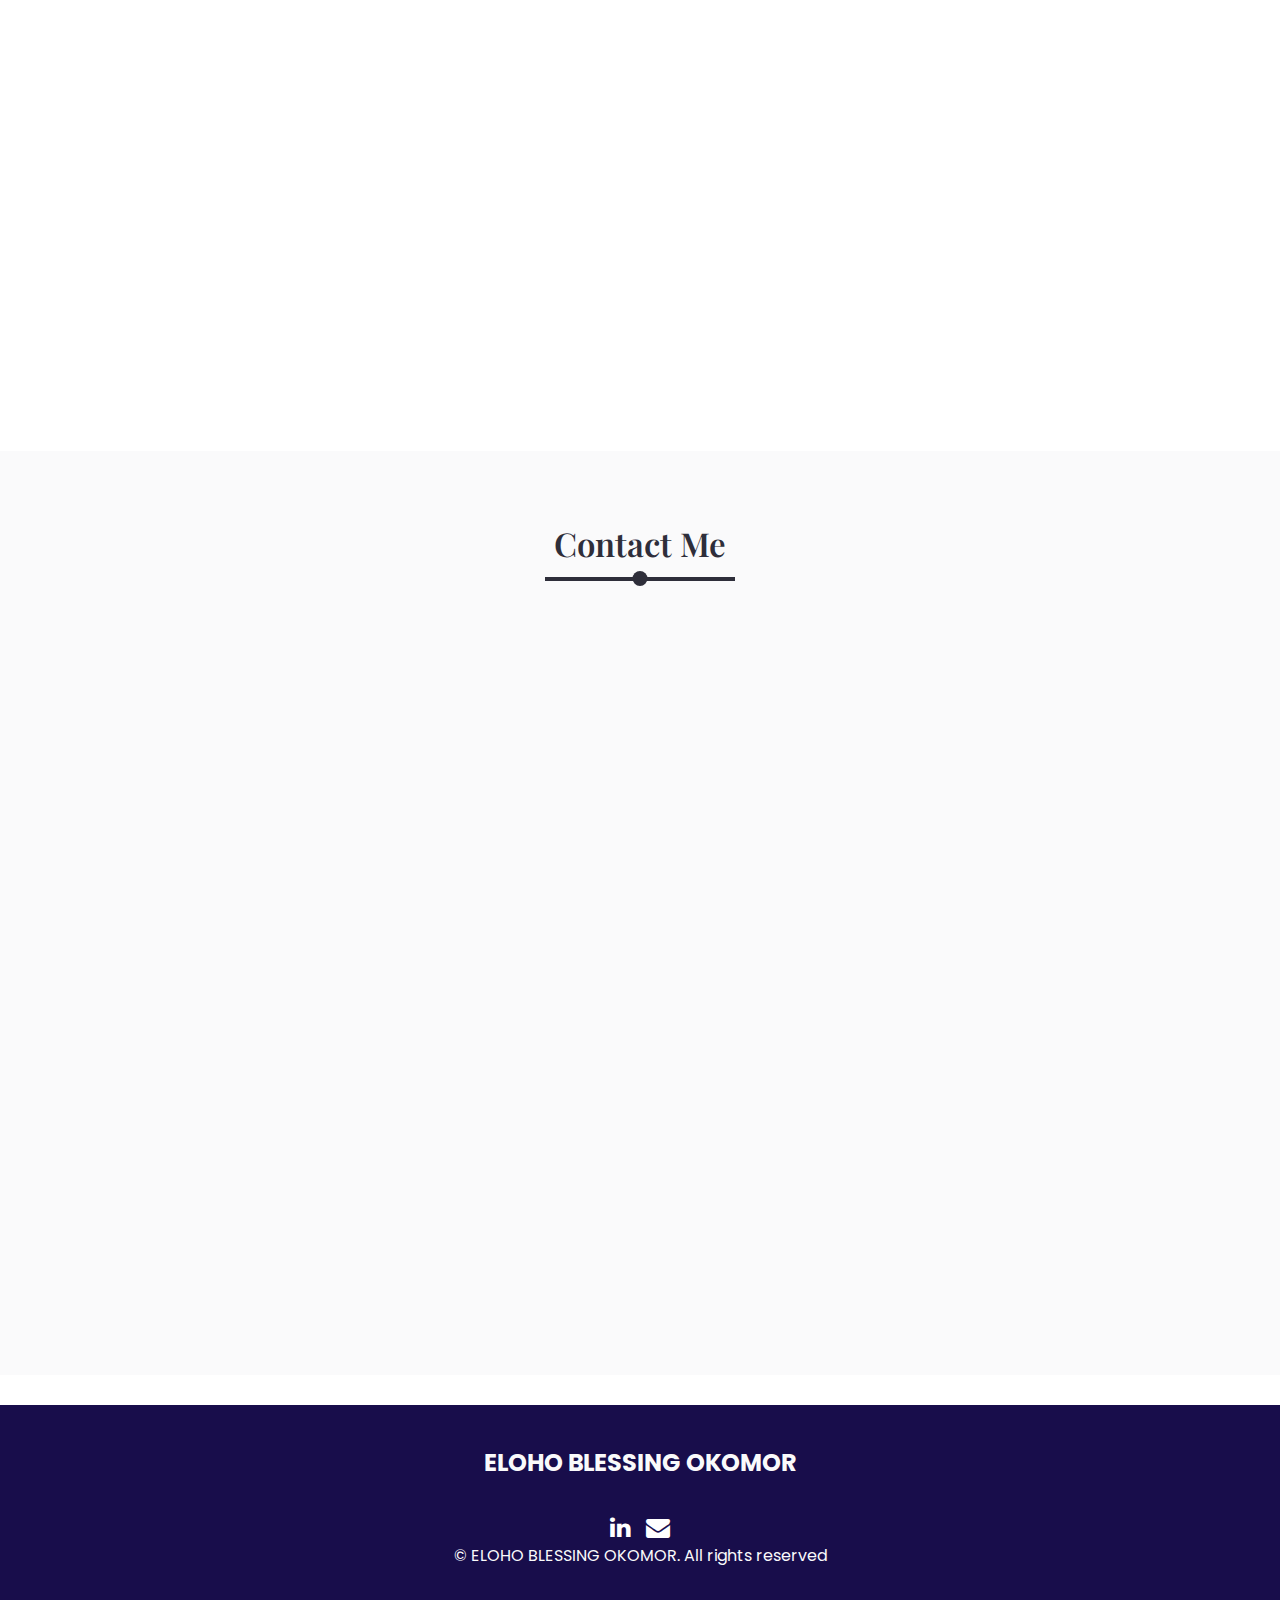
==== commit ec3024da: "added a project" ====
--- a/index.html
+++ b/index.html
@@ -325,6 +325,22 @@
           </div>
         </div>
       </div>
+
+
+      <!-- EVENDY -->
+      <div class="project-card" data-aos="fade-up" data-aos-delay="600">
+        <div class="project-image">
+          <img src="assets/images/even.PNG" alt="EVENDY">
+        </div>
+        <div class="project-content">
+          <h3 class="project-title">EVENDY</h3>
+          <p class="project-description">Event Management & Ticketing Platform</p>
+          <div class="project-links">
+            <a href="" target="_blank" class="btn-primary">My Role</a>
+            <a href="https://evendy.co" target="_blank" class="btn-secondary">View Project</a>
+          </div>
+        </div>
+      </div>
     </div>
   </div>
 </section>
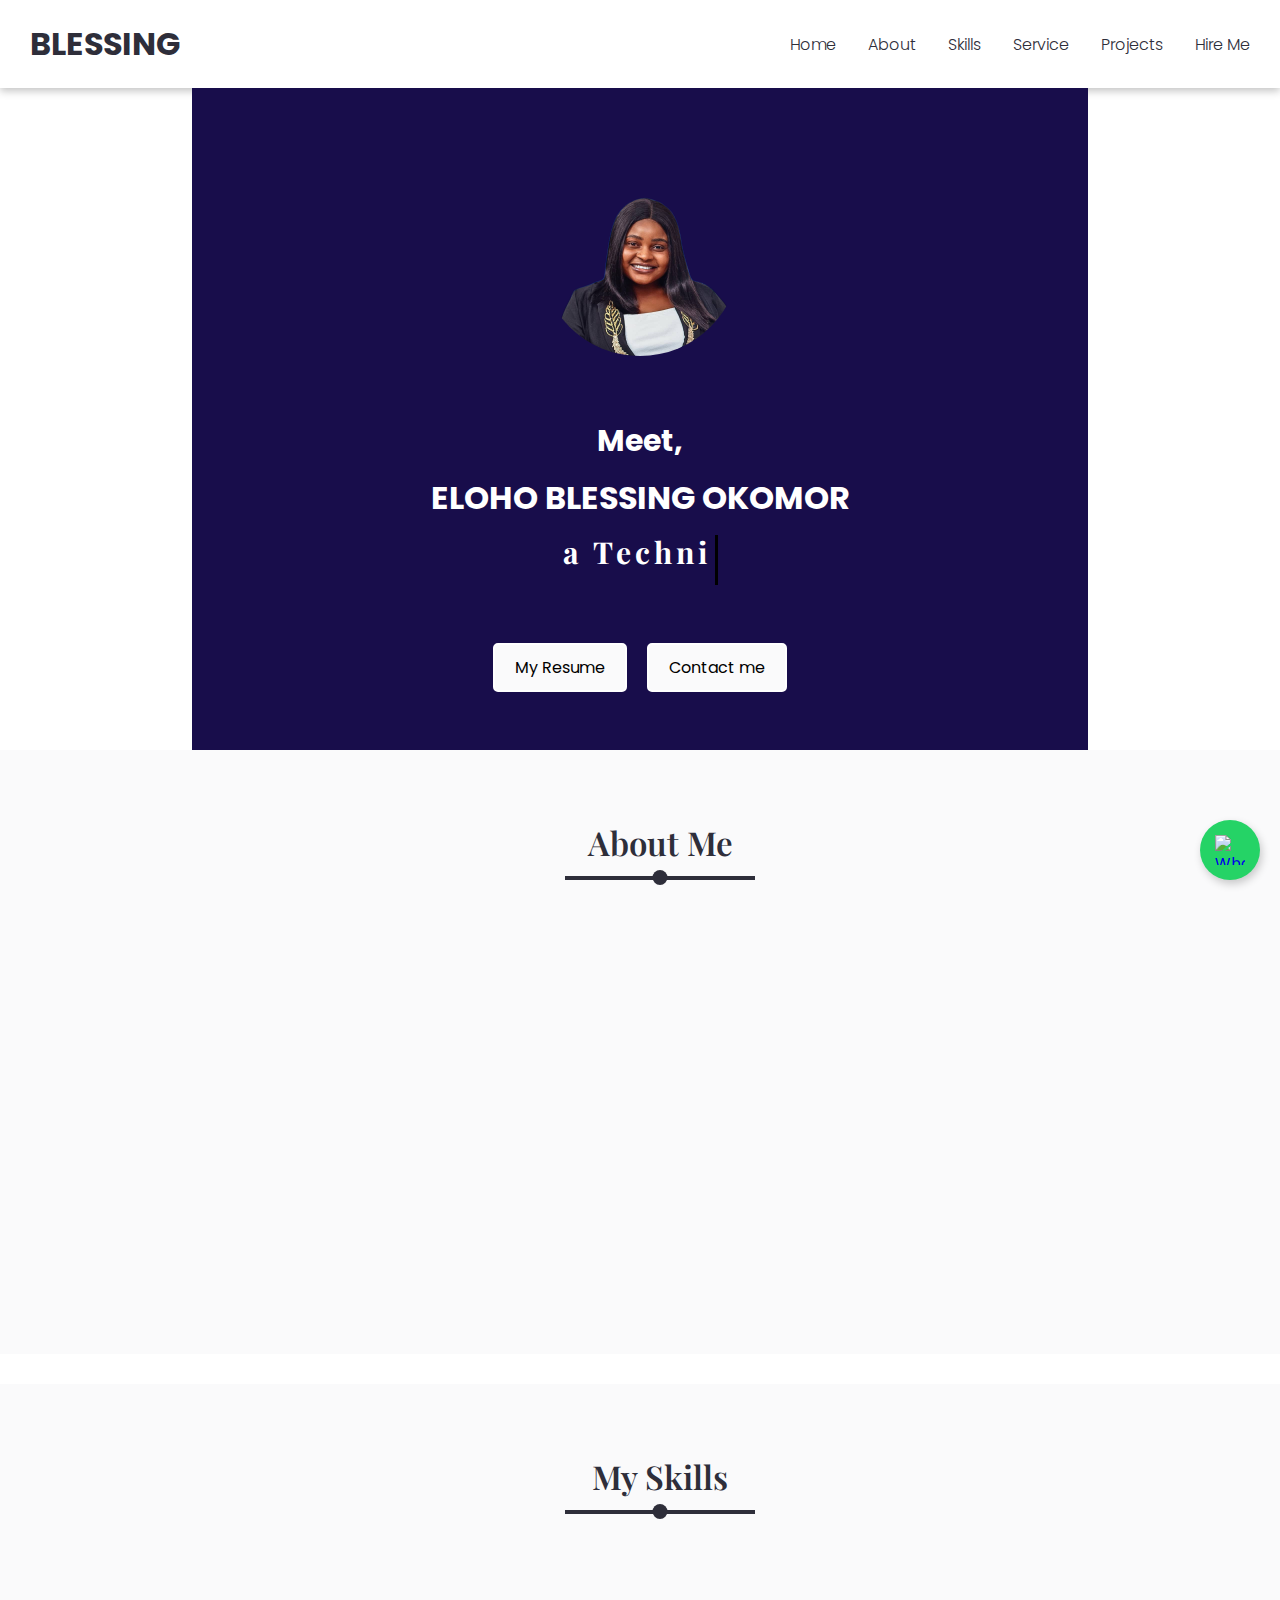
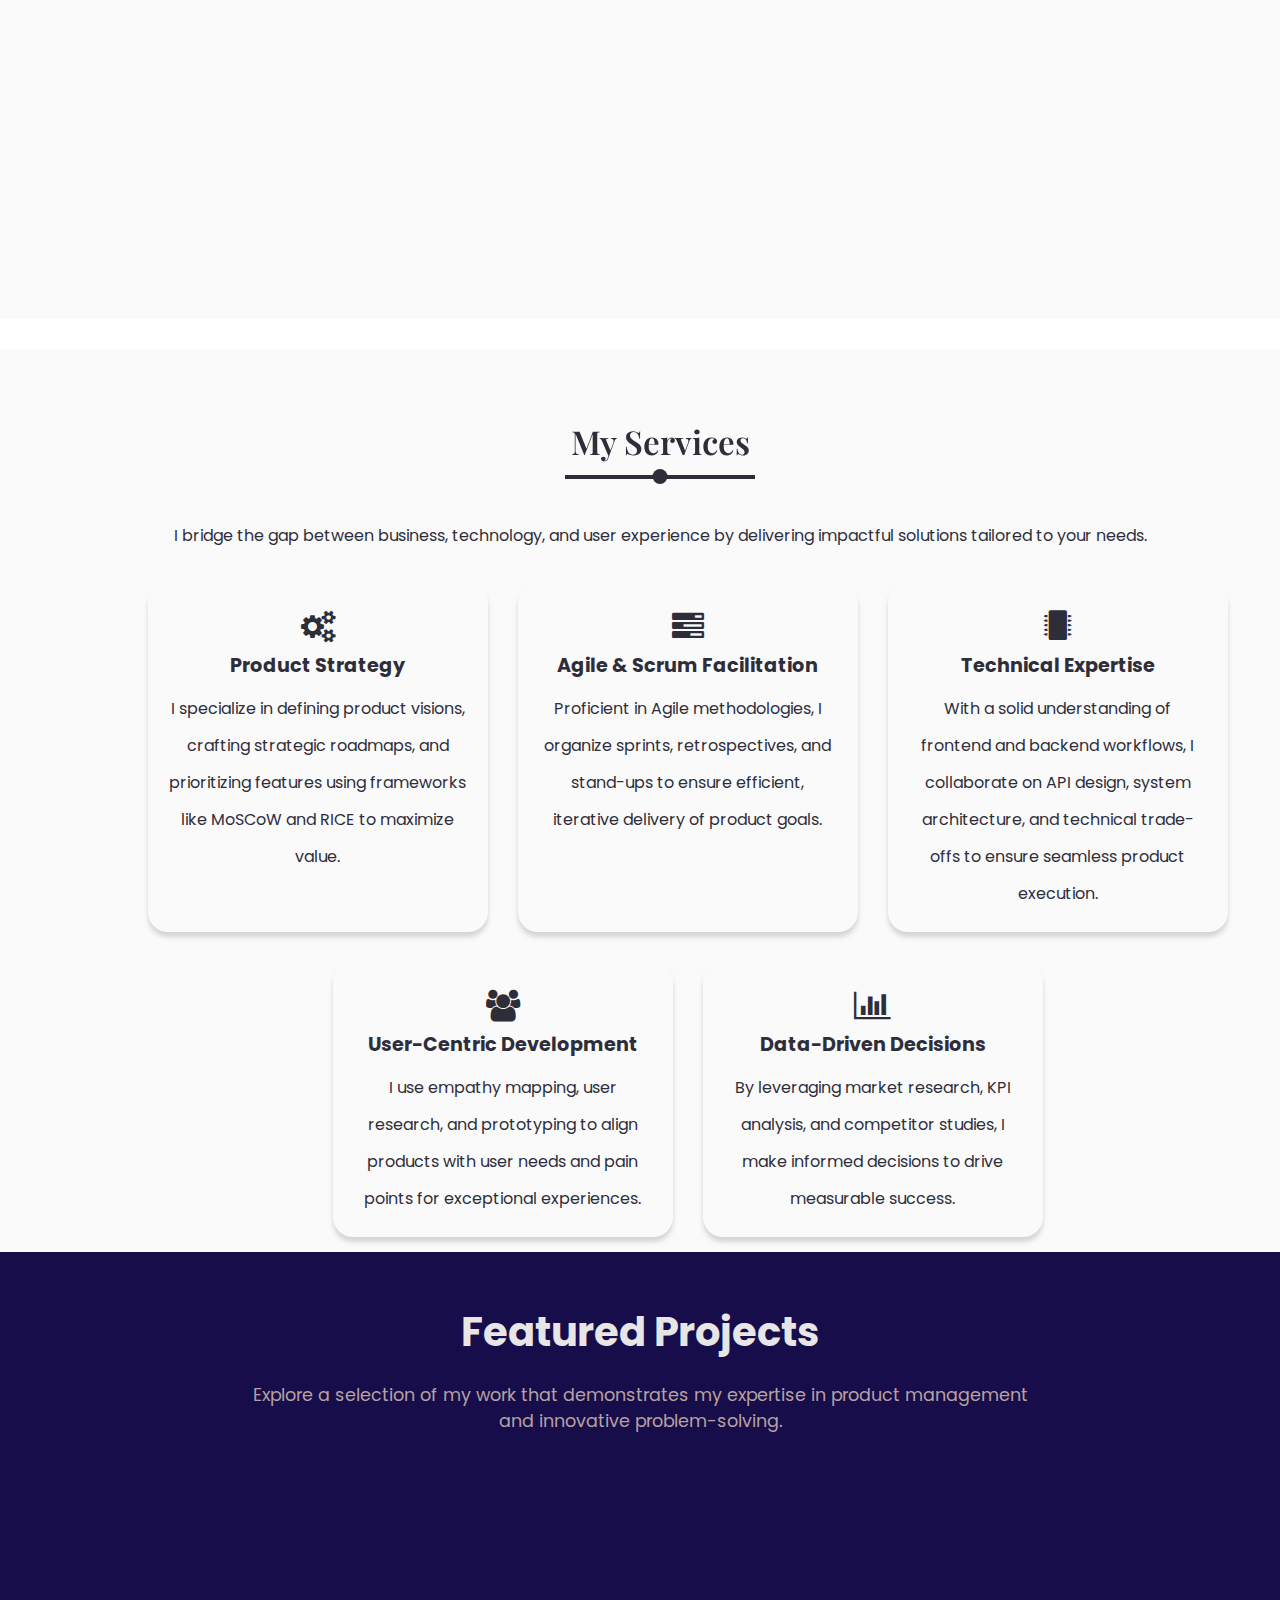
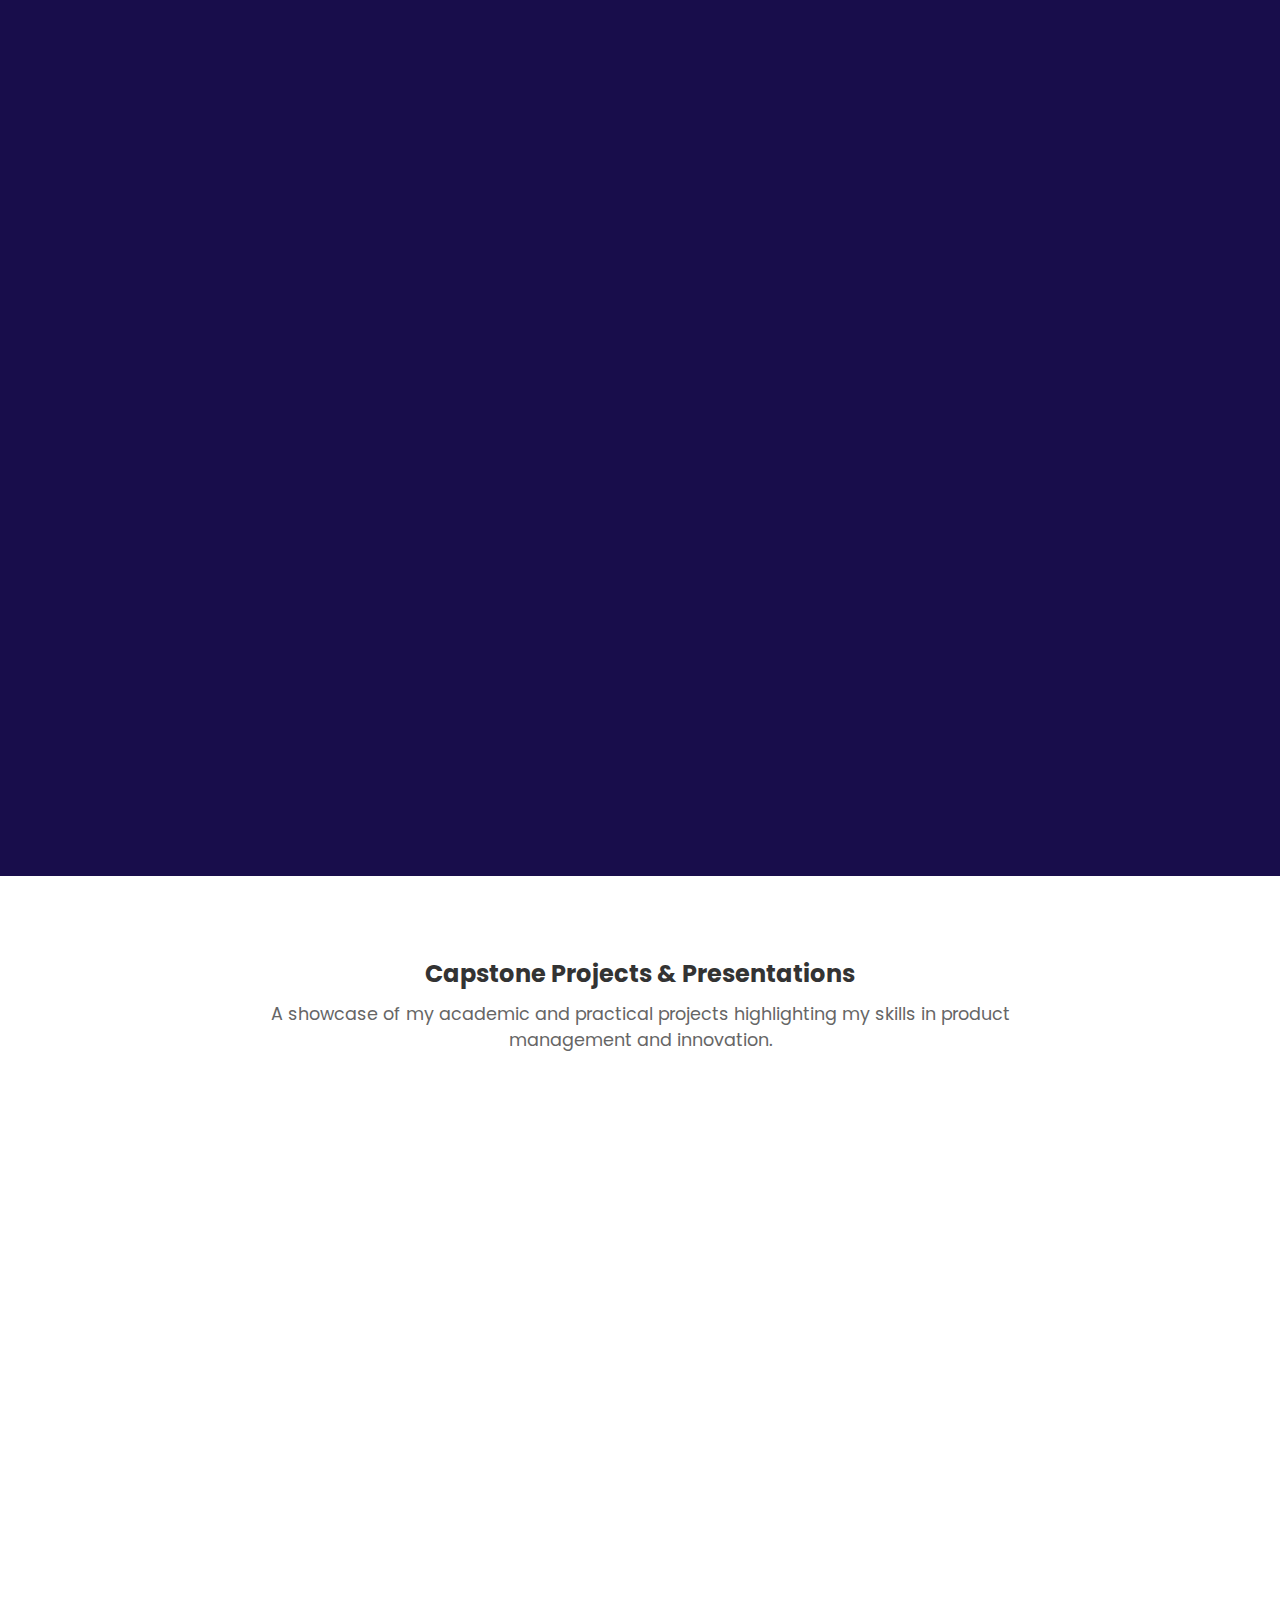
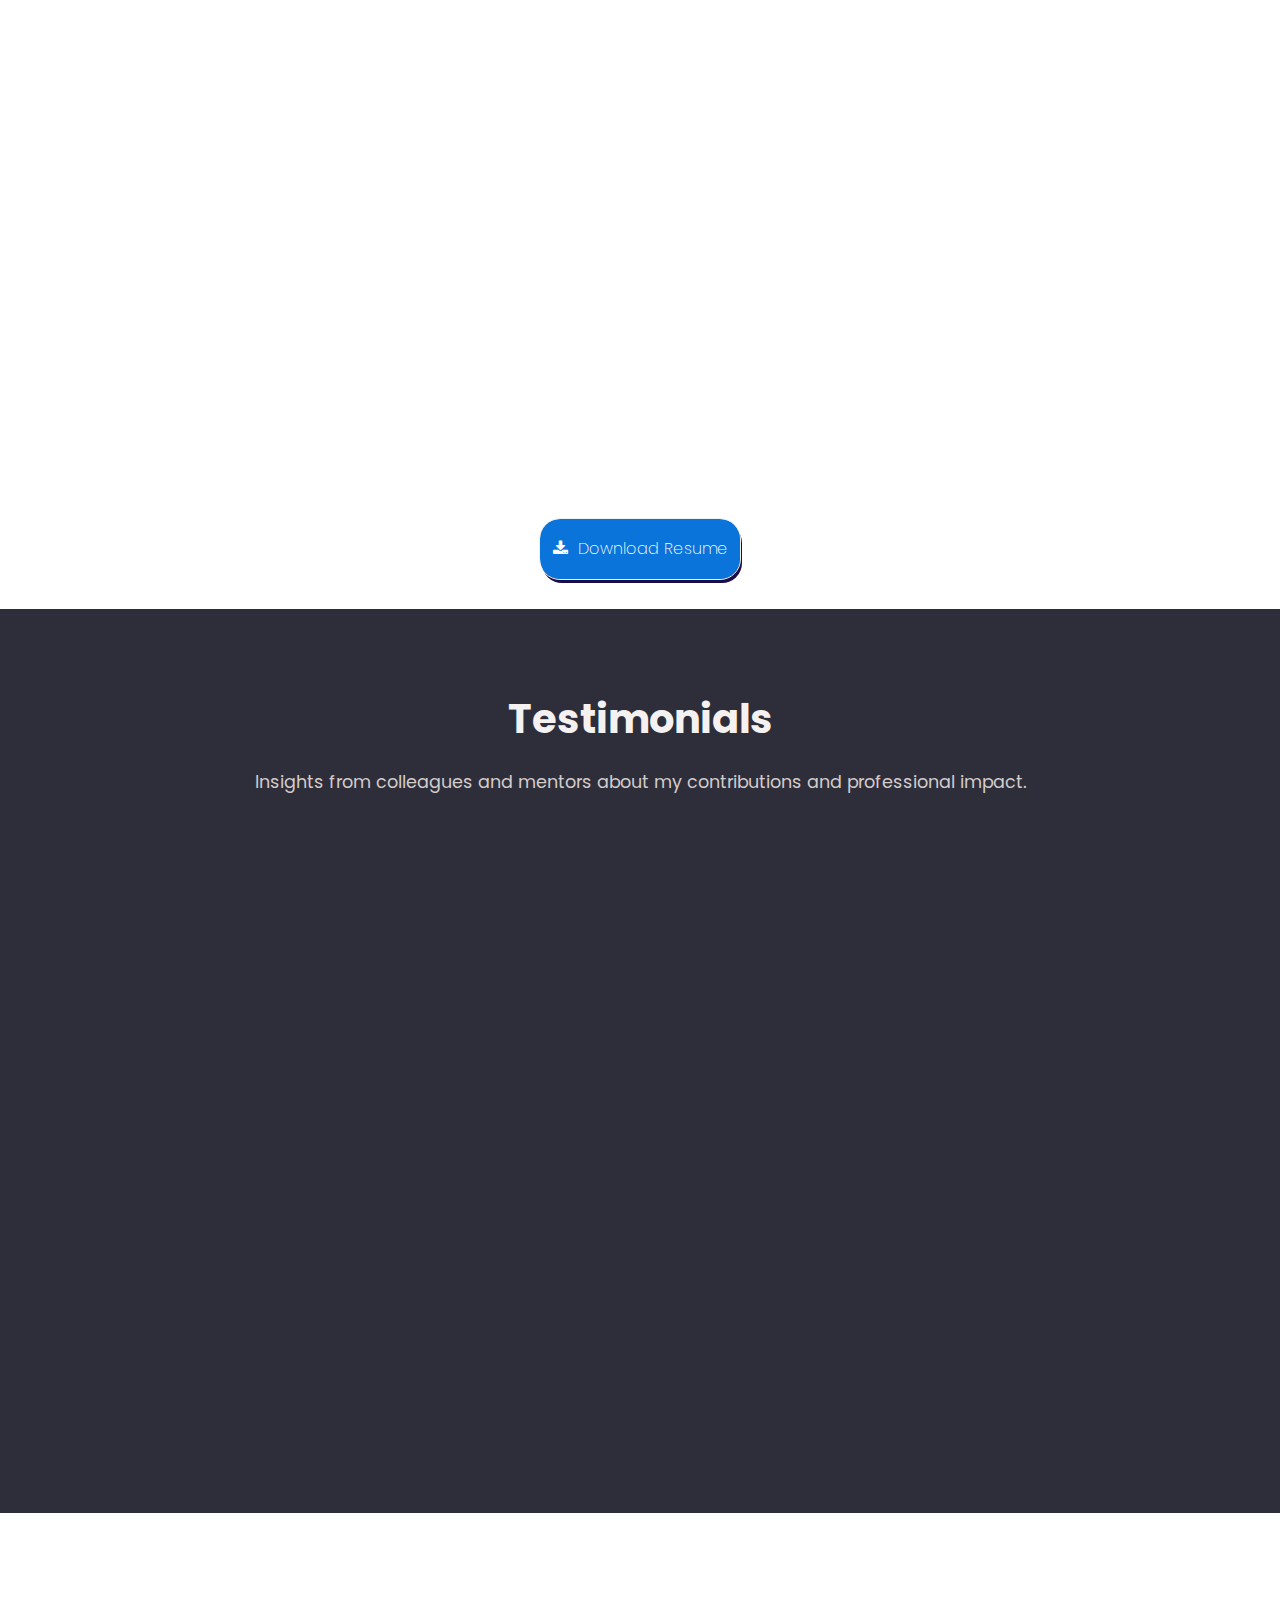
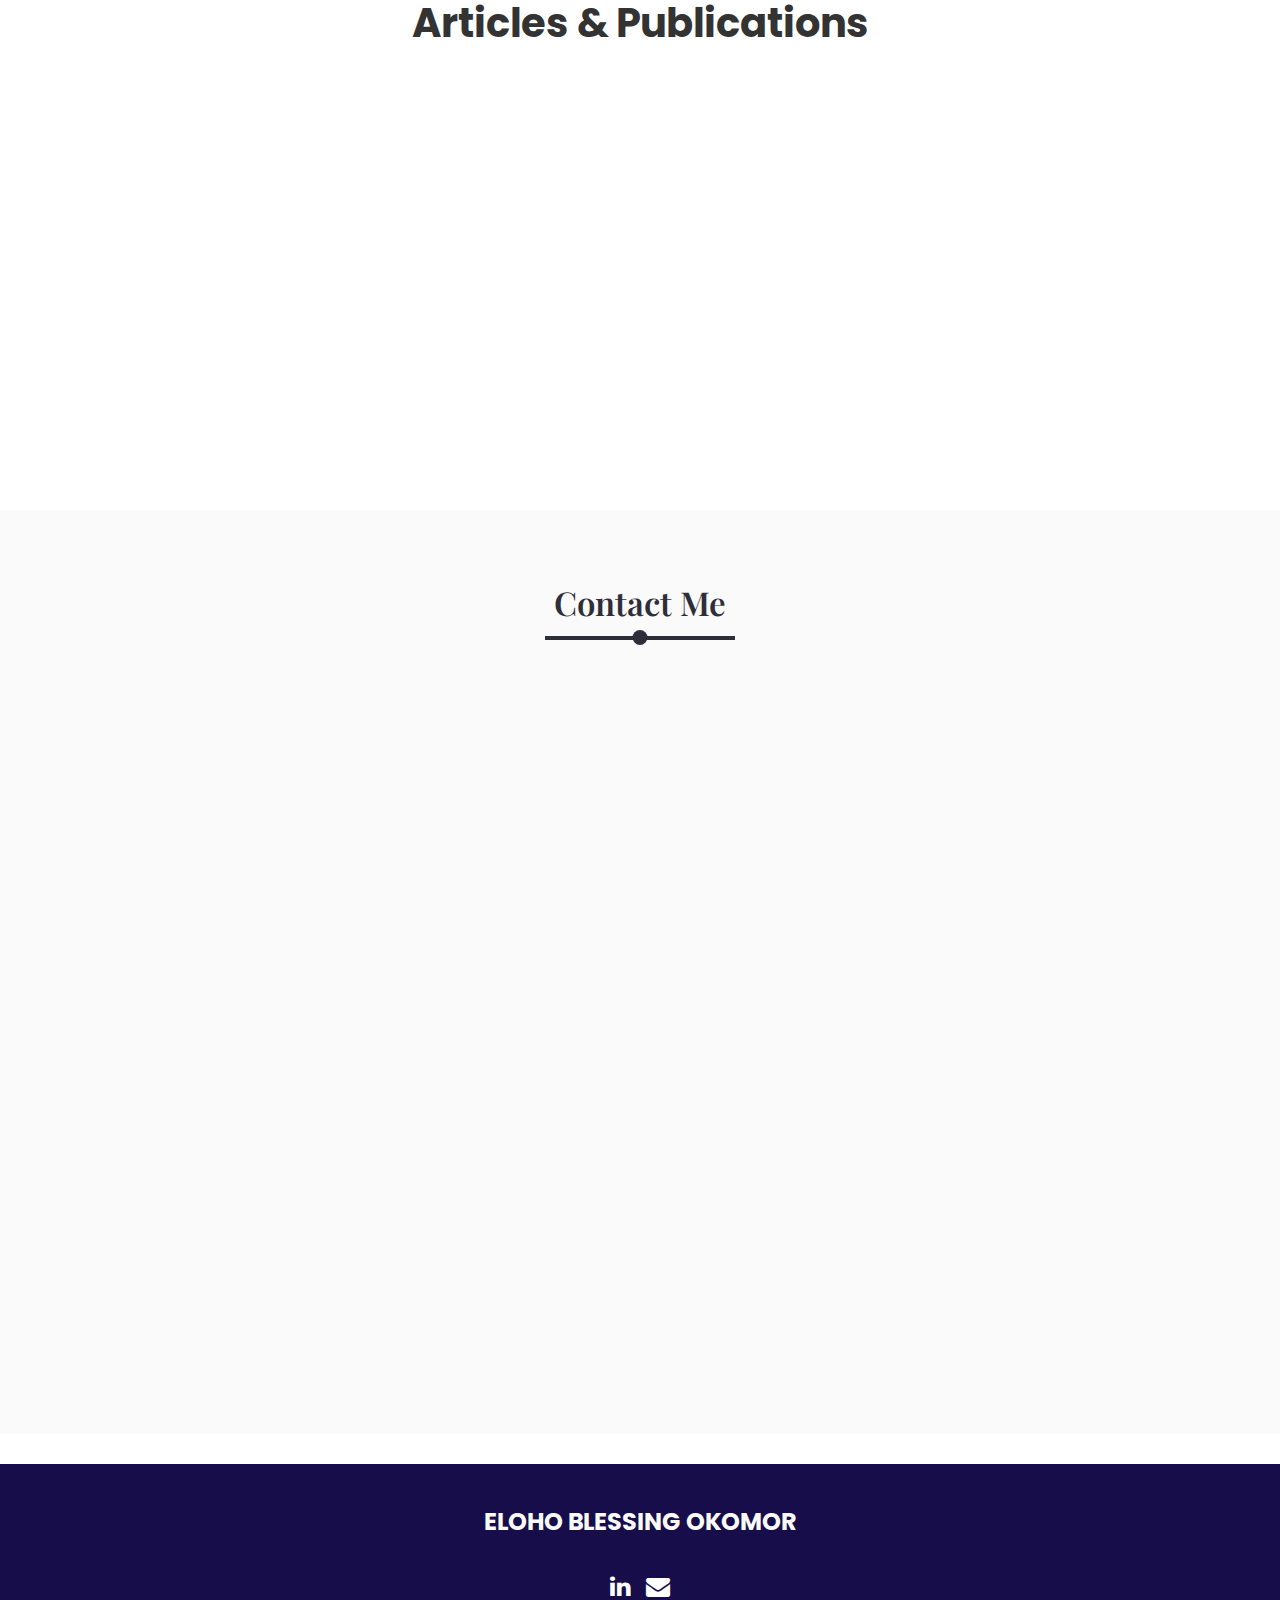
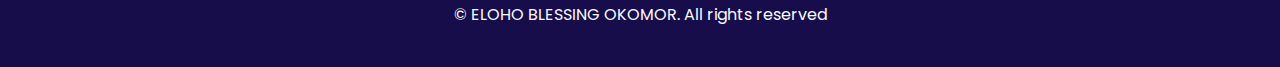
==== commit 118c6252: "fix: testimony and resume" ====
--- a/index.html
+++ b/index.html
@@ -63,7 +63,7 @@
           
           <!-- Links Section -->
           <div class="icon" style="display: flex; justify-content: center; gap: 20px; margin-top: 18px;">
-              <a href="assets/images/TECHNICAL PRODUCT MANAGER - ELOHO BLESSING OKOMOR-.pdf" download="resume" style="text-decoration: none; color: black; border: 2px solid #fff; padding: 10px 20px; border-radius: 5px;">My Resume</a>
+              <a href="https://drive.google.com/file/d/1f0DadPUiAayQe5U1gxaOHbZKF0vT4mbE/view?usp=drivesdk" download="resume" style="text-decoration: none; color: black; border: 2px solid #fff; padding: 10px 20px; border-radius: 5px;">My Resume</a>
               <a href="#contact" target="_blank" style="text-decoration: none; color: black; border: 2px solid #fff; padding: 10px 20px; border-radius: 5px;">Contact me</a>
           </div>
       </div>
@@ -336,7 +336,7 @@
           <h3 class="project-title">EVENDY</h3>
           <p class="project-description">Event Management & Ticketing Platform</p>
           <div class="project-links">
-            <a href="" target="_blank" class="btn-primary">My Role</a>
+            <a href="https://docs.google.com/document/d/1f_m4f9AysWe1icZjBfGVlroSWDY27U0Gb52d6Dq3Bf8/edit?usp=drivesdk" target="_blank" class="btn-primary">My Role</a>
             <a href="https://evendy.co" target="_blank" class="btn-secondary">View Project</a>
           </div>
         </div>
@@ -671,7 +671,7 @@
 <!-- Resume Download Section -->
 <div class="resume">
   <button class="btn">
-    <a href="assets/images/TECHNICAL PRODUCT MANAGER - ELOHO BLESSING OKOMOR-.pdf" download="resume">
+    <a href="https://drive.google.com/file/d/1f0DadPUiAayQe5U1gxaOHbZKF0vT4mbE/view?usp=drivesdk" download="resume">
       <i class="fa fa-download"></i>Download Resume
     </a>
   </button>
@@ -688,7 +688,7 @@
       <!-- Testimonial 1 -->
       <div class="testimonial-card" data-aos="fade-up">
         <div class="testimonial-content">
-          <img src="assets/images/quote.png" alt="quote" class="quote-icon">
+          <img src="assets/images/test1.jpeg" alt="quote" class="quote-icon" style="width: 100px; height: 100px; border-radius: 50%;">
           <p class="testimonial-text">
             Blessing Okomor was an exceptional Product Manager intern during InternPulse Cohort 5. Her ability to manage complex projects, communicate effectively with cross-functional teams, and deliver impactful results was truly impressive. She made significant contributions to Renergy Hub and other projects, showcasing versatility and a commitment to excellence. Her leadership and passion for growth make her an invaluable asset to any team.
           </p>
@@ -702,7 +702,7 @@
       <!-- Testimonial 2 -->
       <div class="testimonial-card" data-aos="fade-up" data-aos-delay="200">
         <div class="testimonial-content">
-          <img src="assets/images/quote.png" alt="quote" class="quote-icon">
+          <img src="assets/images/test2.jpeg" alt="quote" class="quote-icon" style="width: 100px; height: 100px; border-radius: 50%;">
           <p class="testimonial-text">
             As Team Lead during our time at InternPulse, Blessing Okomor excelled in managing the Renergy Hub project and fostering collaboration. Her strategic thinking, attention to detail, and ability to balance technical and team dynamics were instrumental in our success. Her positive energy and clear communication created a thriving environment for all team members.
           </p>
@@ -716,7 +716,7 @@
       <!-- Testimonial 3 -->
       <div class="testimonial-card" data-aos="fade-up" data-aos-delay="400">
         <div class="testimonial-content">
-          <img src="assets/images/quote.png" alt="quote" class="quote-icon">
+            <img src="assets/images/test3.jpeg" alt="quote" class="quote-icon" style="width: 100px; height: 100px; border-radius: 50%;">
           <p class="testimonial-text">
             Blessing led our capstone project with clarity and structure, making the process seamless. Her deep understanding of responsibilities, effective communication, and ability to foster teamwork have been evident in our ongoing collaboration. She’s a dedicated and skilled project manager who brings focus and positivity to every team.
           </p>
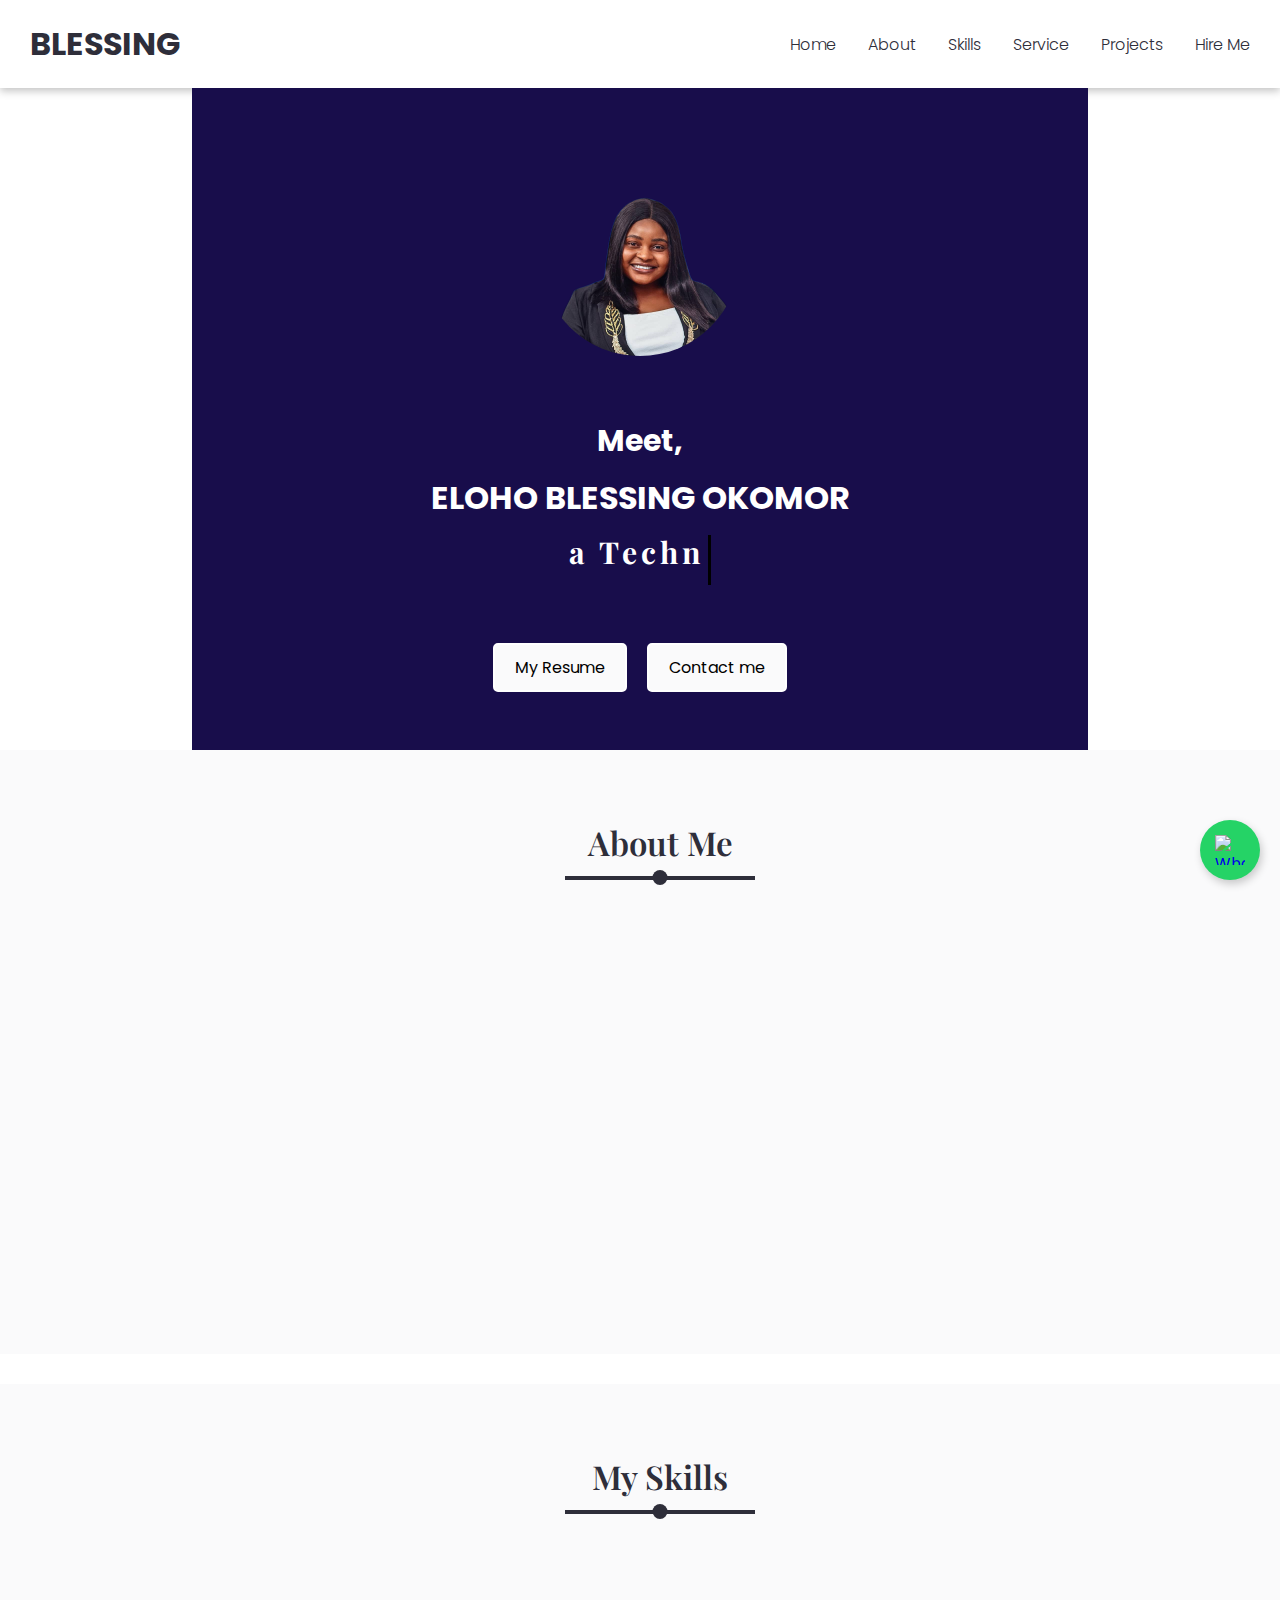
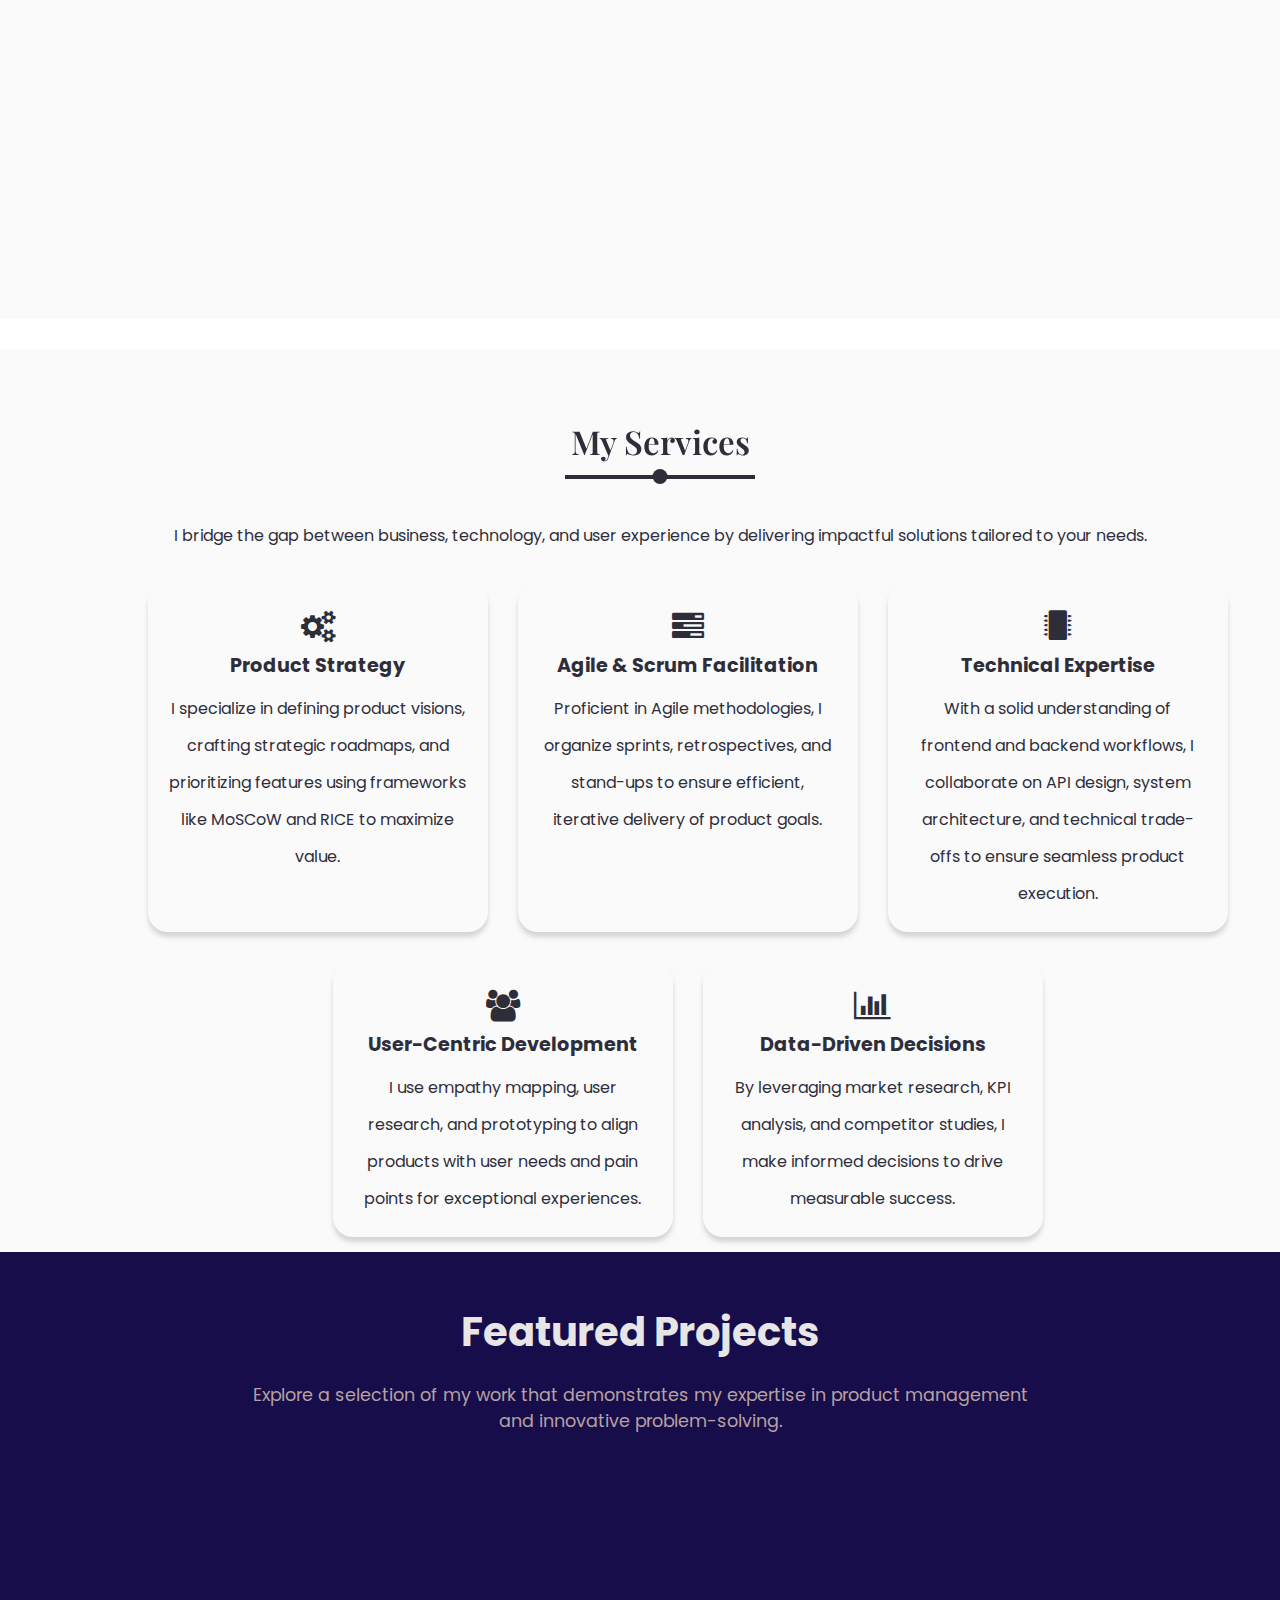
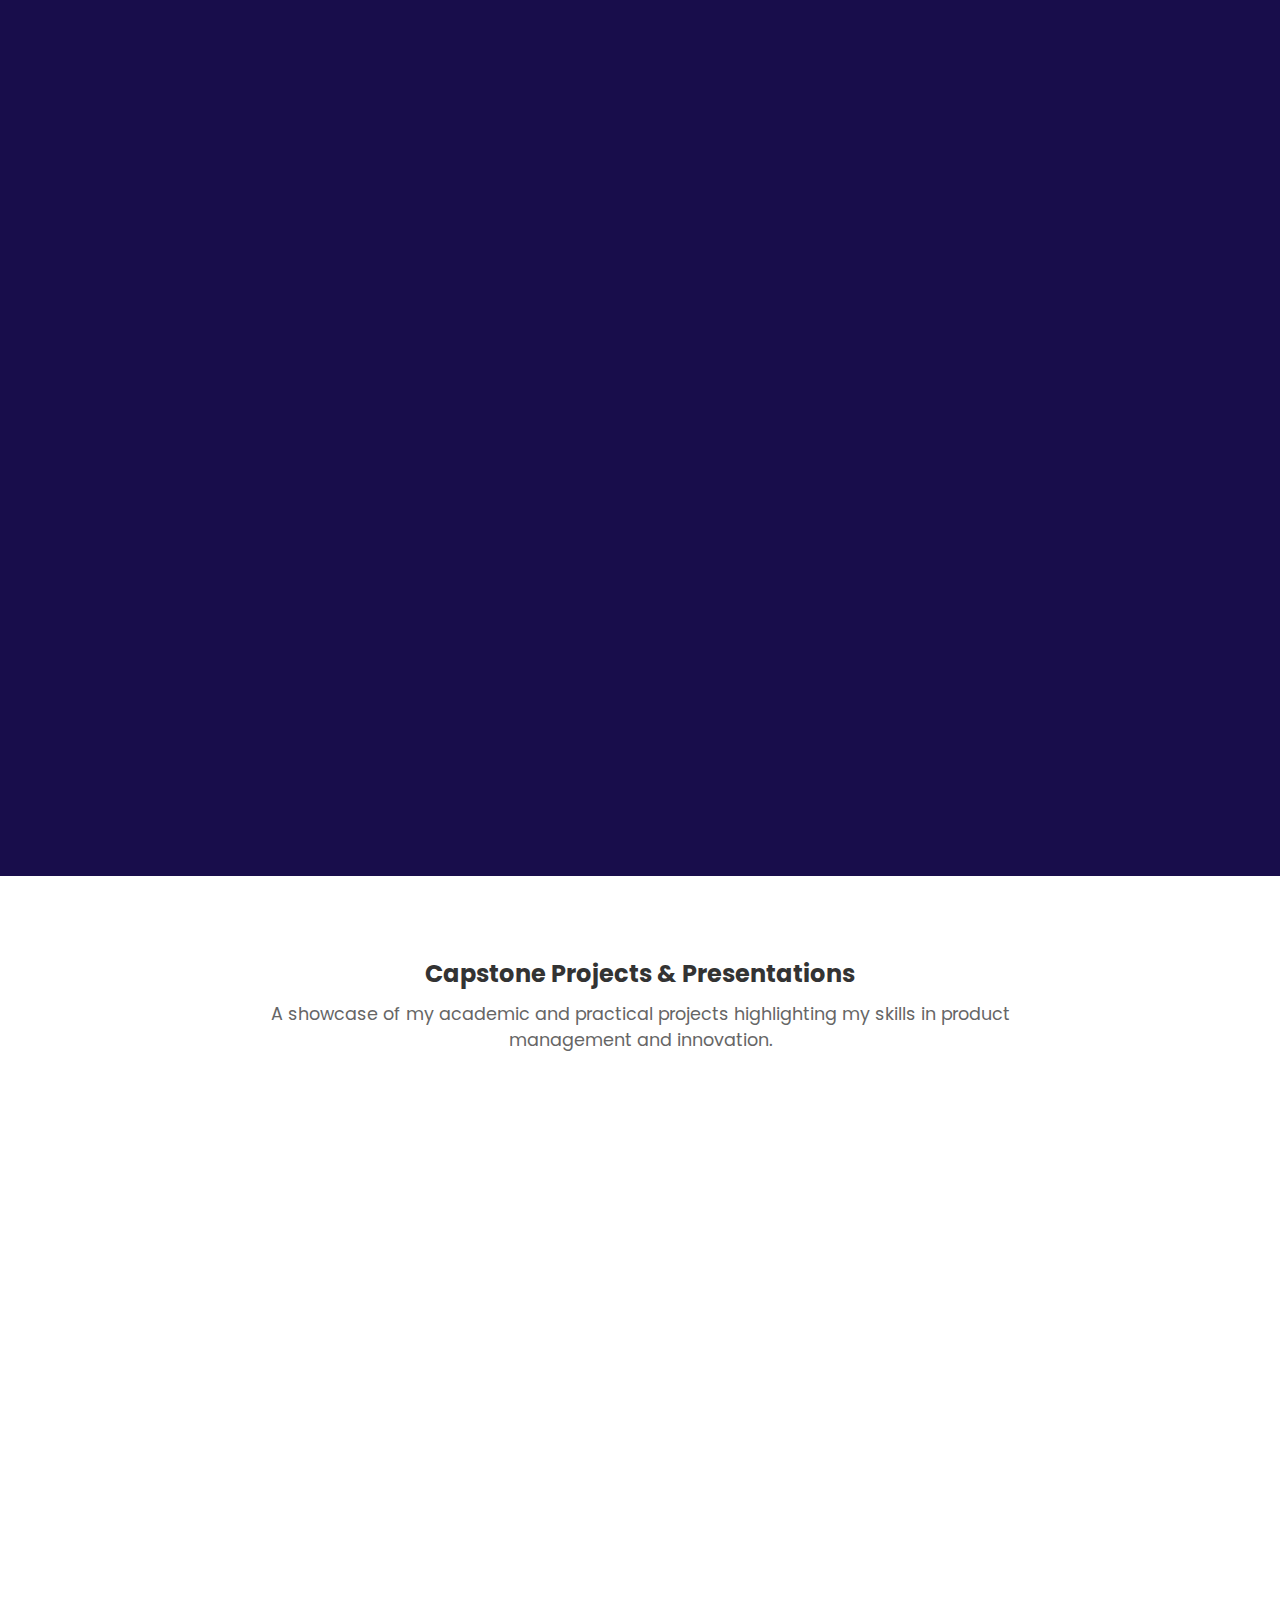
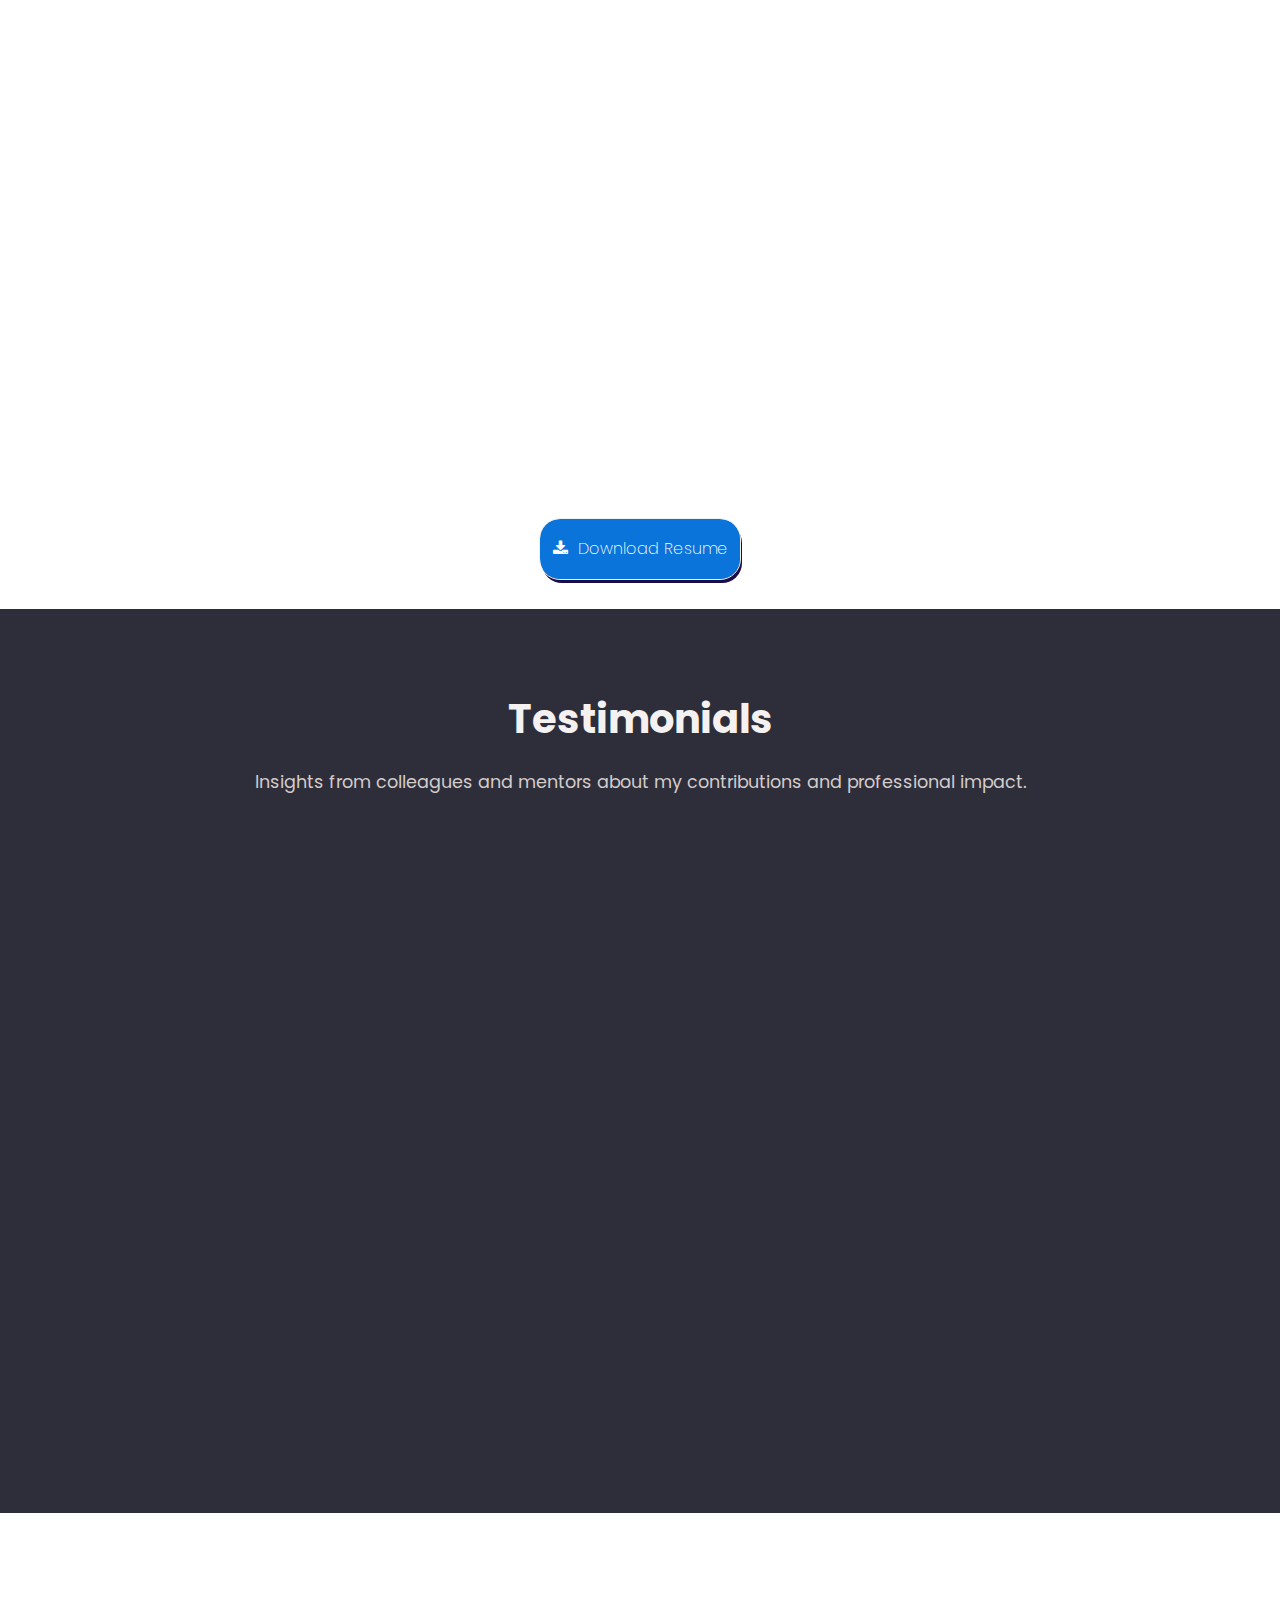
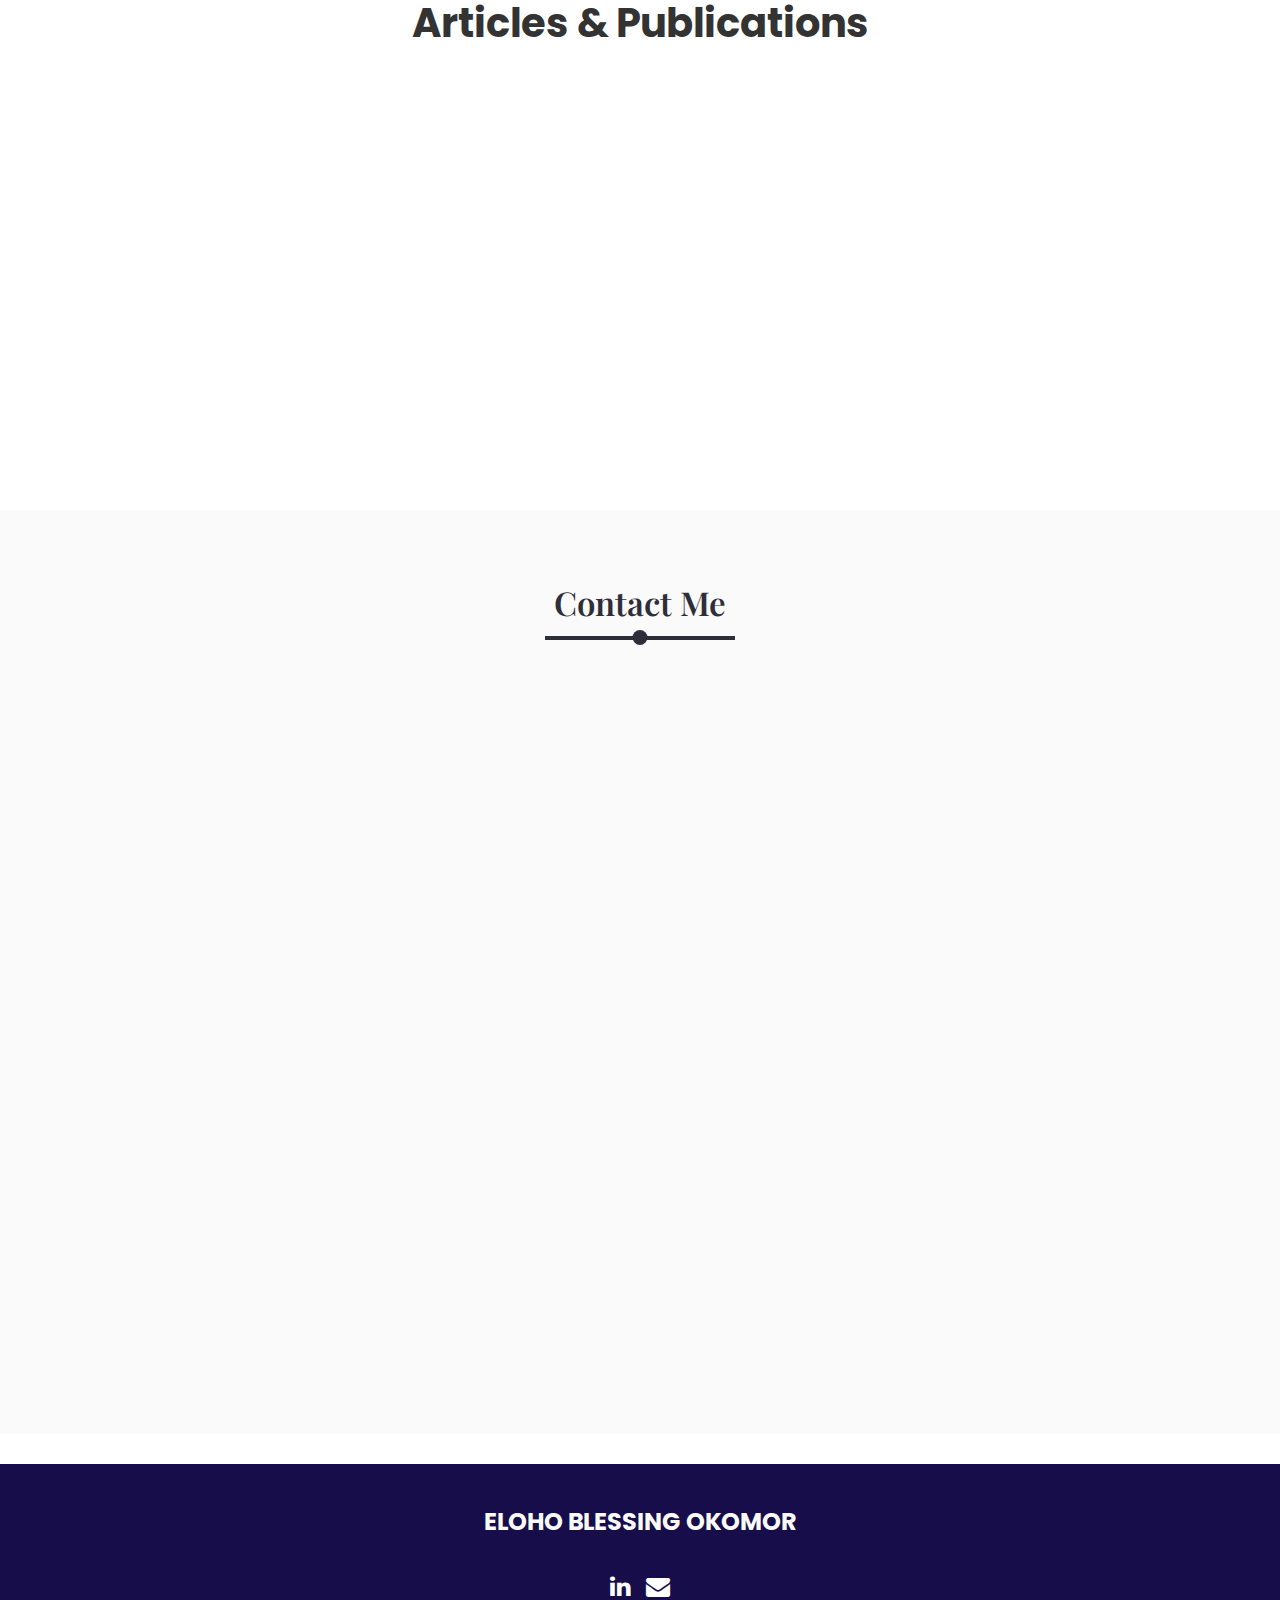
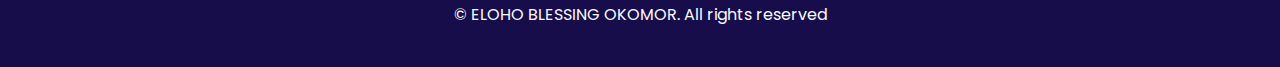
==== commit ed321c30: "fix: remove swiper" ====
--- a/index.html
+++ b/index.html
@@ -461,14 +461,15 @@
 }
 </style>
   <!-- Swiper Navigation -->
-   <div class="page">
+
+   <!-- <div class="page">
   <div class="swiper-next">
     <i class="fa fa-arrow-left"></i>
   </div>
   <div class="swiper-prev">
     <i class="fa fa-arrow-right"></i>
   </div>
-</div>
+</div> -->
 
 </div>
 
@@ -658,14 +659,14 @@
 }
 </style>
   <!-- Swiper Navigation -->
-  <div class="page">
+  <!-- <div class="page">
     <div class="swiper-next">
       <i class="fa fa-arrow-left"></i>
     </div>
     <div class="swiper-prev">
       <i class="fa fa-arrow-right"></i>
     </div>
-</div>
+</div> -->
 </div>
 
 <!-- Resume Download Section -->
